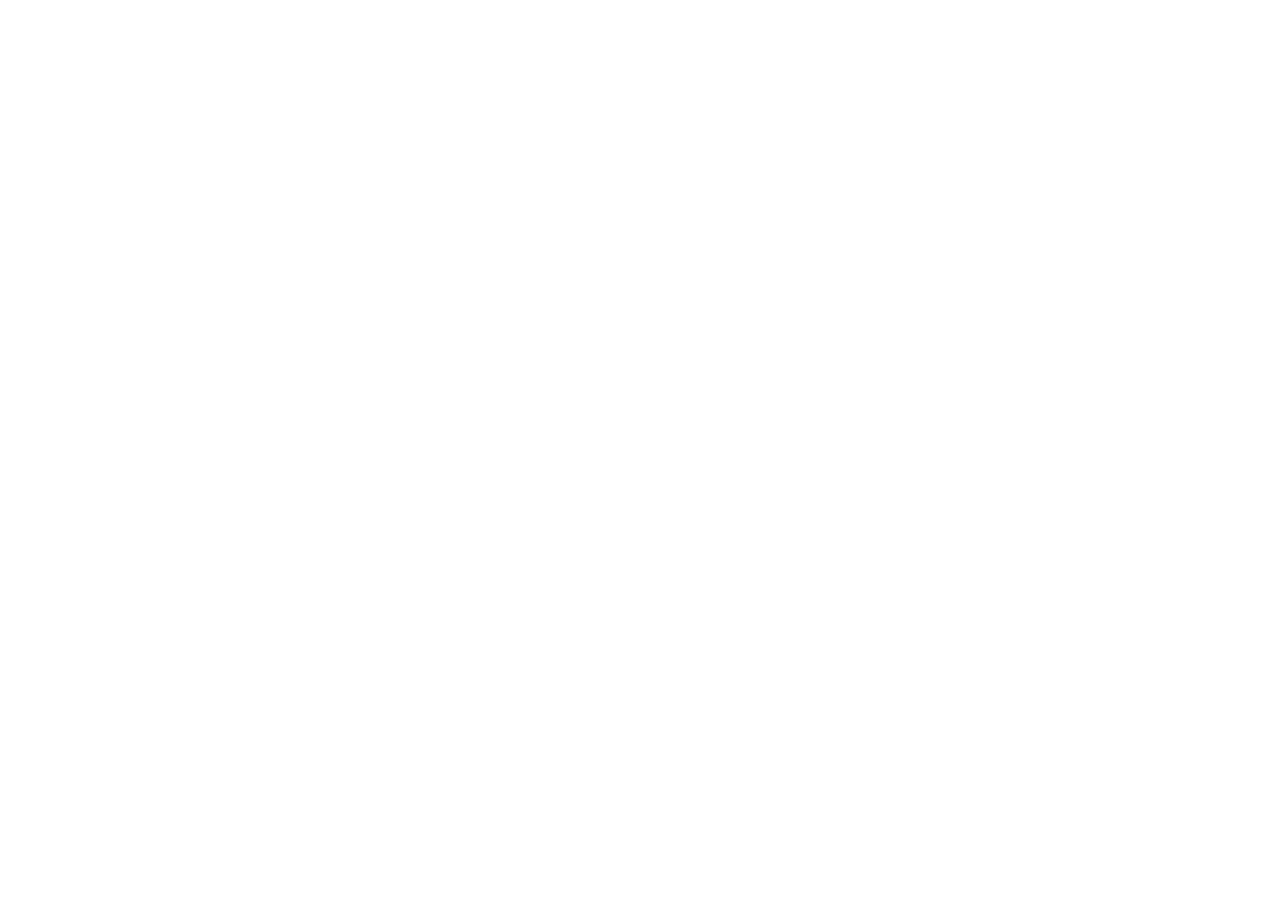
==== www/index.html @ 741f8352 "first commit" ====
<!DOCTYPE html>
<html>
  <head>
    <meta charset="utf-8">
    <meta name="viewport" content="initial-scale=1, maximum-scale=1, user-scalable=no, width=device-width">
    <title></title>

    <link href="lib/ionic/css/ionic.css" rel="stylesheet">
    <link href="css/style.css" rel="stylesheet">
	<link href="//code.ionicframework.com/nightly/css/ionic.css" rel="stylesheet">
    <script src="//code.ionicframework.com/nightly/js/ionic.bundle.js"></script>

    <!-- IF using Sass (run gulp sass first), then uncomment below and remove the CSS includes above
    <link href="css/ionic.app.css" rel="stylesheet">
    -->

    <!-- ionic/angularjs js -->
    <!-- <script src="lib/ionic/js/ionic.bundle.js"></script> -->

    <!-- cordova script (this will be a 404 during development) -->
    <script src="cordova.js"></script>

    <!-- your app's js -->
    <script src="js/app.js"></script>
    <script src="js/controllers.js"></script>
	 <script src="js/index.js"></script>
  </head>

  <body ng-app="starter">
    <ion-nav-view></ion-nav-view>
  </body>
</html>
---- www/lib/ionic/css/ionic.css ----
@charset "UTF-8";
/*!
 * Copyright 2015 Drifty Co.
 * http://drifty.com/
 *
 * Ionic, v1.2.4
 * A powerful HTML5 mobile app framework.
 * http://ionicframework.com/
 *
 * By @maxlynch, @benjsperry, @adamdbradley <3
 *
 * Licensed under the MIT license. Please see LICENSE for more information.
 *
 */
/*!
  Ionicons, v2.0.1
  Created by Ben Sperry for the Ionic Framework, http://ionicons.com/
  https://twitter.com/benjsperry  https://twitter.com/ionicframework
  MIT License: https://github.com/driftyco/ionicons

  Android-style icons originally built by Google’s
  Material Design Icons: https://github.com/google/material-design-icons
  used under CC BY http://creativecommons.org/licenses/by/4.0/
  Modified icons to fit ionicon’s grid from original.
*/
@font-face {
  font-family: "Ionicons";
  src: url("../fonts/ionicons.eot?v=2.0.1");
  src: url("../fonts/ionicons.eot?v=2.0.1#iefix") format("embedded-opentype"), url("../fonts/ionicons.ttf?v=2.0.1") format("truetype"), url("../fonts/ionicons.woff?v=2.0.1") format("woff"), url("../fonts/ionicons.woff") format("woff"), url("../fonts/ionicons.svg?v=2.0.1#Ionicons") format("svg");
  font-weight: normal;
  font-style: normal; }

.ion, .ionicons,
.ion-alert:before,
.ion-alert-circled:before,
.ion-android-add:before,
.ion-android-add-circle:before,
.ion-android-alarm-clock:before,
.ion-android-alert:before,
.ion-android-apps:before,
.ion-android-archive:before,
.ion-android-arrow-back:before,
.ion-android-arrow-down:before,
.ion-android-arrow-dropdown:before,
.ion-android-arrow-dropdown-circle:before,
.ion-android-arrow-dropleft:before,
.ion-android-arrow-dropleft-circle:before,
.ion-android-arrow-dropright:before,
.ion-android-arrow-dropright-circle:before,
.ion-android-arrow-dropup:before,
.ion-android-arrow-dropup-circle:before,
.ion-android-arrow-forward:before,
.ion-android-arrow-up:before,
.ion-android-attach:before,
.ion-android-bar:before,
.ion-android-bicycle:before,
.ion-android-boat:before,
.ion-android-bookmark:before,
.ion-android-bulb:before,
.ion-android-bus:before,
.ion-android-calendar:before,
.ion-android-call:before,
.ion-android-camera:before,
.ion-android-cancel:before,
.ion-android-car:before,
.ion-android-cart:before,
.ion-android-chat:before,
.ion-android-checkbox:before,
.ion-android-checkbox-blank:before,
.ion-android-checkbox-outline:before,
.ion-android-checkbox-outline-blank:before,
.ion-android-checkmark-circle:before,
.ion-android-clipboard:before,
.ion-android-close:before,
.ion-android-cloud:before,
.ion-android-cloud-circle:before,
.ion-android-cloud-done:before,
.ion-android-cloud-outline:before,
.ion-android-color-palette:before,
.ion-android-compass:before,
.ion-android-contact:before,
.ion-android-contacts:before,
.ion-android-contract:before,
.ion-android-create:before,
.ion-android-delete:before,
.ion-android-desktop:before,
.ion-android-document:before,
.ion-android-done:before,
.ion-android-done-all:before,
.ion-android-download:before,
.ion-android-drafts:before,
.ion-android-exit:before,
.ion-android-expand:before,
.ion-android-favorite:before,
.ion-android-favorite-outline:before,
.ion-android-film:before,
.ion-android-folder:before,
.ion-android-folder-open:before,
.ion-android-funnel:before,
.ion-android-globe:before,
.ion-android-hand:before,
.ion-android-hangout:before,
.ion-android-happy:before,
.ion-android-home:before,
.ion-android-image:before,
.ion-android-laptop:before,
.ion-android-list:before,
.ion-android-locate:before,
.ion-android-lock:before,
.ion-android-mail:before,
.ion-android-map:before,
.ion-android-menu:before,
.ion-android-microphone:before,
.ion-android-microphone-off:before,
.ion-android-more-horizontal:before,
.ion-android-more-vertical:before,
.ion-android-navigate:before,
.ion-android-notifications:before,
.ion-android-notifications-none:before,
.ion-android-notifications-off:before,
.ion-android-open:before,
.ion-android-options:before,
.ion-android-people:before,
.ion-android-person:before,
.ion-android-person-add:before,
.ion-android-phone-landscape:before,
.ion-android-phone-portrait:before,
.ion-android-pin:before,
.ion-android-plane:before,
.ion-android-playstore:before,
.ion-android-print:before,
.ion-android-radio-button-off:before,
.ion-android-radio-button-on:before,
.ion-android-refresh:before,
.ion-android-remove:before,
.ion-android-remove-circle:before,
.ion-android-restaurant:before,
.ion-android-sad:before,
.ion-android-search:before,
.ion-android-send:before,
.ion-android-settings:before,
.ion-android-share:before,
.ion-android-share-alt:before,
.ion-android-star:before,
.ion-android-star-half:before,
.ion-android-star-outline:before,
.ion-android-stopwatch:before,
.ion-android-subway:before,
.ion-android-sunny:before,
.ion-android-sync:before,
.ion-android-textsms:before,
.ion-android-time:before,
.ion-android-train:before,
.ion-android-unlock:before,
.ion-android-upload:before,
.ion-android-volume-down:before,
.ion-android-volume-mute:before,
.ion-android-volume-off:before,
.ion-android-volume-up:before,
.ion-android-walk:before,
.ion-android-warning:before,
.ion-android-watch:before,
.ion-android-wifi:before,
.ion-aperture:before,
.ion-archive:before,
.ion-arrow-down-a:before,
.ion-arrow-down-b:before,
.ion-arrow-down-c:before,
.ion-arrow-expand:before,
.ion-arrow-graph-down-left:before,
.ion-arrow-graph-down-right:before,
.ion-arrow-graph-up-left:before,
.ion-arrow-graph-up-right:before,
.ion-arrow-left-a:before,
.ion-arrow-left-b:before,
.ion-arrow-left-c:before,
.ion-arrow-move:before,
.ion-arrow-resize:before,
.ion-arrow-return-left:before,
.ion-arrow-return-right:before,
.ion-arrow-right-a:before,
.ion-arrow-right-b:before,
.ion-arrow-right-c:before,
.ion-arrow-shrink:before,
.ion-arrow-swap:before,
.ion-arrow-up-a:before,
.ion-arrow-up-b:before,
.ion-arrow-up-c:before,
.ion-asterisk:before,
.ion-at:before,
.ion-backspace:before,
.ion-backspace-outline:before,
.ion-bag:before,
.ion-battery-charging:before,
.ion-battery-empty:before,
.ion-battery-full:before,
.ion-battery-half:before,
.ion-battery-low:before,
.ion-beaker:before,
.ion-beer:before,
.ion-bluetooth:before,
.ion-bonfire:before,
.ion-bookmark:before,
.ion-bowtie:before,
.ion-briefcase:before,
.ion-bug:before,
.ion-calculator:before,
.ion-calendar:before,
.ion-camera:before,
.ion-card:before,
.ion-cash:before,
.ion-chatbox:before,
.ion-chatbox-working:before,
.ion-chatboxes:before,
.ion-chatbubble:before,
.ion-chatbubble-working:before,
.ion-chatbubbles:before,
.ion-checkmark:before,
.ion-checkmark-circled:before,
.ion-checkmark-round:before,
.ion-chevron-down:before,
.ion-chevron-left:before,
.ion-chevron-right:before,
.ion-chevron-up:before,
.ion-clipboard:before,
.ion-clock:before,
.ion-close:before,
.ion-close-circled:before,
.ion-close-round:before,
.ion-closed-captioning:before,
.ion-cloud:before,
.ion-code:before,
.ion-code-download:before,
.ion-code-working:before,
.ion-coffee:before,
.ion-compass:before,
.ion-compose:before,
.ion-connection-bars:before,
.ion-contrast:before,
.ion-crop:before,
.ion-cube:before,
.ion-disc:before,
.ion-document:before,
.ion-document-text:before,
.ion-drag:before,
.ion-earth:before,
.ion-easel:before,
.ion-edit:before,
.ion-egg:before,
.ion-eject:before,
.ion-email:before,
.ion-email-unread:before,
.ion-erlenmeyer-flask:before,
.ion-erlenmeyer-flask-bubbles:before,
.ion-eye:before,
.ion-eye-disabled:before,
.ion-female:before,
.ion-filing:before,
.ion-film-marker:before,
.ion-fireball:before,
.ion-flag:before,
.ion-flame:before,
.ion-flash:before,
.ion-flash-off:before,
.ion-folder:before,
.ion-fork:before,
.ion-fork-repo:before,
.ion-forward:before,
.ion-funnel:before,
.ion-gear-a:before,
.ion-gear-b:before,
.ion-grid:before,
.ion-hammer:before,
.ion-happy:before,
.ion-happy-outline:before,
.ion-headphone:before,
.ion-heart:before,
.ion-heart-broken:before,
.ion-help:before,
.ion-help-buoy:before,
.ion-help-circled:before,
.ion-home:before,
.ion-icecream:before,
.ion-image:before,
.ion-images:before,
.ion-information:before,
.ion-information-circled:before,
.ion-ionic:before,
.ion-ios-alarm:before,
.ion-ios-alarm-outline:before,
.ion-ios-albums:before,
.ion-ios-albums-outline:before,
.ion-ios-americanfootball:before,
.ion-ios-americanfootball-outline:before,
.ion-ios-analytics:before,
.ion-ios-analytics-outline:before,
.ion-ios-arrow-back:before,
.ion-ios-arrow-down:before,
.ion-ios-arrow-forward:before,
.ion-ios-arrow-left:before,
.ion-ios-arrow-right:before,
.ion-ios-arrow-thin-down:before,
.ion-ios-arrow-thin-left:before,
.ion-ios-arrow-thin-right:before,
.ion-ios-arrow-thin-up:before,
.ion-ios-arrow-up:before,
.ion-ios-at:before,
.ion-ios-at-outline:before,
.ion-ios-barcode:before,
.ion-ios-barcode-outline:before,
.ion-ios-baseball:before,
.ion-ios-baseball-outline:before,
.ion-ios-basketball:before,
.ion-ios-basketball-outline:before,
.ion-ios-bell:before,
.ion-ios-bell-outline:before,
.ion-ios-body:before,
.ion-ios-body-outline:before,
.ion-ios-bolt:before,
.ion-ios-bolt-outline:before,
.ion-ios-book:before,
.ion-ios-book-outline:before,
.ion-ios-bookmarks:before,
.ion-ios-bookmarks-outline:before,
.ion-ios-box:before,
.ion-ios-box-outline:before,
.ion-ios-briefcase:before,
.ion-ios-briefcase-outline:before,
.ion-ios-browsers:before,
.ion-ios-browsers-outline:before,
.ion-ios-calculator:before,
.ion-ios-calculator-outline:before,
.ion-ios-calendar:before,
.ion-ios-calendar-outline:before,
.ion-ios-camera:before,
.ion-ios-camera-outline:before,
.ion-ios-cart:before,
.ion-ios-cart-outline:before,
.ion-ios-chatboxes:before,
.ion-ios-chatboxes-outline:before,
.ion-ios-chatbubble:before,
.ion-ios-chatbubble-outline:before,
.ion-ios-checkmark:before,
.ion-ios-checkmark-empty:before,
.ion-ios-checkmark-outline:before,
.ion-ios-circle-filled:before,
.ion-ios-circle-outline:before,
.ion-ios-clock:before,
.ion-ios-clock-outline:before,
.ion-ios-close:before,
.ion-ios-close-empty:before,
.ion-ios-close-outline:before,
.ion-ios-cloud:before,
.ion-ios-cloud-download:before,
.ion-ios-cloud-download-outline:before,
.ion-ios-cloud-outline:before,
.ion-ios-cloud-upload:before,
.ion-ios-cloud-upload-outline:before,
.ion-ios-cloudy:before,
.ion-ios-cloudy-night:before,
.ion-ios-cloudy-night-outline:before,
.ion-ios-cloudy-outline:before,
.ion-ios-cog:before,
.ion-ios-cog-outline:before,
.ion-ios-color-filter:before,
.ion-ios-color-filter-outline:before,
.ion-ios-color-wand:before,
.ion-ios-color-wand-outline:before,
.ion-ios-compose:before,
.ion-ios-compose-outline:before,
.ion-ios-contact:before,
.ion-ios-contact-outline:before,
.ion-ios-copy:before,
.ion-ios-copy-outline:before,
.ion-ios-crop:before,
.ion-ios-crop-strong:before,
.ion-ios-download:before,
.ion-ios-download-outline:before,
.ion-ios-drag:before,
.ion-ios-email:before,
.ion-ios-email-outline:before,
.ion-ios-eye:before,
.ion-ios-eye-outline:before,
.ion-ios-fastforward:before,
.ion-ios-fastforward-outline:before,
.ion-ios-filing:before,
.ion-ios-filing-outline:before,
.ion-ios-film:before,
.ion-ios-film-outline:before,
.ion-ios-flag:before,
.ion-ios-flag-outline:before,
.ion-ios-flame:before,
.ion-ios-flame-outline:before,
.ion-ios-flask:before,
.ion-ios-flask-outline:before,
.ion-ios-flower:before,
.ion-ios-flower-outline:before,
.ion-ios-folder:before,
.ion-ios-folder-outline:before,
.ion-ios-football:before,
.ion-ios-football-outline:before,
.ion-ios-game-controller-a:before,
.ion-ios-game-controller-a-outline:before,
.ion-ios-game-controller-b:before,
.ion-ios-game-controller-b-outline:before,
.ion-ios-gear:before,
.ion-ios-gear-outline:before,
.ion-ios-glasses:before,
.ion-ios-glasses-outline:before,
.ion-ios-grid-view:before,
.ion-ios-grid-view-outline:before,
.ion-ios-heart:before,
.ion-ios-heart-outline:before,
.ion-ios-help:before,
.ion-ios-help-empty:before,
.ion-ios-help-outline:before,
.ion-ios-home:before,
.ion-ios-home-outline:before,
.ion-ios-infinite:before,
.ion-ios-infinite-outline:before,
.ion-ios-information:before,
.ion-ios-information-empty:before,
.ion-ios-information-outline:before,
.ion-ios-ionic-outline:before,
.ion-ios-keypad:before,
.ion-ios-keypad-outline:before,
.ion-ios-lightbulb:before,
.ion-ios-lightbulb-outline:before,
.ion-ios-list:before,
.ion-ios-list-outline:before,
.ion-ios-location:before,
.ion-ios-location-outline:before,
.ion-ios-locked:before,
.ion-ios-locked-outline:before,
.ion-ios-loop:before,
.ion-ios-loop-strong:before,
.ion-ios-medical:before,
.ion-ios-medical-outline:before,
.ion-ios-medkit:before,
.ion-ios-medkit-outline:before,
.ion-ios-mic:before,
.ion-ios-mic-off:before,
.ion-ios-mic-outline:before,
.ion-ios-minus:before,
.ion-ios-minus-empty:before,
.ion-ios-minus-outline:before,
.ion-ios-monitor:before,
.ion-ios-monitor-outline:before,
.ion-ios-moon:before,
.ion-ios-moon-outline:before,
.ion-ios-more:before,
.ion-ios-more-outline:before,
.ion-ios-musical-note:before,
.ion-ios-musical-notes:before,
.ion-ios-navigate:before,
.ion-ios-navigate-outline:before,
.ion-ios-nutrition:before,
.ion-ios-nutrition-outline:before,
.ion-ios-paper:before,
.ion-ios-paper-outline:before,
.ion-ios-paperplane:before,
.ion-ios-paperplane-outline:before,
.ion-ios-partlysunny:before,
.ion-ios-partlysunny-outline:before,
.ion-ios-pause:before,
.ion-ios-pause-outline:before,
.ion-ios-paw:before,
.ion-ios-paw-outline:before,
.ion-ios-people:before,
.ion-ios-people-outline:before,
.ion-ios-person:before,
.ion-ios-person-outline:before,
.ion-ios-personadd:before,
.ion-ios-personadd-outline:before,
.ion-ios-photos:before,
.ion-ios-photos-outline:before,
.ion-ios-pie:before,
.ion-ios-pie-outline:before,
.ion-ios-pint:before,
.ion-ios-pint-outline:before,
.ion-ios-play:before,
.ion-ios-play-outline:before,
.ion-ios-plus:before,
.ion-ios-plus-empty:before,
.ion-ios-plus-outline:before,
.ion-ios-pricetag:before,
.ion-ios-pricetag-outline:before,
.ion-ios-pricetags:before,
.ion-ios-pricetags-outline:before,
.ion-ios-printer:before,
.ion-ios-printer-outline:before,
.ion-ios-pulse:before,
.ion-ios-pulse-strong:before,
.ion-ios-rainy:before,
.ion-ios-rainy-outline:before,
.ion-ios-recording:before,
.ion-ios-recording-outline:before,
.ion-ios-redo:before,
.ion-ios-redo-outline:before,
.ion-ios-refresh:before,
.ion-ios-refresh-empty:before,
.ion-ios-refresh-outline:before,
.ion-ios-reload:before,
.ion-ios-reverse-camera:before,
.ion-ios-reverse-camera-outline:before,
.ion-ios-rewind:before,
.ion-ios-rewind-outline:before,
.ion-ios-rose:before,
.ion-ios-rose-outline:before,
.ion-ios-search:before,
.ion-ios-search-strong:before,
.ion-ios-settings:before,
.ion-ios-settings-strong:before,
.ion-ios-shuffle:before,
.ion-ios-shuffle-strong:before,
.ion-ios-skipbackward:before,
.ion-ios-skipbackward-outline:before,
.ion-ios-skipforward:before,
.ion-ios-skipforward-outline:before,
.ion-ios-snowy:before,
.ion-ios-speedometer:before,
.ion-ios-speedometer-outline:before,
.ion-ios-star:before,
.ion-ios-star-half:before,
.ion-ios-star-outline:before,
.ion-ios-stopwatch:before,
.ion-ios-stopwatch-outline:before,
.ion-ios-sunny:before,
.ion-ios-sunny-outline:before,
.ion-ios-telephone:before,
.ion-ios-telephone-outline:before,
.ion-ios-tennisball:before,
.ion-ios-tennisball-outline:before,
.ion-ios-thunderstorm:before,
.ion-ios-thunderstorm-outline:before,
.ion-ios-time:before,
.ion-ios-time-outline:before,
.ion-ios-timer:before,
.ion-ios-timer-outline:before,
.ion-ios-toggle:before,
.ion-ios-toggle-outline:before,
.ion-ios-trash:before,
.ion-ios-trash-outline:before,
.ion-ios-undo:before,
.ion-ios-undo-outline:before,
.ion-ios-unlocked:before,
.ion-ios-unlocked-outline:before,
.ion-ios-upload:before,
.ion-ios-upload-outline:before,
.ion-ios-videocam:before,
.ion-ios-videocam-outline:before,
.ion-ios-volume-high:before,
.ion-ios-volume-low:before,
.ion-ios-wineglass:before,
.ion-ios-wineglass-outline:before,
.ion-ios-world:before,
.ion-ios-world-outline:before,
.ion-ipad:before,
.ion-iphone:before,
.ion-ipod:before,
.ion-jet:before,
.ion-key:before,
.ion-knife:before,
.ion-laptop:before,
.ion-leaf:before,
.ion-levels:before,
.ion-lightbulb:before,
.ion-link:before,
.ion-load-a:before,
.ion-load-b:before,
.ion-load-c:before,
.ion-load-d:before,
.ion-location:before,
.ion-lock-combination:before,
.ion-locked:before,
.ion-log-in:before,
.ion-log-out:before,
.ion-loop:before,
.ion-magnet:before,
.ion-male:before,
.ion-man:before,
.ion-map:before,
.ion-medkit:before,
.ion-merge:before,
.ion-mic-a:before,
.ion-mic-b:before,
.ion-mic-c:before,
.ion-minus:before,
.ion-minus-circled:before,
.ion-minus-round:before,
.ion-model-s:before,
.ion-monitor:before,
.ion-more:before,
.ion-mouse:before,
.ion-music-note:before,
.ion-navicon:before,
.ion-navicon-round:before,
.ion-navigate:before,
.ion-network:before,
.ion-no-smoking:before,
.ion-nuclear:before,
.ion-outlet:before,
.ion-paintbrush:before,
.ion-paintbucket:before,
.ion-paper-airplane:before,
.ion-paperclip:before,
.ion-pause:before,
.ion-person:before,
.ion-person-add:before,
.ion-person-stalker:before,
.ion-pie-graph:before,
.ion-pin:before,
.ion-pinpoint:before,
.ion-pizza:before,
.ion-plane:before,
.ion-planet:before,
.ion-play:before,
.ion-playstation:before,
.ion-plus:before,
.ion-plus-circled:before,
.ion-plus-round:before,
.ion-podium:before,
.ion-pound:before,
.ion-power:before,
.ion-pricetag:before,
.ion-pricetags:before,
.ion-printer:before,
.ion-pull-request:before,
.ion-qr-scanner:before,
.ion-quote:before,
.ion-radio-waves:before,
.ion-record:before,
.ion-refresh:before,
.ion-reply:before,
.ion-reply-all:before,
.ion-ribbon-a:before,
.ion-ribbon-b:before,
.ion-sad:before,
.ion-sad-outline:before,
.ion-scissors:before,
.ion-search:before,
.ion-settings:before,
.ion-share:before,
.ion-shuffle:before,
.ion-skip-backward:before,
.ion-skip-forward:before,
.ion-social-android:before,
.ion-social-android-outline:before,
.ion-social-angular:before,
.ion-social-angular-outline:before,
.ion-social-apple:before,
.ion-social-apple-outline:before,
.ion-social-bitcoin:before,
.ion-social-bitcoin-outline:before,
.ion-social-buffer:before,
.ion-social-buffer-outline:before,
.ion-social-chrome:before,
.ion-social-chrome-outline:before,
.ion-social-codepen:before,
.ion-social-codepen-outline:before,
.ion-social-css3:before,
.ion-social-css3-outline:before,
.ion-social-designernews:before,
.ion-social-designernews-outline:before,
.ion-social-dribbble:before,
.ion-social-dribbble-outline:before,
.ion-social-dropbox:before,
.ion-social-dropbox-outline:before,
.ion-social-euro:before,
.ion-social-euro-outline:before,
.ion-social-facebook:before,
.ion-social-facebook-outline:before,
.ion-social-foursquare:before,
.ion-social-foursquare-outline:before,
.ion-social-freebsd-devil:before,
.ion-social-github:before,
.ion-social-github-outline:before,
.ion-social-google:before,
.ion-social-google-outline:before,
.ion-social-googleplus:before,
.ion-social-googleplus-outline:before,
.ion-social-hackernews:before,
.ion-social-hackernews-outline:before,
.ion-social-html5:before,
.ion-social-html5-outline:before,
.ion-social-instagram:before,
.ion-social-instagram-outline:before,
.ion-social-javascript:before,
.ion-social-javascript-outline:before,
.ion-social-linkedin:before,
.ion-social-linkedin-outline:before,
.ion-social-markdown:before,
.ion-social-nodejs:before,
.ion-social-octocat:before,
.ion-social-pinterest:before,
.ion-social-pinterest-outline:before,
.ion-social-python:before,
.ion-social-reddit:before,
.ion-social-reddit-outline:before,
.ion-social-rss:before,
.ion-social-rss-outline:before,
.ion-social-sass:before,
.ion-social-skype:before,
.ion-social-skype-outline:before,
.ion-social-snapchat:before,
.ion-social-snapchat-outline:before,
.ion-social-tumblr:before,
.ion-social-tumblr-outline:before,
.ion-social-tux:before,
.ion-social-twitch:before,
.ion-social-twitch-outline:before,
.ion-social-twitter:before,
.ion-social-twitter-outline:before,
.ion-social-usd:before,
.ion-social-usd-outline:before,
.ion-social-vimeo:before,
.ion-social-vimeo-outline:before,
.ion-social-whatsapp:before,
.ion-social-whatsapp-outline:before,
.ion-social-windows:before,
.ion-social-windows-outline:before,
.ion-social-wordpress:before,
.ion-social-wordpress-outline:before,
.ion-social-yahoo:before,
.ion-social-yahoo-outline:before,
.ion-social-yen:before,
.ion-social-yen-outline:before,
.ion-social-youtube:before,
.ion-social-youtube-outline:before,
.ion-soup-can:before,
.ion-soup-can-outline:before,
.ion-speakerphone:before,
.ion-speedometer:before,
.ion-spoon:before,
.ion-star:before,
.ion-stats-bars:before,
.ion-steam:before,
.ion-stop:before,
.ion-thermometer:before,
.ion-thumbsdown:before,
.ion-thumbsup:before,
.ion-toggle:before,
.ion-toggle-filled:before,
.ion-transgender:before,
.ion-trash-a:before,
.ion-trash-b:before,
.ion-trophy:before,
.ion-tshirt:before,
.ion-tshirt-outline:before,
.ion-umbrella:before,
.ion-university:before,
.ion-unlocked:before,
.ion-upload:before,
.ion-usb:before,
.ion-videocamera:before,
.ion-volume-high:before,
.ion-volume-low:before,
.ion-volume-medium:before,
.ion-volume-mute:before,
.ion-wand:before,
.ion-waterdrop:before,
.ion-wifi:before,
.ion-wineglass:before,
.ion-woman:before,
.ion-wrench:before,
.ion-xbox:before {
  display: inline-block;
  font-family: "Ionicons";
  speak: none;
  font-style: normal;
  font-weight: normal;
  font-variant: normal;
  text-transform: none;
  text-rendering: auto;
  line-height: 1;
  -webkit-font-smoothing: antialiased;
  -moz-osx-font-smoothing: grayscale; }

.ion-alert:before {
  content: ""; }

.ion-alert-circled:before {
  content: ""; }

.ion-android-add:before {
  content: ""; }

.ion-android-add-circle:before {
  content: ""; }

.ion-android-alarm-clock:before {
  content: ""; }

.ion-android-alert:before {
  content: ""; }

.ion-android-apps:before {
  content: ""; }

.ion-android-archive:before {
  content: ""; }

.ion-android-arrow-back:before {
  content: ""; }

.ion-android-arrow-down:before {
  content: ""; }

.ion-android-arrow-dropdown:before {
  content: ""; }

.ion-android-arrow-dropdown-circle:before {
  content: ""; }

.ion-android-arrow-dropleft:before {
  content: ""; }

.ion-android-arrow-dropleft-circle:before {
  content: ""; }

.ion-android-arrow-dropright:before {
  content: ""; }

.ion-android-arrow-dropright-circle:before {
  content: ""; }

.ion-android-arrow-dropup:before {
  content: ""; }

.ion-android-arrow-dropup-circle:before {
  content: ""; }

.ion-android-arrow-forward:before {
  content: ""; }

.ion-android-arrow-up:before {
  content: ""; }

.ion-android-attach:before {
  content: ""; }

.ion-android-bar:before {
  content: ""; }

.ion-android-bicycle:before {
  content: ""; }

.ion-android-boat:before {
  content: ""; }

.ion-android-bookmark:before {
  content: ""; }

.ion-android-bulb:before {
  content: ""; }

.ion-android-bus:before {
  content: ""; }

.ion-android-calendar:before {
  content: ""; }

.ion-android-call:before {
  content: ""; }

.ion-android-camera:before {
  content: ""; }

.ion-android-cancel:before {
  content: ""; }

.ion-android-car:before {
  content: ""; }

.ion-android-cart:before {
  content: ""; }

.ion-android-chat:before {
  content: ""; }

.ion-android-checkbox:before {
  content: ""; }

.ion-android-checkbox-blank:before {
  content: ""; }

.ion-android-checkbox-outline:before {
  content: ""; }

.ion-android-checkbox-outline-blank:before {
  content: ""; }

.ion-android-checkmark-circle:before {
  content: ""; }

.ion-android-clipboard:before {
  content: ""; }

.ion-android-close:before {
  content: ""; }

.ion-android-cloud:before {
  content: ""; }

.ion-android-cloud-circle:before {
  content: ""; }

.ion-android-cloud-done:before {
  content: ""; }

.ion-android-cloud-outline:before {
  content: ""; }

.ion-android-color-palette:before {
  content: ""; }

.ion-android-compass:before {
  content: ""; }

.ion-android-contact:before {
  content: ""; }

.ion-android-contacts:before {
  content: ""; }

.ion-android-contract:before {
  content: ""; }

.ion-android-create:before {
  content: ""; }

.ion-android-delete:before {
  content: ""; }

.ion-android-desktop:before {
  content: ""; }

.ion-android-document:before {
  content: ""; }

.ion-android-done:before {
  content: ""; }

.ion-android-done-all:before {
  content: ""; }

.ion-android-download:before {
  content: ""; }

.ion-android-drafts:before {
  content: ""; }

.ion-android-exit:before {
  content: ""; }

.ion-android-expand:before {
  content: ""; }

.ion-android-favorite:before {
  content: ""; }

.ion-android-favorite-outline:before {
  content: ""; }

.ion-android-film:before {
  content: ""; }

.ion-android-folder:before {
  content: ""; }

.ion-android-folder-open:before {
  content: ""; }

.ion-android-funnel:before {
  content: ""; }

.ion-android-globe:before {
  content: ""; }

.ion-android-hand:before {
  content: ""; }

.ion-android-hangout:before {
  content: ""; }

.ion-android-happy:before {
  content: ""; }

.ion-android-home:before {
  content: ""; }

.ion-android-image:before {
  content: ""; }

.ion-android-laptop:before {
  content: ""; }

.ion-android-list:before {
  content: ""; }

.ion-android-locate:before {
  content: ""; }

.ion-android-lock:before {
  content: ""; }

.ion-android-mail:before {
  content: ""; }

.ion-android-map:before {
  content: ""; }

.ion-android-menu:before {
  content: ""; }

.ion-android-microphone:before {
  content: ""; }

.ion-android-microphone-off:before {
  content: ""; }

.ion-android-more-horizontal:before {
  content: ""; }

.ion-android-more-vertical:before {
  content: ""; }

.ion-android-navigate:before {
  content: ""; }

.ion-android-notifications:before {
  content: ""; }

.ion-android-notifications-none:before {
  content: ""; }

.ion-android-notifications-off:before {
  content: ""; }

.ion-android-open:before {
  content: ""; }

.ion-android-options:before {
  content: ""; }

.ion-android-people:before {
  content: ""; }

.ion-android-person:before {
  content: ""; }

.ion-android-person-add:before {
  content: ""; }

.ion-android-phone-landscape:before {
  content: ""; }

.ion-android-phone-portrait:before {
  content: ""; }

.ion-android-pin:before {
  content: ""; }

.ion-android-plane:before {
  content: ""; }

.ion-android-playstore:before {
  content: ""; }

.ion-android-print:before {
  content: ""; }

.ion-android-radio-button-off:before {
  content: ""; }

.ion-android-radio-button-on:before {
  content: ""; }

.ion-android-refresh:before {
  content: ""; }

.ion-android-remove:before {
  content: ""; }

.ion-android-remove-circle:before {
  content: ""; }

.ion-android-restaurant:before {
  content: ""; }

.ion-android-sad:before {
  content: ""; }

.ion-android-search:before {
  content: ""; }

.ion-android-send:before {
  content: ""; }

.ion-android-settings:before {
  content: ""; }

.ion-android-share:before {
  content: ""; }

.ion-android-share-alt:before {
  content: ""; }

.ion-android-star:before {
  content: ""; }

.ion-android-star-half:before {
  content: ""; }

.ion-android-star-outline:before {
  content: ""; }

.ion-android-stopwatch:before {
  content: ""; }

.ion-android-subway:before {
  content: ""; }

.ion-android-sunny:before {
  content: ""; }

.ion-android-sync:before {
  content: ""; }

.ion-android-textsms:before {
  content: ""; }

.ion-android-time:before {
  content: ""; }

.ion-android-train:before {
  content: ""; }

.ion-android-unlock:before {
  content: ""; }

.ion-android-upload:before {
  content: ""; }

.ion-android-volume-down:before {
  content: ""; }

.ion-android-volume-mute:before {
  content: ""; }

.ion-android-volume-off:before {
  content: ""; }

.ion-android-volume-up:before {
  content: ""; }

.ion-android-walk:before {
  content: ""; }

.ion-android-warning:before {
  content: ""; }

.ion-android-watch:before {
  content: ""; }

.ion-android-wifi:before {
  content: ""; }

.ion-aperture:before {
  content: ""; }

.ion-archive:before {
  content: ""; }

.ion-arrow-down-a:before {
  content: ""; }

.ion-arrow-down-b:before {
  content: ""; }

.ion-arrow-down-c:before {
  content: ""; }

.ion-arrow-expand:before {
  content: ""; }

.ion-arrow-graph-down-left:before {
  content: ""; }

.ion-arrow-graph-down-right:before {
  content: ""; }

.ion-arrow-graph-up-left:before {
  content: ""; }

.ion-arrow-graph-up-right:before {
  content: ""; }

.ion-arrow-left-a:before {
  content: ""; }

.ion-arrow-left-b:before {
  content: ""; }

.ion-arrow-left-c:before {
  content: ""; }

.ion-arrow-move:before {
  content: ""; }

.ion-arrow-resize:before {
  content: ""; }

.ion-arrow-return-left:before {
  content: ""; }

.ion-arrow-return-right:before {
  content: ""; }

.ion-arrow-right-a:before {
  content: ""; }

.ion-arrow-right-b:before {
  content: ""; }

.ion-arrow-right-c:before {
  content: ""; }

.ion-arrow-shrink:before {
  content: ""; }

.ion-arrow-swap:before {
  content: ""; }

.ion-arrow-up-a:before {
  content: ""; }

.ion-arrow-up-b:before {
  content: ""; }

.ion-arrow-up-c:before {
  content: ""; }

.ion-asterisk:before {
  content: ""; }

.ion-at:before {
  content: ""; }

.ion-backspace:before {
  content: ""; }

.ion-backspace-outline:before {
  content: ""; }

.ion-bag:before {
  content: ""; }

.ion-battery-charging:before {
  content: ""; }

.ion-battery-empty:before {
  content: ""; }

.ion-battery-full:before {
  content: ""; }

.ion-battery-half:before {
  content: ""; }

.ion-battery-low:before {
  content: ""; }

.ion-beaker:before {
  content: ""; }

.ion-beer:before {
  content: ""; }

.ion-bluetooth:before {
  content: ""; }

.ion-bonfire:before {
  content: ""; }

.ion-bookmark:before {
  content: ""; }

.ion-bowtie:before {
  content: ""; }

.ion-briefcase:before {
  content: ""; }

.ion-bug:before {
  content: ""; }

.ion-calculator:before {
  content: ""; }

.ion-calendar:before {
  content: ""; }

.ion-camera:before {
  content: ""; }

.ion-card:before {
  content: ""; }

.ion-cash:before {
  content: ""; }

.ion-chatbox:before {
  content: ""; }

.ion-chatbox-working:before {
  content: ""; }

.ion-chatboxes:before {
  content: ""; }

.ion-chatbubble:before {
  content: ""; }

.ion-chatbubble-working:before {
  content: ""; }

.ion-chatbubbles:before {
  content: ""; }

.ion-checkmark:before {
  content: ""; }

.ion-checkmark-circled:before {
  content: ""; }

.ion-checkmark-round:before {
  content: ""; }

.ion-chevron-down:before {
  content: ""; }

.ion-chevron-left:before {
  content: ""; }

.ion-chevron-right:before {
  content: ""; }

.ion-chevron-up:before {
  content: ""; }

.ion-clipboard:before {
  content: ""; }

.ion-clock:before {
  content: ""; }

.ion-close:before {
  content: ""; }

.ion-close-circled:before {
  content: ""; }

.ion-close-round:before {
  content: ""; }

.ion-closed-captioning:before {
  content: ""; }

.ion-cloud:before {
  content: ""; }

.ion-code:before {
  content: ""; }

.ion-code-download:before {
  content: ""; }

.ion-code-working:before {
  content: ""; }

.ion-coffee:before {
  content: ""; }

.ion-compass:before {
  content: ""; }

.ion-compose:before {
  content: ""; }

.ion-connection-bars:before {
  content: ""; }

.ion-contrast:before {
  content: ""; }

.ion-crop:before {
  content: ""; }

.ion-cube:before {
  content: ""; }

.ion-disc:before {
  content: ""; }

.ion-document:before {
  content: ""; }

.ion-document-text:before {
  content: ""; }

.ion-drag:before {
  content: ""; }

.ion-earth:before {
  content: ""; }

.ion-easel:before {
  content: ""; }

.ion-edit:before {
  content: ""; }

.ion-egg:before {
  content: ""; }

.ion-eject:before {
  content: ""; }

.ion-email:before {
  content: ""; }

.ion-email-unread:before {
  content: ""; }

.ion-erlenmeyer-flask:before {
  content: ""; }

.ion-erlenmeyer-flask-bubbles:before {
  content: ""; }

.ion-eye:before {
  content: ""; }

.ion-eye-disabled:before {
  content: ""; }

.ion-female:before {
  content: ""; }

.ion-filing:before {
  content: ""; }

.ion-film-marker:before {
  content: ""; }

.ion-fireball:before {
  content: ""; }

.ion-flag:before {
  content: ""; }

.ion-flame:before {
  content: ""; }

.ion-flash:before {
  content: ""; }

.ion-flash-off:before {
  content: ""; }

.ion-folder:before {
  content: ""; }

.ion-fork:before {
  content: ""; }

.ion-fork-repo:before {
  content: ""; }

.ion-forward:before {
  content: ""; }

.ion-funnel:before {
  content: ""; }

.ion-gear-a:before {
  content: ""; }

.ion-gear-b:before {
  content: ""; }

.ion-grid:before {
  content: ""; }

.ion-hammer:before {
  content: ""; }

.ion-happy:before {
  content: ""; }

.ion-happy-outline:before {
  content: ""; }

.ion-headphone:before {
  content: ""; }

.ion-heart:before {
  content: ""; }

.ion-heart-broken:before {
  content: ""; }

.ion-help:before {
  content: ""; }

.ion-help-buoy:before {
  content: ""; }

.ion-help-circled:before {
  content: ""; }

.ion-home:before {
  content: ""; }

.ion-icecream:before {
  content: ""; }

.ion-image:before {
  content: ""; }

.ion-images:before {
  content: ""; }

.ion-information:before {
  content: ""; }

.ion-information-circled:before {
  content: ""; }

.ion-ionic:before {
  content: ""; }

.ion-ios-alarm:before {
  content: ""; }

.ion-ios-alarm-outline:before {
  content: ""; }

.ion-ios-albums:before {
  content: ""; }

.ion-ios-albums-outline:before {
  content: ""; }

.ion-ios-americanfootball:before {
  content: ""; }

.ion-ios-americanfootball-outline:before {
  content: ""; }

.ion-ios-analytics:before {
  content: ""; }

.ion-ios-analytics-outline:before {
  content: ""; }

.ion-ios-arrow-back:before {
  content: ""; }

.ion-ios-arrow-down:before {
  content: ""; }

.ion-ios-arrow-forward:before {
  content: ""; }

.ion-ios-arrow-left:before {
  content: ""; }

.ion-ios-arrow-right:before {
  content: ""; }

.ion-ios-arrow-thin-down:before {
  content: ""; }

.ion-ios-arrow-thin-left:before {
  content: ""; }

.ion-ios-arrow-thin-right:before {
  content: ""; }

.ion-ios-arrow-thin-up:before {
  content: ""; }

.ion-ios-arrow-up:before {
  content: ""; }

.ion-ios-at:before {
  content: ""; }

.ion-ios-at-outline:before {
  content: ""; }

.ion-ios-barcode:before {
  content: ""; }

.ion-ios-barcode-outline:before {
  content: ""; }

.ion-ios-baseball:before {
  content: ""; }

.ion-ios-baseball-outline:before {
  content: ""; }

.ion-ios-basketball:before {
  content: ""; }

.ion-ios-basketball-outline:before {
  content: ""; }

.ion-ios-bell:before {
  content: ""; }

.ion-ios-bell-outline:before {
  content: ""; }

.ion-ios-body:before {
  content: ""; }

.ion-ios-body-outline:before {
  content: ""; }

.ion-ios-bolt:before {
  content: ""; }

.ion-ios-bolt-outline:before {
  content: ""; }

.ion-ios-book:before {
  content: ""; }

.ion-ios-book-outline:before {
  content: ""; }

.ion-ios-bookmarks:before {
  content: ""; }

.ion-ios-bookmarks-outline:before {
  content: ""; }

.ion-ios-box:before {
  content: ""; }

.ion-ios-box-outline:before {
  content: ""; }

.ion-ios-briefcase:before {
  content: ""; }

.ion-ios-briefcase-outline:before {
  content: ""; }

.ion-ios-browsers:before {
  content: ""; }

.ion-ios-browsers-outline:before {
  content: ""; }

.ion-ios-calculator:before {
  content: ""; }

.ion-ios-calculator-outline:before {
  content: ""; }

.ion-ios-calendar:before {
  content: ""; }

.ion-ios-calendar-outline:before {
  content: ""; }

.ion-ios-camera:before {
  content: ""; }

.ion-ios-camera-outline:before {
  content: ""; }

.ion-ios-cart:before {
  content: ""; }

.ion-ios-cart-outline:before {
  content: ""; }

.ion-ios-chatboxes:before {
  content: ""; }

.ion-ios-chatboxes-outline:before {
  content: ""; }

.ion-ios-chatbubble:before {
  content: ""; }

.ion-ios-chatbubble-outline:before {
  content: ""; }

.ion-ios-checkmark:before {
  content: ""; }

.ion-ios-checkmark-empty:before {
  content: ""; }

.ion-ios-checkmark-outline:before {
  content: ""; }

.ion-ios-circle-filled:before {
  content: ""; }

.ion-ios-circle-outline:before {
  content: ""; }

.ion-ios-clock:before {
  content: ""; }

.ion-ios-clock-outline:before {
  content: ""; }

.ion-ios-close:before {
  content: ""; }

.ion-ios-close-empty:before {
  content: ""; }

.ion-ios-close-outline:before {
  content: ""; }

.ion-ios-cloud:before {
  content: ""; }

.ion-ios-cloud-download:before {
  content: ""; }

.ion-ios-cloud-download-outline:before {
  content: ""; }

.ion-ios-cloud-outline:before {
  content: ""; }

.ion-ios-cloud-upload:before {
  content: ""; }

.ion-ios-cloud-upload-outline:before {
  content: ""; }

.ion-ios-cloudy:before {
  content: ""; }

.ion-ios-cloudy-night:before {
  content: ""; }

.ion-ios-cloudy-night-outline:before {
  content: ""; }

.ion-ios-cloudy-outline:before {
  content: ""; }

.ion-ios-cog:before {
  content: ""; }

.ion-ios-cog-outline:before {
  content: ""; }

.ion-ios-color-filter:before {
  content: ""; }

.ion-ios-color-filter-outline:before {
  content: ""; }

.ion-ios-color-wand:before {
  content: ""; }

.ion-ios-color-wand-outline:before {
  content: ""; }

.ion-ios-compose:before {
  content: ""; }

.ion-ios-compose-outline:before {
  content: ""; }

.ion-ios-contact:before {
  content: ""; }

.ion-ios-contact-outline:before {
  content: ""; }

.ion-ios-copy:before {
  content: ""; }

.ion-ios-copy-outline:before {
  content: ""; }

.ion-ios-crop:before {
  content: ""; }

.ion-ios-crop-strong:before {
  content: ""; }

.ion-ios-download:before {
  content: ""; }

.ion-ios-download-outline:before {
  content: ""; }

.ion-ios-drag:before {
  content: ""; }

.ion-ios-email:before {
  content: ""; }

.ion-ios-email-outline:before {
  content: ""; }

.ion-ios-eye:before {
  content: ""; }

.ion-ios-eye-outline:before {
  content: ""; }

.ion-ios-fastforward:before {
  content: ""; }

.ion-ios-fastforward-outline:before {
  content: ""; }

.ion-ios-filing:before {
  content: ""; }

.ion-ios-filing-outline:before {
  content: ""; }

.ion-ios-film:before {
  content: ""; }

.ion-ios-film-outline:before {
  content: ""; }

.ion-ios-flag:before {
  content: ""; }

.ion-ios-flag-outline:before {
  content: ""; }

.ion-ios-flame:before {
  content: ""; }

.ion-ios-flame-outline:before {
  content: ""; }

.ion-ios-flask:before {
  content: ""; }

.ion-ios-flask-outline:before {
  content: ""; }

.ion-ios-flower:before {
  content: ""; }

.ion-ios-flower-outline:before {
  content: ""; }

.ion-ios-folder:before {
  content: ""; }

.ion-ios-folder-outline:before {
  content: ""; }

.ion-ios-football:before {
  content: ""; }

.ion-ios-football-outline:before {
  content: ""; }

.ion-ios-game-controller-a:before {
  content: ""; }

.ion-ios-game-controller-a-outline:before {
  content: ""; }

.ion-ios-game-controller-b:before {
  content: ""; }

.ion-ios-game-controller-b-outline:before {
  content: ""; }

.ion-ios-gear:before {
  content: ""; }

.ion-ios-gear-outline:before {
  content: ""; }

.ion-ios-glasses:before {
  content: ""; }

.ion-ios-glasses-outline:before {
  content: ""; }

.ion-ios-grid-view:before {
  content: ""; }

.ion-ios-grid-view-outline:before {
  content: ""; }

.ion-ios-heart:before {
  content: ""; }

.ion-ios-heart-outline:before {
  content: ""; }

.ion-ios-help:before {
  content: ""; }

.ion-ios-help-empty:before {
  content: ""; }

.ion-ios-help-outline:before {
  content: ""; }

.ion-ios-home:before {
  content: ""; }

.ion-ios-home-outline:before {
  content: ""; }

.ion-ios-infinite:before {
  content: ""; }

.ion-ios-infinite-outline:before {
  content: ""; }

.ion-ios-information:before {
  content: ""; }

.ion-ios-information-empty:before {
  content: ""; }

.ion-ios-information-outline:before {
  content: ""; }

.ion-ios-ionic-outline:before {
  content: ""; }

.ion-ios-keypad:before {
  content: ""; }

.ion-ios-keypad-outline:before {
  content: ""; }

.ion-ios-lightbulb:before {
  content: ""; }

.ion-ios-lightbulb-outline:before {
  content: ""; }

.ion-ios-list:before {
  content: ""; }

.ion-ios-list-outline:before {
  content: ""; }

.ion-ios-location:before {
  content: ""; }

.ion-ios-location-outline:before {
  content: ""; }

.ion-ios-locked:before {
  content: ""; }

.ion-ios-locked-outline:before {
  content: ""; }

.ion-ios-loop:before {
  content: ""; }

.ion-ios-loop-strong:before {
  content: ""; }

.ion-ios-medical:before {
  content: ""; }

.ion-ios-medical-outline:before {
  content: ""; }

.ion-ios-medkit:before {
  content: ""; }

.ion-ios-medkit-outline:before {
  content: ""; }

.ion-ios-mic:before {
  content: ""; }

.ion-ios-mic-off:before {
  content: ""; }

.ion-ios-mic-outline:before {
  content: ""; }

.ion-ios-minus:before {
  content: ""; }

.ion-ios-minus-empty:before {
  content: ""; }

.ion-ios-minus-outline:before {
  content: ""; }

.ion-ios-monitor:before {
  content: ""; }

.ion-ios-monitor-outline:before {
  content: ""; }

.ion-ios-moon:before {
  content: ""; }

.ion-ios-moon-outline:before {
  content: ""; }

.ion-ios-more:before {
  content: ""; }

.ion-ios-more-outline:before {
  content: ""; }

.ion-ios-musical-note:before {
  content: ""; }

.ion-ios-musical-notes:before {
  content: ""; }

.ion-ios-navigate:before {
  content: ""; }

.ion-ios-navigate-outline:before {
  content: ""; }

.ion-ios-nutrition:before {
  content: ""; }

.ion-ios-nutrition-outline:before {
  content: ""; }

.ion-ios-paper:before {
  content: ""; }

.ion-ios-paper-outline:before {
  content: ""; }

.ion-ios-paperplane:before {
  content: ""; }

.ion-ios-paperplane-outline:before {
  content: ""; }

.ion-ios-partlysunny:before {
  content: ""; }

.ion-ios-partlysunny-outline:before {
  content: ""; }

.ion-ios-pause:before {
  content: ""; }

.ion-ios-pause-outline:before {
  content: ""; }

.ion-ios-paw:before {
  content: ""; }

.ion-ios-paw-outline:before {
  content: ""; }

.ion-ios-people:before {
  content: ""; }

.ion-ios-people-outline:before {
  content: ""; }

.ion-ios-person:before {
  content: ""; }

.ion-ios-person-outline:before {
  content: ""; }

.ion-ios-personadd:before {
  content: ""; }

.ion-ios-personadd-outline:before {
  content: ""; }

.ion-ios-photos:before {
  content: ""; }

.ion-ios-photos-outline:before {
  content: ""; }

.ion-ios-pie:before {
  content: ""; }

.ion-ios-pie-outline:before {
  content: ""; }

.ion-ios-pint:before {
  content: ""; }

.ion-ios-pint-outline:before {
  content: ""; }

.ion-ios-play:before {
  content: ""; }

.ion-ios-play-outline:before {
  content: ""; }

.ion-ios-plus:before {
  content: ""; }

.ion-ios-plus-empty:before {
  content: ""; }

.ion-ios-plus-outline:before {
  content: ""; }

.ion-ios-pricetag:before {
  content: ""; }

.ion-ios-pricetag-outline:before {
  content: ""; }

.ion-ios-pricetags:before {
  content: ""; }

.ion-ios-pricetags-outline:before {
  content: ""; }

.ion-ios-printer:before {
  content: ""; }

.ion-ios-printer-outline:before {
  content: ""; }

.ion-ios-pulse:before {
  content: ""; }

.ion-ios-pulse-strong:before {
  content: ""; }

.ion-ios-rainy:before {
  content: ""; }

.ion-ios-rainy-outline:before {
  content: ""; }

.ion-ios-recording:before {
  content: ""; }

.ion-ios-recording-outline:before {
  content: ""; }

.ion-ios-redo:before {
  content: ""; }

.ion-ios-redo-outline:before {
  content: ""; }

.ion-ios-refresh:before {
  content: ""; }

.ion-ios-refresh-empty:before {
  content: ""; }

.ion-ios-refresh-outline:before {
  content: ""; }

.ion-ios-reload:before {
  content: ""; }

.ion-ios-reverse-camera:before {
  content: ""; }

.ion-ios-reverse-camera-outline:before {
  content: ""; }

.ion-ios-rewind:before {
  content: ""; }

.ion-ios-rewind-outline:before {
  content: ""; }

.ion-ios-rose:before {
  content: ""; }

.ion-ios-rose-outline:before {
  content: ""; }

.ion-ios-search:before {
  content: ""; }

.ion-ios-search-strong:before {
  content: ""; }

.ion-ios-settings:before {
  content: ""; }

.ion-ios-settings-strong:before {
  content: ""; }

.ion-ios-shuffle:before {
  content: ""; }

.ion-ios-shuffle-strong:before {
  content: ""; }

.ion-ios-skipbackward:before {
  content: ""; }

.ion-ios-skipbackward-outline:before {
  content: ""; }

.ion-ios-skipforward:before {
  content: ""; }

.ion-ios-skipforward-outline:before {
  content: ""; }

.ion-ios-snowy:before {
  content: ""; }

.ion-ios-speedometer:before {
  content: ""; }

.ion-ios-speedometer-outline:before {
  content: ""; }

.ion-ios-star:before {
  content: ""; }

.ion-ios-star-half:before {
  content: ""; }

.ion-ios-star-outline:before {
  content: ""; }

.ion-ios-stopwatch:before {
  content: ""; }

.ion-ios-stopwatch-outline:before {
  content: ""; }

.ion-ios-sunny:before {
  content: ""; }

.ion-ios-sunny-outline:before {
  content: ""; }

.ion-ios-telephone:before {
  content: ""; }

.ion-ios-telephone-outline:before {
  content: ""; }

.ion-ios-tennisball:before {
  content: ""; }

.ion-ios-tennisball-outline:before {
  content: ""; }

.ion-ios-thunderstorm:before {
  content: ""; }

.ion-ios-thunderstorm-outline:before {
  content: ""; }

.ion-ios-time:before {
  content: ""; }

.ion-ios-time-outline:before {
  content: ""; }

.ion-ios-timer:before {
  content: ""; }

.ion-ios-timer-outline:before {
  content: ""; }

.ion-ios-toggle:before {
  content: ""; }

.ion-ios-toggle-outline:before {
  content: ""; }

.ion-ios-trash:before {
  content: ""; }

.ion-ios-trash-outline:before {
  content: ""; }

.ion-ios-undo:before {
  content: ""; }

.ion-ios-undo-outline:before {
  content: ""; }

.ion-ios-unlocked:before {
  content: ""; }

.ion-ios-unlocked-outline:before {
  content: ""; }

.ion-ios-upload:before {
  content: ""; }

.ion-ios-upload-outline:before {
  content: ""; }

.ion-ios-videocam:before {
  content: ""; }

.ion-ios-videocam-outline:before {
  content: ""; }

.ion-ios-volume-high:before {
  content: ""; }

.ion-ios-volume-low:before {
  content: ""; }

.ion-ios-wineglass:before {
  content: ""; }

.ion-ios-wineglass-outline:before {
  content: ""; }

.ion-ios-world:before {
  content: ""; }

.ion-ios-world-outline:before {
  content: ""; }

.ion-ipad:before {
  content: ""; }

.ion-iphone:before {
  content: ""; }

.ion-ipod:before {
  content: ""; }

.ion-jet:before {
  content: ""; }

.ion-key:before {
  content: ""; }

.ion-knife:before {
  content: ""; }

.ion-laptop:before {
  content: ""; }

.ion-leaf:before {
  content: ""; }

.ion-levels:before {
  content: ""; }

.ion-lightbulb:before {
  content: ""; }

.ion-link:before {
  content: ""; }

.ion-load-a:before {
  content: ""; }

.ion-load-b:before {
  content: ""; }

.ion-load-c:before {
  content: ""; }

.ion-load-d:before {
  content: ""; }

.ion-location:before {
  content: ""; }

.ion-lock-combination:before {
  content: ""; }

.ion-locked:before {
  content: ""; }

.ion-log-in:before {
  content: ""; }

.ion-log-out:before {
  content: ""; }

.ion-loop:before {
  content: ""; }

.ion-magnet:before {
  content: ""; }

.ion-male:before {
  content: ""; }

.ion-man:before {
  content: ""; }

.ion-map:before {
  content: ""; }

.ion-medkit:before {
  content: ""; }

.ion-merge:before {
  content: ""; }

.ion-mic-a:before {
  content: ""; }

.ion-mic-b:before {
  content: ""; }

.ion-mic-c:before {
  content: ""; }

.ion-minus:before {
  content: ""; }

.ion-minus-circled:before {
  content: ""; }

.ion-minus-round:before {
  content: ""; }

.ion-model-s:before {
  content: ""; }

.ion-monitor:before {
  content: ""; }

.ion-more:before {
  content: ""; }

.ion-mouse:before {
  content: ""; }

.ion-music-note:before {
  content: ""; }

.ion-navicon:before {
  content: ""; }

.ion-navicon-round:before {
  content: ""; }

.ion-navigate:before {
  content: ""; }

.ion-network:before {
  content: ""; }

.ion-no-smoking:before {
  content: ""; }

.ion-nuclear:before {
  content: ""; }

.ion-outlet:before {
  content: ""; }

.ion-paintbrush:before {
  content: ""; }

.ion-paintbucket:before {
  content: ""; }

.ion-paper-airplane:before {
  content: ""; }

.ion-paperclip:before {
  content: ""; }

.ion-pause:before {
  content: ""; }

.ion-person:before {
  content: ""; }

.ion-person-add:before {
  content: ""; }

.ion-person-stalker:before {
  content: ""; }

.ion-pie-graph:before {
  content: ""; }

.ion-pin:before {
  content: ""; }

.ion-pinpoint:before {
  content: ""; }

.ion-pizza:before {
  content: ""; }

.ion-plane:before {
  content: ""; }

.ion-planet:before {
  content: ""; }

.ion-play:before {
  content: ""; }

.ion-playstation:before {
  content: ""; }

.ion-plus:before {
  content: ""; }

.ion-plus-circled:before {
  content: ""; }

.ion-plus-round:before {
  content: ""; }

.ion-podium:before {
  content: ""; }

.ion-pound:before {
  content: ""; }

.ion-power:before {
  content: ""; }

.ion-pricetag:before {
  content: ""; }

.ion-pricetags:before {
  content: ""; }

.ion-printer:before {
  content: ""; }

.ion-pull-request:before {
  content: ""; }

.ion-qr-scanner:before {
  content: ""; }

.ion-quote:before {
  content: ""; }

.ion-radio-waves:before {
  content: ""; }

.ion-record:before {
  content: ""; }

.ion-refresh:before {
  content: ""; }

.ion-reply:before {
  content: ""; }

.ion-reply-all:before {
  content: ""; }

.ion-ribbon-a:before {
  content: ""; }

.ion-ribbon-b:before {
  content: ""; }

.ion-sad:before {
  content: ""; }

.ion-sad-outline:before {
  content: ""; }

.ion-scissors:before {
  content: ""; }

.ion-search:before {
  content: ""; }

.ion-settings:before {
  content: ""; }

.ion-share:before {
  content: ""; }

.ion-shuffle:before {
  content: ""; }

.ion-skip-backward:before {
  content: ""; }

.ion-skip-forward:before {
  content: ""; }

.ion-social-android:before {
  content: ""; }

.ion-social-android-outline:before {
  content: ""; }

.ion-social-angular:before {
  content: ""; }

.ion-social-angular-outline:before {
  content: ""; }

.ion-social-apple:before {
  content: ""; }

.ion-social-apple-outline:before {
  content: ""; }

.ion-social-bitcoin:before {
  content: ""; }

.ion-social-bitcoin-outline:before {
  content: ""; }

.ion-social-buffer:before {
  content: ""; }

.ion-social-buffer-outline:before {
  content: ""; }

.ion-social-chrome:before {
  content: ""; }

.ion-social-chrome-outline:before {
  content: ""; }

.ion-social-codepen:before {
  content: ""; }

.ion-social-codepen-outline:before {
  content: ""; }

.ion-social-css3:before {
  content: ""; }

.ion-social-css3-outline:before {
  content: ""; }

.ion-social-designernews:before {
  content: ""; }

.ion-social-designernews-outline:before {
  content: ""; }

.ion-social-dribbble:before {
  content: ""; }

.ion-social-dribbble-outline:before {
  content: ""; }

.ion-social-dropbox:before {
  content: ""; }

.ion-social-dropbox-outline:before {
  content: ""; }

.ion-social-euro:before {
  content: ""; }

.ion-social-euro-outline:before {
  content: ""; }

.ion-social-facebook:before {
  content: ""; }

.ion-social-facebook-outline:before {
  content: ""; }

.ion-social-foursquare:before {
  content: ""; }

.ion-social-foursquare-outline:before {
  content: ""; }

.ion-social-freebsd-devil:before {
  content: ""; }

.ion-social-github:before {
  content: ""; }

.ion-social-github-outline:before {
  content: ""; }

.ion-social-google:before {
  content: ""; }

.ion-social-google-outline:before {
  content: ""; }

.ion-social-googleplus:before {
  content: ""; }

.ion-social-googleplus-outline:before {
  content: ""; }

.ion-social-hackernews:before {
  content: ""; }

.ion-social-hackernews-outline:before {
  content: ""; }

.ion-social-html5:before {
  content: ""; }

.ion-social-html5-outline:before {
  content: ""; }

.ion-social-instagram:before {
  content: ""; }

.ion-social-instagram-outline:before {
  content: ""; }

.ion-social-javascript:before {
  content: ""; }

.ion-social-javascript-outline:before {
  content: ""; }

.ion-social-linkedin:before {
  content: ""; }

.ion-social-linkedin-outline:before {
  content: ""; }

.ion-social-markdown:before {
  content: ""; }

.ion-social-nodejs:before {
  content: ""; }

.ion-social-octocat:before {
  content: ""; }

.ion-social-pinterest:before {
  content: ""; }

.ion-social-pinterest-outline:before {
  content: ""; }

.ion-social-python:before {
  content: ""; }

.ion-social-reddit:before {
  content: ""; }

.ion-social-reddit-outline:before {
  content: ""; }

.ion-social-rss:before {
  content: ""; }

.ion-social-rss-outline:before {
  content: ""; }

.ion-social-sass:before {
  content: ""; }

.ion-social-skype:before {
  content: ""; }

.ion-social-skype-outline:before {
  content: ""; }

.ion-social-snapchat:before {
  content: ""; }

.ion-social-snapchat-outline:before {
  content: ""; }

.ion-social-tumblr:before {
  content: ""; }

.ion-social-tumblr-outline:before {
  content: ""; }

.ion-social-tux:before {
  content: ""; }

.ion-social-twitch:before {
  content: ""; }

.ion-social-twitch-outline:before {
  content: ""; }

.ion-social-twitter:before {
  content: ""; }

.ion-social-twitter-outline:before {
  content: ""; }

.ion-social-usd:before {
  content: ""; }

.ion-social-usd-outline:before {
  content: ""; }

.ion-social-vimeo:before {
  content: ""; }

.ion-social-vimeo-outline:before {
  content: ""; }

.ion-social-whatsapp:before {
  content: ""; }

.ion-social-whatsapp-outline:before {
  content: ""; }

.ion-social-windows:before {
  content: ""; }

.ion-social-windows-outline:before {
  content: ""; }

.ion-social-wordpress:before {
  content: ""; }

.ion-social-wordpress-outline:before {
  content: ""; }

.ion-social-yahoo:before {
  content: ""; }

.ion-social-yahoo-outline:before {
  content: ""; }

.ion-social-yen:before {
  content: ""; }

.ion-social-yen-outline:before {
  content: ""; }

.ion-social-youtube:before {
  content: ""; }

.ion-social-youtube-outline:before {
  content: ""; }

.ion-soup-can:before {
  content: ""; }

.ion-soup-can-outline:before {
  content: ""; }

.ion-speakerphone:before {
  content: ""; }

.ion-speedometer:before {
  content: ""; }

.ion-spoon:before {
  content: ""; }

.ion-star:before {
  content: ""; }

.ion-stats-bars:before {
  content: ""; }

.ion-steam:before {
  content: ""; }

.ion-stop:before {
  content: ""; }

.ion-thermometer:before {
  content: ""; }

.ion-thumbsdown:before {
  content: ""; }

.ion-thumbsup:before {
  content: ""; }

.ion-toggle:before {
  content: ""; }

.ion-toggle-filled:before {
  content: ""; }

.ion-transgender:before {
  content: ""; }

.ion-trash-a:before {
  content: ""; }

.ion-trash-b:before {
  content: ""; }

.ion-trophy:before {
  content: ""; }

.ion-tshirt:before {
  content: ""; }

.ion-tshirt-outline:before {
  content: ""; }

.ion-umbrella:before {
  content: ""; }

.ion-university:before {
  content: ""; }

.ion-unlocked:before {
  content: ""; }

.ion-upload:before {
  content: ""; }

.ion-usb:before {
  content: ""; }

.ion-videocamera:before {
  content: ""; }

.ion-volume-high:before {
  content: ""; }

.ion-volume-low:before {
  content: ""; }

.ion-volume-medium:before {
  content: ""; }

.ion-volume-mute:before {
  content: ""; }

.ion-wand:before {
  content: ""; }

.ion-waterdrop:before {
  content: ""; }

.ion-wifi:before {
  content: ""; }

.ion-wineglass:before {
  content: ""; }

.ion-woman:before {
  content: ""; }

.ion-wrench:before {
  content: ""; }

.ion-xbox:before {
  content: ""; }

/**
 * Resets
 * --------------------------------------------------
 * Adapted from normalize.css and some reset.css. We don't care even one
 * bit about old IE, so we don't need any hacks for that in here.
 *
 * There are probably other things we could remove here, as well.
 *
 * normalize.css v2.1.2 | MIT License | git.io/normalize

 * Eric Meyer's Reset CSS v2.0 (http://meyerweb.com/eric/tools/css/reset/)
 * http://cssreset.com
 */
html, body, div, span, applet, object, iframe,
h1, h2, h3, h4, h5, h6, p, blockquote, pre,
a, abbr, acronym, address, big, cite, code,
del, dfn, em, img, ins, kbd, q, s, samp,
small, strike, strong, sub, sup, tt, var,
b, i, u, center,
dl, dt, dd, ol, ul, li,
fieldset, form, label, legend,
table, caption, tbody, tfoot, thead, tr, th, td,
article, aside, canvas, details, embed, fieldset,
figure, figcaption, footer, header, hgroup,
menu, nav, output, ruby, section, summary,
time, mark, audio, video {
  margin: 0;
  padding: 0;
  border: 0;
  vertical-align: baseline;
  font: inherit;
  font-size: 100%; }

ol, ul {
  list-style: none; }

blockquote, q {
  quotes: none; }

blockquote:before, blockquote:after,
q:before, q:after {
  content: '';
  content: none; }

/**
 * Prevent modern browsers from displaying `audio` without controls.
 * Remove excess height in iOS 5 devices.
 */
audio:not([controls]) {
  display: none;
  height: 0; }

/**
 * Hide the `template` element in IE, Safari, and Firefox < 22.
 */
[hidden],
template {
  display: none; }

script {
  display: none !important; }

/* ==========================================================================
   Base
   ========================================================================== */
/**
 * 1. Set default font family to sans-serif.
 * 2. Prevent iOS text size adjust after orientation change, without disabling
 *  user zoom.
 */
html {
  -webkit-user-select: none;
  -moz-user-select: none;
  -ms-user-select: none;
  user-select: none;
  font-family: sans-serif;
  /* 1 */
  -webkit-text-size-adjust: 100%;
  -ms-text-size-adjust: 100%;
  /* 2 */
  -webkit-text-size-adjust: 100%;
  /* 2 */ }

/**
 * Remove default margin.
 */
body {
  margin: 0;
  line-height: 1; }

/**
 * Remove default outlines.
 */
a,
button,
:focus,
a:focus,
button:focus,
a:active,
a:hover {
  outline: 0; }

/* *
 * Remove tap highlight color
 */
a {
  -webkit-user-drag: none;
  -webkit-tap-highlight-color: transparent;
  -webkit-tap-highlight-color: transparent; }
  a[href]:hover {
    cursor: pointer; }

/* ==========================================================================
   Typography
   ========================================================================== */
/**
 * Address style set to `bolder` in Firefox 4+, Safari 5, and Chrome.
 */
b,
strong {
  font-weight: bold; }

/**
 * Address styling not present in Safari 5 and Chrome.
 */
dfn {
  font-style: italic; }

/**
 * Address differences between Firefox and other browsers.
 */
hr {
  -moz-box-sizing: content-box;
  box-sizing: content-box;
  height: 0; }

/**
 * Correct font family set oddly in Safari 5 and Chrome.
 */
code,
kbd,
pre,
samp {
  font-size: 1em;
  font-family: monospace, serif; }

/**
 * Improve readability of pre-formatted text in all browsers.
 */
pre {
  white-space: pre-wrap; }

/**
 * Set consistent quote types.
 */
q {
  quotes: "\201C" "\201D" "\2018" "\2019"; }

/**
 * Address inconsistent and variable font size in all browsers.
 */
small {
  font-size: 80%; }

/**
 * Prevent `sub` and `sup` affecting `line-height` in all browsers.
 */
sub,
sup {
  position: relative;
  vertical-align: baseline;
  font-size: 75%;
  line-height: 0; }

sup {
  top: -0.5em; }

sub {
  bottom: -0.25em; }

/**
 * Define consistent border, margin, and padding.
 */
fieldset {
  margin: 0 2px;
  padding: 0.35em 0.625em 0.75em;
  border: 1px solid #c0c0c0; }

/**
 * 1. Correct `color` not being inherited in IE 8/9.
 * 2. Remove padding so people aren't caught out if they zero out fieldsets.
 */
legend {
  padding: 0;
  /* 2 */
  border: 0;
  /* 1 */ }

/**
 * 1. Correct font family not being inherited in all browsers.
 * 2. Correct font size not being inherited in all browsers.
 * 3. Address margins set differently in Firefox 4+, Safari 5, and Chrome.
 * 4. Remove any default :focus styles
 * 5. Make sure webkit font smoothing is being inherited
 * 6. Remove default gradient in Android Firefox / FirefoxOS
 */
button,
input,
select,
textarea {
  margin: 0;
  /* 3 */
  font-size: 100%;
  /* 2 */
  font-family: inherit;
  /* 1 */
  outline-offset: 0;
  /* 4 */
  outline-style: none;
  /* 4 */
  outline-width: 0;
  /* 4 */
  -webkit-font-smoothing: inherit;
  /* 5 */
  background-image: none;
  /* 6 */ }

/**
 * Address Firefox 4+ setting `line-height` on `input` using `importnt` in
 * the UA stylesheet.
 */
button,
input {
  line-height: normal; }

/**
 * Address inconsistent `text-transform` inheritance for `button` and `select`.
 * All other form control elements do not inherit `text-transform` values.
 * Correct `button` style inheritance in Chrome, Safari 5+, and IE 8+.
 * Correct `select` style inheritance in Firefox 4+ and Opera.
 */
button,
select {
  text-transform: none; }

/**
 * 1. Avoid the WebKit bug in Android 4.0.* where (2) destroys native `audio`
 *  and `video` controls.
 * 2. Correct inability to style clickable `input` types in iOS.
 * 3. Improve usability and consistency of cursor style between image-type
 *  `input` and others.
 */
button,
html input[type="button"],
input[type="reset"],
input[type="submit"] {
  cursor: pointer;
  /* 3 */
  -webkit-appearance: button;
  /* 2 */ }

/**
 * Re-set default cursor for disabled elements.
 */
button[disabled],
html input[disabled] {
  cursor: default; }

/**
 * 1. Address `appearance` set to `searchfield` in Safari 5 and Chrome.
 * 2. Address `box-sizing` set to `border-box` in Safari 5 and Chrome
 *  (include `-moz` to future-proof).
 */
input[type="search"] {
  -webkit-box-sizing: content-box;
  /* 2 */
  -moz-box-sizing: content-box;
  box-sizing: content-box;
  -webkit-appearance: textfield;
  /* 1 */ }

/**
 * Remove inner padding and search cancel button in Safari 5 and Chrome
 * on OS X.
 */
input[type="search"]::-webkit-search-cancel-button,
input[type="search"]::-webkit-search-decoration {
  -webkit-appearance: none; }

/**
 * Remove inner padding and border in Firefox 4+.
 */
button::-moz-focus-inner,
input::-moz-focus-inner {
  padding: 0;
  border: 0; }

/**
 * 1. Remove default vertical scrollbar in IE 8/9.
 * 2. Improve readability and alignment in all browsers.
 */
textarea {
  overflow: auto;
  /* 1 */
  vertical-align: top;
  /* 2 */ }

img {
  -webkit-user-drag: none; }

/* ==========================================================================
   Tables
   ========================================================================== */
/**
 * Remove most spacing between table cells.
 */
table {
  border-spacing: 0;
  border-collapse: collapse; }

/**
 * Scaffolding
 * --------------------------------------------------
 */
*,
*:before,
*:after {
  -webkit-box-sizing: border-box;
  -moz-box-sizing: border-box;
  box-sizing: border-box; }

html {
  overflow: hidden;
  -ms-touch-action: pan-y;
  touch-action: pan-y; }

body,
.ionic-body {
  -webkit-touch-callout: none;
  -webkit-font-smoothing: antialiased;
  font-smoothing: antialiased;
  -webkit-text-size-adjust: none;
  -moz-text-size-adjust: none;
  text-size-adjust: none;
  -webkit-tap-highlight-color: transparent;
  -webkit-tap-highlight-color: transparent;
  -webkit-user-select: none;
  -moz-user-select: none;
  -ms-user-select: none;
  user-select: none;
  top: 0;
  right: 0;
  bottom: 0;
  left: 0;
  overflow: hidden;
  margin: 0;
  padding: 0;
  color: #000;
  word-wrap: break-word;
  font-size: 14px;
  font-family: -apple-system;
  font-family: "-apple-system", "Helvetica Neue", "Roboto", "Segoe UI", sans-serif;
  line-height: 20px;
  text-rendering: optimizeLegibility;
  -webkit-backface-visibility: hidden;
  -webkit-user-drag: none;
  -ms-content-zooming: none; }

body.grade-b,
body.grade-c {
  text-rendering: auto; }

.content {
  position: relative; }

.scroll-content {
  position: absolute;
  top: 0;
  right: 0;
  bottom: 0;
  left: 0;
  overflow: hidden;
  margin-top: -1px;
  padding-top: 1px;
  margin-bottom: -1px;
  width: auto;
  height: auto; }

.menu .scroll-content.scroll-content-false {
  z-index: 11; }

.scroll-view {
  position: relative;
  display: block;
  overflow: hidden;
  margin-top: -1px; }
  .scroll-view.overflow-scroll {
    position: relative; }
  .scroll-view.scroll-x {
    overflow-x: scroll;
    overflow-y: hidden; }
  .scroll-view.scroll-y {
    overflow-x: hidden;
    overflow-y: scroll; }
  .scroll-view.scroll-xy {
    overflow-x: scroll;
    overflow-y: scroll; }

/**
 * Scroll is the scroll view component available for complex and custom
 * scroll view functionality.
 */
.scroll {
  -webkit-user-select: none;
  -moz-user-select: none;
  -ms-user-select: none;
  user-select: none;
  -webkit-touch-callout: none;
  -webkit-text-size-adjust: none;
  -moz-text-size-adjust: none;
  text-size-adjust: none;
  -webkit-transform-origin: left top;
  transform-origin: left top; }

/**
 * Set ms-viewport to prevent MS "page squish" and allow fluid scrolling
 * https://msdn.microsoft.com/en-us/library/ie/hh869615(v=vs.85).aspx
 */
@-ms-viewport {
  width: device-width; }

.scroll-bar {
  position: absolute;
  z-index: 9999; }

.ng-animate .scroll-bar {
  visibility: hidden; }

.scroll-bar-h {
  right: 2px;
  bottom: 3px;
  left: 2px;
  height: 3px; }
  .scroll-bar-h .scroll-bar-indicator {
    height: 100%; }

.scroll-bar-v {
  top: 2px;
  right: 3px;
  bottom: 2px;
  width: 3px; }
  .scroll-bar-v .scroll-bar-indicator {
    width: 100%; }

.scroll-bar-indicator {
  position: absolute;
  border-radius: 4px;
  background: rgba(0, 0, 0, 0.3);
  opacity: 1;
  -webkit-transition: opacity 0.3s linear;
  transition: opacity 0.3s linear; }
  .scroll-bar-indicator.scroll-bar-fade-out {
    opacity: 0; }

.platform-android .scroll-bar-indicator {
  border-radius: 0; }

.grade-b .scroll-bar-indicator,
.grade-c .scroll-bar-indicator {
  background: #aaa; }
  .grade-b .scroll-bar-indicator.scroll-bar-fade-out,
  .grade-c .scroll-bar-indicator.scroll-bar-fade-out {
    -webkit-transition: none;
    transition: none; }

ion-infinite-scroll {
  height: 60px;
  width: 100%;
  display: block;
  display: -webkit-box;
  display: -webkit-flex;
  display: -moz-box;
  display: -moz-flex;
  display: -ms-flexbox;
  display: flex;
  -webkit-box-direction: normal;
  -webkit-box-orient: horizontal;
  -webkit-flex-direction: row;
  -moz-flex-direction: row;
  -ms-flex-direction: row;
  flex-direction: row;
  -webkit-box-pack: center;
  -ms-flex-pack: center;
  -webkit-justify-content: center;
  -moz-justify-content: center;
  justify-content: center;
  -webkit-box-align: center;
  -ms-flex-align: center;
  -webkit-align-items: center;
  -moz-align-items: center;
  align-items: center; }
  ion-infinite-scroll .icon {
    color: #666666;
    font-size: 30px;
    color: #666666; }
  ion-infinite-scroll:not(.active) .spinner,
  ion-infinite-scroll:not(.active) .icon:before {
    display: none; }

.overflow-scroll {
  overflow-x: hidden;
  overflow-y: scroll;
  -webkit-overflow-scrolling: touch;
  -ms-overflow-style: -ms-autohiding-scrollbar;
  top: 0;
  right: 0;
  bottom: 0;
  left: 0;
  position: absolute; }
  .overflow-scroll.pane {
    overflow-x: hidden;
    overflow-y: scroll; }
  .overflow-scroll .scroll {
    position: static;
    height: 100%;
    -webkit-transform: translate3d(0, 0, 0); }
  .overflow-scroll.keyboard-up:not(.keyboard-up-confirm) {
    overflow: hidden; }

/* If you change these, change platform.scss as well */
.has-header {
  top: 44px; }

.no-header {
  top: 0; }

.has-subheader {
  top: 88px; }

.has-tabs-top {
  top: 93px; }

.has-header.has-subheader.has-tabs-top {
  top: 137px; }

.has-footer {
  bottom: 44px; }

.has-subfooter {
  bottom: 88px; }

.has-tabs,
.bar-footer.has-tabs {
  bottom: 49px; }
  .has-tabs.pane,
  .bar-footer.has-tabs.pane {
    bottom: 49px;
    height: auto; }

.bar-subfooter.has-tabs {
  bottom: 93px; }

.has-footer.has-tabs {
  bottom: 93px; }

.pane {
  -webkit-transform: translate3d(0, 0, 0);
  transform: translate3d(0, 0, 0);
  -webkit-transition-duration: 0;
  transition-duration: 0;
  z-index: 1; }

.view {
  z-index: 1; }

.pane,
.view {
  position: absolute;
  top: 0;
  right: 0;
  bottom: 0;
  left: 0;
  width: 100%;
  height: 100%;
  background-color: #fff;
  overflow: hidden; }

.view-container {
  position: absolute;
  display: block;
  width: 100%;
  height: 100%; }

/**
 * Typography
 * --------------------------------------------------
 */
p {
  margin: 0 0 10px; }

small {
  font-size: 85%; }

cite {
  font-style: normal; }

.text-left {
  text-align: left; }

.text-right {
  text-align: right; }

.text-center {
  text-align: center; }

h1, h2, h3, h4, h5, h6,
.h1, .h2, .h3, .h4, .h5, .h6 {
  color: #000;
  font-weight: 500;
  font-family: "-apple-system", "Helvetica Neue", "Roboto", "Segoe UI", sans-serif;
  line-height: 1.2; }
  h1 small, h2 small, h3 small, h4 small, h5 small, h6 small,
  .h1 small, .h2 small, .h3 small, .h4 small, .h5 small, .h6 small {
    font-weight: normal;
    line-height: 1; }

h1, .h1,
h2, .h2,
h3, .h3 {
  margin-top: 20px;
  margin-bottom: 10px; }
  h1:first-child, .h1:first-child,
  h2:first-child, .h2:first-child,
  h3:first-child, .h3:first-child {
    margin-top: 0; }
  h1 + h1, h1 + .h1,
  h1 + h2, h1 + .h2,
  h1 + h3, h1 + .h3, .h1 + h1, .h1 + .h1,
  .h1 + h2, .h1 + .h2,
  .h1 + h3, .h1 + .h3,
  h2 + h1,
  h2 + .h1,
  h2 + h2,
  h2 + .h2,
  h2 + h3,
  h2 + .h3, .h2 + h1, .h2 + .h1,
  .h2 + h2, .h2 + .h2,
  .h2 + h3, .h2 + .h3,
  h3 + h1,
  h3 + .h1,
  h3 + h2,
  h3 + .h2,
  h3 + h3,
  h3 + .h3, .h3 + h1, .h3 + .h1,
  .h3 + h2, .h3 + .h2,
  .h3 + h3, .h3 + .h3 {
    margin-top: 10px; }

h4, .h4,
h5, .h5,
h6, .h6 {
  margin-top: 10px;
  margin-bottom: 10px; }

h1, .h1 {
  font-size: 36px; }

h2, .h2 {
  font-size: 30px; }

h3, .h3 {
  font-size: 24px; }

h4, .h4 {
  font-size: 18px; }

h5, .h5 {
  font-size: 14px; }

h6, .h6 {
  font-size: 12px; }

h1 small, .h1 small {
  font-size: 24px; }

h2 small, .h2 small {
  font-size: 18px; }

h3 small, .h3 small,
h4 small, .h4 small {
  font-size: 14px; }

dl {
  margin-bottom: 20px; }

dt,
dd {
  line-height: 1.42857; }

dt {
  font-weight: bold; }

blockquote {
  margin: 0 0 20px;
  padding: 10px 20px;
  border-left: 5px solid gray; }
  blockquote p {
    font-weight: 300;
    font-size: 17.5px;
    line-height: 1.25; }
  blockquote p:last-child {
    margin-bottom: 0; }
  blockquote small {
    display: block;
    line-height: 1.42857; }
    blockquote small:before {
      content: '\2014 \00A0'; }

q:before,
q:after,
blockquote:before,
blockquote:after {
  content: ""; }

address {
  display: block;
  margin-bottom: 20px;
  font-style: normal;
  line-height: 1.42857; }

a {
  color: #387ef5; }

a.subdued {
  padding-right: 10px;
  color: #888;
  text-decoration: none; }
  a.subdued:hover {
    text-decoration: none; }
  a.subdued:last-child {
    padding-right: 0; }

/**
 * Action Sheets
 * --------------------------------------------------
 */
.action-sheet-backdrop {
  -webkit-transition: background-color 150ms ease-in-out;
  transition: background-color 150ms ease-in-out;
  position: fixed;
  top: 0;
  left: 0;
  z-index: 11;
  width: 100%;
  height: 100%;
  background-color: transparent; }
  .action-sheet-backdrop.active {
    background-color: rgba(0, 0, 0, 0.4); }

.action-sheet-wrapper {
  -webkit-transform: translate3d(0, 100%, 0);
  transform: translate3d(0, 100%, 0);
  -webkit-transition: all cubic-bezier(0.36, 0.66, 0.04, 1) 500ms;
  transition: all cubic-bezier(0.36, 0.66, 0.04, 1) 500ms;
  position: absolute;
  bottom: 0;
  left: 0;
  right: 0;
  width: 100%;
  max-width: 500px;
  margin: auto; }

.action-sheet-up {
  -webkit-transform: translate3d(0, 0, 0);
  transform: translate3d(0, 0, 0); }

.action-sheet {
  margin-left: 8px;
  margin-right: 8px;
  width: auto;
  z-index: 11;
  overflow: hidden; }
  .action-sheet .button {
    display: block;
    padding: 1px;
    width: 100%;
    border-radius: 0;
    border-color: #d1d3d6;
    background-color: transparent;
    color: #007aff;
    font-size: 21px; }
    .action-sheet .button:hover {
      color: #007aff; }
    .action-sheet .button.destructive {
      color: #ff3b30; }
      .action-sheet .button.destructive:hover {
        color: #ff3b30; }
  .action-sheet .button.active, .action-sheet .button.activated {
    box-shadow: none;
    border-color: #d1d3d6;
    color: #007aff;
    background: #e4e5e7; }

.action-sheet-has-icons .icon {
  position: absolute;
  left: 16px; }

.action-sheet-title {
  padding: 16px;
  color: #8f8f8f;
  text-align: center;
  font-size: 13px; }

.action-sheet-group {
  margin-bottom: 8px;
  border-radius: 4px;
  background-color: #fff;
  overflow: hidden; }
  .action-sheet-group .button {
    border-width: 1px 0px 0px 0px; }
  .action-sheet-group .button:first-child:last-child {
    border-width: 0; }

.action-sheet-options {
  background: #f1f2f3; }

.action-sheet-cancel .button {
  font-weight: 500; }

.action-sheet-open {
  pointer-events: none; }
  .action-sheet-open.modal-open .modal {
    pointer-events: none; }
  .action-sheet-open .action-sheet-backdrop {
    pointer-events: auto; }

.platform-android .action-sheet-backdrop.active {
  background-color: rgba(0, 0, 0, 0.2); }

.platform-android .action-sheet {
  margin: 0; }
  .platform-android .action-sheet .action-sheet-title,
  .platform-android .action-sheet .button {
    text-align: left;
    border-color: transparent;
    font-size: 16px;
    color: inherit; }
  .platform-android .action-sheet .action-sheet-title {
    font-size: 14px;
    padding: 16px;
    color: #666; }
  .platform-android .action-sheet .button.active,
  .platform-android .action-sheet .button.activated {
    background: #e8e8e8; }

.platform-android .action-sheet-group {
  margin: 0;
  border-radius: 0;
  background-color: #fafafa; }

.platform-android .action-sheet-cancel {
  display: none; }

.platform-android .action-sheet-has-icons .button {
  padding-left: 56px; }

.backdrop {
  position: fixed;
  top: 0;
  left: 0;
  z-index: 11;
  width: 100%;
  height: 100%;
  background-color: rgba(0, 0, 0, 0.4);
  visibility: hidden;
  opacity: 0;
  -webkit-transition: 0.1s opacity linear;
  transition: 0.1s opacity linear; }
  .backdrop.visible {
    visibility: visible; }
  .backdrop.active {
    opacity: 1; }

/**
 * Bar (Headers and Footers)
 * --------------------------------------------------
 */
.bar {
  display: -webkit-box;
  display: -webkit-flex;
  display: -moz-box;
  display: -moz-flex;
  display: -ms-flexbox;
  display: flex;
  -webkit-transform: translate3d(0, 0, 0);
  transform: translate3d(0, 0, 0);
  -webkit-user-select: none;
  -moz-user-select: none;
  -ms-user-select: none;
  user-select: none;
  position: absolute;
  right: 0;
  left: 0;
  z-index: 9;
  -webkit-box-sizing: border-box;
  -moz-box-sizing: border-box;
  box-sizing: border-box;
  padding: 5px;
  width: 100%;
  height: 44px;
  border-width: 0;
  border-style: solid;
  border-top: 1px solid transparent;
  border-bottom: 1px solid #ddd;
  background-color: white;
  /* border-width: 1px will actually create 2 device pixels on retina */
  /* this nifty trick sets an actual 1px border on hi-res displays */
  background-size: 0; }
  @media (min--moz-device-pixel-ratio: 1.5), (-webkit-min-device-pixel-ratio: 1.5), (min-device-pixel-ratio: 1.5), (min-resolution: 144dpi), (min-resolution: 1.5dppx) {
    .bar {
      border: none;
      background-image: linear-gradient(0deg, #ddd, #ddd 50%, transparent 50%);
      background-position: bottom;
      background-size: 100% 1px;
      background-repeat: no-repeat; } }
  .bar.bar-clear {
    border: none;
    background: none;
    color: #fff; }
    .bar.bar-clear .button {
      color: #fff; }
    .bar.bar-clear .title {
      color: #fff; }
  .bar.item-input-inset .item-input-wrapper {
    margin-top: -1px; }
    .bar.item-input-inset .item-input-wrapper input {
      padding-left: 8px;
      width: 94%;
      height: 28px;
      background: transparent; }
  .bar.bar-light {
    border-color: #ddd;
    background-color: white;
    background-image: linear-gradient(0deg, #ddd, #ddd 50%, transparent 50%);
    color: #444; }
    .bar.bar-light .title {
      color: #444; }
    .bar.bar-light.bar-footer {
      background-image: linear-gradient(180deg, #ddd, #ddd 50%, transparent 50%); }
  .bar.bar-stable {
    border-color: #b2b2b2;
    background-color: #f8f8f8;
    background-image: linear-gradient(0deg, #b2b2b2, #b2b2b2 50%, transparent 50%);
    color: #444; }
    .bar.bar-stable .title {
      color: #444; }
    .bar.bar-stable.bar-footer {
      background-image: linear-gradient(180deg, #b2b2b2, #b2b2b2 50%, transparent 50%); }
  .bar.bar-positive {
    border-color: #0c60ee;
    background-color: #387ef5;
    background-image: linear-gradient(0deg, #0c60ee, #0c60ee 50%, transparent 50%);
    color: #fff; }
    .bar.bar-positive .title {
      color: #fff; }
    .bar.bar-positive.bar-footer {
      background-image: linear-gradient(180deg, #0c60ee, #0c60ee 50%, transparent 50%); }
  .bar.bar-calm {
    border-color: #0a9dc7;
    background-color: #11c1f3;
    background-image: linear-gradient(0deg, #0a9dc7, #0a9dc7 50%, transparent 50%);
    color: #fff; }
    .bar.bar-calm .title {
      color: #fff; }
    .bar.bar-calm.bar-footer {
      background-image: linear-gradient(180deg, #0a9dc7, #0a9dc7 50%, transparent 50%); }
  .bar.bar-assertive {
    border-color: #e42112;
    background-color: #ef473a;
    background-image: linear-gradient(0deg, #e42112, #e42112 50%, transparent 50%);
    color: #fff; }
    .bar.bar-assertive .title {
      color: #fff; }
    .bar.bar-assertive.bar-footer {
      background-image: linear-gradient(180deg, #e42112, #e42112 50%, transparent 50%); }
  .bar.bar-balanced {
    border-color: #28a54c;
    background-color: #33cd5f;
    background-image: linear-gradient(0deg, #28a54c, #28a54c 50%, transparent 50%);
    color: #fff; }
    .bar.bar-balanced .title {
      color: #fff; }
    .bar.bar-balanced.bar-footer {
      background-image: linear-gradient(180deg, #28a54c, #0c60ee 50%, transparent 50%); }
  .bar.bar-energized {
    border-color: #e6b500;
    background-color: #ffc900;
    background-image: linear-gradient(0deg, #e6b500, #e6b500 50%, transparent 50%);
    color: #fff; }
    .bar.bar-energized .title {
      color: #fff; }
    .bar.bar-energized.bar-footer {
      background-image: linear-gradient(180deg, #e6b500, #e6b500 50%, transparent 50%); }
  .bar.bar-royal {
    border-color: #6b46e5;
    background-color: #886aea;
    background-image: linear-gradient(0deg, #6b46e5, #6b46e5 50%, transparent 50%);
    color: #fff; }
    .bar.bar-royal .title {
      color: #fff; }
    .bar.bar-royal.bar-footer {
      background-image: linear-gradient(180deg, #6b46e5, #6b46e5 50%, transparent 50%); }
  .bar.bar-dark {
    border-color: #111;
    background-color: #444444;
    background-image: linear-gradient(0deg, #111, #111 50%, transparent 50%);
    color: #fff; }
    .bar.bar-dark .title {
      color: #fff; }
    .bar.bar-dark.bar-footer {
      background-image: linear-gradient(180deg, #111, #111 50%, transparent 50%); }
  .bar .title {
    display: block;
    position: absolute;
    top: 0;
    right: 0;
    left: 0;
    z-index: 0;
    overflow: hidden;
    margin: 0 10px;
    min-width: 30px;
    height: 43px;
    text-align: center;
    text-overflow: ellipsis;
    white-space: nowrap;
    font-size: 17px;
    font-weight: 500;
    line-height: 44px; }
    .bar .title.title-left {
      text-align: left; }
    .bar .title.title-right {
      text-align: right; }
  .bar .title a {
    color: inherit; }
  .bar .button, .bar button {
    z-index: 1;
    padding: 0 8px;
    min-width: initial;
    min-height: 31px;
    font-weight: 400;
    font-size: 13px;
    line-height: 32px; }
    .bar .button.button-icon:before,
    .bar .button .icon:before, .bar .button.icon:before, .bar .button.icon-left:before, .bar .button.icon-right:before, .bar button.button-icon:before,
    .bar button .icon:before, .bar button.icon:before, .bar button.icon-left:before, .bar button.icon-right:before {
      padding-right: 2px;
      padding-left: 2px;
      font-size: 20px;
      line-height: 32px; }
    .bar .button.button-icon, .bar button.button-icon {
      font-size: 17px; }
      .bar .button.button-icon .icon:before, .bar .button.button-icon:before, .bar .button.button-icon.icon-left:before, .bar .button.button-icon.icon-right:before, .bar button.button-icon .icon:before, .bar button.button-icon:before, .bar button.button-icon.icon-left:before, .bar button.button-icon.icon-right:before {
        vertical-align: top;
        font-size: 32px;
        line-height: 32px; }
    .bar .button.button-clear, .bar button.button-clear {
      padding-right: 2px;
      padding-left: 2px;
      font-weight: 300;
      font-size: 17px; }
      .bar .button.button-clear .icon:before, .bar .button.button-clear.icon:before, .bar .button.button-clear.icon-left:before, .bar .button.button-clear.icon-right:before, .bar button.button-clear .icon:before, .bar button.button-clear.icon:before, .bar button.button-clear.icon-left:before, .bar button.button-clear.icon-right:before {
        font-size: 32px;
        line-height: 32px; }
    .bar .button.back-button, .bar button.back-button {
      display: block;
      margin-right: 5px;
      padding: 0;
      white-space: nowrap;
      font-weight: 400; }
    .bar .button.back-button.active, .bar .button.back-button.activated, .bar button.back-button.active, .bar button.back-button.activated {
      opacity: 0.2; }
  .bar .button-bar > .button,
  .bar .buttons > .button {
    min-height: 31px;
    line-height: 32px; }
  .bar .button-bar + .button,
  .bar .button + .button-bar {
    margin-left: 5px; }
  .bar .buttons,
  .bar .buttons.primary-buttons,
  .bar .buttons.secondary-buttons {
    display: inherit; }
  .bar .buttons span {
    display: inline-block; }
  .bar .buttons-left span {
    margin-right: 5px;
    display: inherit; }
  .bar .buttons-right span {
    margin-left: 5px;
    display: inherit; }
  .bar .title + .button:last-child,
  .bar > .button + .button:last-child,
  .bar > .button.pull-right,
  .bar .buttons.pull-right,
  .bar .title + .buttons {
    position: absolute;
    top: 5px;
    right: 5px;
    bottom: 5px; }

.platform-android .nav-bar-has-subheader .bar {
  background-image: none; }

.platform-android .bar .back-button .icon:before {
  font-size: 24px; }

.platform-android .bar .title {
  font-size: 19px;
  line-height: 44px; }

.bar-light .button {
  border-color: transparent;
  background-color: white;
  color: #444; }
  .bar-light .button:hover {
    color: #444;
    text-decoration: none; }
  .bar-light .button.active, .bar-light .button.activated {
    background-color: #fafafa; }
  .bar-light .button.button-clear {
    border-color: transparent;
    background: none;
    box-shadow: none;
    color: #444;
    font-size: 17px; }
  .bar-light .button.button-icon {
    border-color: transparent;
    background: none; }

.bar-stable .button {
  border-color: transparent;
  background-color: #f8f8f8;
  color: #444; }
  .bar-stable .button:hover {
    color: #444;
    text-decoration: none; }
  .bar-stable .button.active, .bar-stable .button.activated {
    background-color: #e5e5e5; }
  .bar-stable .button.button-clear {
    border-color: transparent;
    background: none;
    box-shadow: none;
    color: #444;
    font-size: 17px; }
  .bar-stable .button.button-icon {
    border-color: transparent;
    background: none; }

.bar-positive .button {
  border-color: transparent;
  background-color: #387ef5;
  color: #fff; }
  .bar-positive .button:hover {
    color: #fff;
    text-decoration: none; }
  .bar-positive .button.active, .bar-positive .button.activated {
    background-color: #0c60ee; }
  .bar-positive .button.button-clear {
    border-color: transparent;
    background: none;
    box-shadow: none;
    color: #fff;
    font-size: 17px; }
  .bar-positive .button.button-icon {
    border-color: transparent;
    background: none; }

.bar-calm .button {
  border-color: transparent;
  background-color: #11c1f3;
  color: #fff; }
  .bar-calm .button:hover {
    color: #fff;
    text-decoration: none; }
  .bar-calm .button.active, .bar-calm .button.activated {
    background-color: #0a9dc7; }
  .bar-calm .button.button-clear {
    border-color: transparent;
    background: none;
    box-shadow: none;
    color: #fff;
    font-size: 17px; }
  .bar-calm .button.button-icon {
    border-color: transparent;
    background: none; }

.bar-assertive .button {
  border-color: transparent;
  background-color: #ef473a;
  color: #fff; }
  .bar-assertive .button:hover {
    color: #fff;
    text-decoration: none; }
  .bar-assertive .button.active, .bar-assertive .button.activated {
    background-color: #e42112; }
  .bar-assertive .button.button-clear {
    border-color: transparent;
    background: none;
    box-shadow: none;
    color: #fff;
    font-size: 17px; }
  .bar-assertive .button.button-icon {
    border-color: transparent;
    background: none; }

.bar-balanced .button {
  border-color: transparent;
  background-color: #33cd5f;
  color: #fff; }
  .bar-balanced .button:hover {
    color: #fff;
    text-decoration: none; }
  .bar-balanced .button.active, .bar-balanced .button.activated {
    background-color: #28a54c; }
  .bar-balanced .button.button-clear {
    border-color: transparent;
    background: none;
    box-shadow: none;
    color: #fff;
    font-size: 17px; }
  .bar-balanced .button.button-icon {
    border-color: transparent;
    background: none; }

.bar-energized .button {
  border-color: transparent;
  background-color: #ffc900;
  color: #fff; }
  .bar-energized .button:hover {
    color: #fff;
    text-decoration: none; }
  .bar-energized .button.active, .bar-energized .button.activated {
    background-color: #e6b500; }
  .bar-energized .button.button-clear {
    border-color: transparent;
    background: none;
    box-shadow: none;
    color: #fff;
    font-size: 17px; }
  .bar-energized .button.button-icon {
    border-color: transparent;
    background: none; }

.bar-royal .button {
  border-color: transparent;
  background-color: #886aea;
  color: #fff; }
  .bar-royal .button:hover {
    color: #fff;
    text-decoration: none; }
  .bar-royal .button.active, .bar-royal .button.activated {
    background-color: #6b46e5; }
  .bar-royal .button.button-clear {
    border-color: transparent;
    background: none;
    box-shadow: none;
    color: #fff;
    font-size: 17px; }
  .bar-royal .button.button-icon {
    border-color: transparent;
    background: none; }

.bar-dark .button {
  border-color: transparent;
  background-color: #444444;
  color: #fff; }
  .bar-dark .button:hover {
    color: #fff;
    text-decoration: none; }
  .bar-dark .button.active, .bar-dark .button.activated {
    background-color: #262626; }
  .bar-dark .button.button-clear {
    border-color: transparent;
    background: none;
    box-shadow: none;
    color: #fff;
    font-size: 17px; }
  .bar-dark .button.button-icon {
    border-color: transparent;
    background: none; }

.bar-header {
  top: 0;
  border-top-width: 0;
  border-bottom-width: 1px; }
  .bar-header.has-tabs-top {
    border-bottom-width: 0px;
    background-image: none; }

.tabs-top .bar-header {
  border-bottom-width: 0px;
  background-image: none; }

.bar-footer {
  bottom: 0;
  border-top-width: 1px;
  border-bottom-width: 0;
  background-position: top;
  height: 44px; }
  .bar-footer.item-input-inset {
    position: absolute; }

.bar-tabs {
  padding: 0; }

.bar-subheader {
  top: 44px;
  display: block;
  height: 44px; }

.bar-subfooter {
  bottom: 44px;
  display: block;
  height: 44px; }

.nav-bar-block {
  position: absolute;
  top: 0;
  right: 0;
  left: 0;
  z-index: 9; }

.bar .back-button.hide,
.bar .buttons .hide {
  display: none; }

.nav-bar-tabs-top .bar {
  background-image: none; }

/**
 * Tabs
 * --------------------------------------------------
 * A navigation bar with any number of tab items supported.
 */
.tabs {
  display: -webkit-box;
  display: -webkit-flex;
  display: -moz-box;
  display: -moz-flex;
  display: -ms-flexbox;
  display: flex;
  -webkit-box-direction: normal;
  -webkit-box-orient: horizontal;
  -webkit-flex-direction: horizontal;
  -moz-flex-direction: horizontal;
  -ms-flex-direction: horizontal;
  flex-direction: horizontal;
  -webkit-box-pack: center;
  -ms-flex-pack: center;
  -webkit-justify-content: center;
  -moz-justify-content: center;
  justify-content: center;
  -webkit-transform: translate3d(0, 0, 0);
  transform: translate3d(0, 0, 0);
  border-color: #b2b2b2;
  background-color: #f8f8f8;
  background-image: linear-gradient(0deg, #b2b2b2, #b2b2b2 50%, transparent 50%);
  color: #444;
  position: absolute;
  bottom: 0;
  z-index: 5;
  width: 100%;
  height: 49px;
  border-style: solid;
  border-top-width: 1px;
  background-size: 0;
  line-height: 49px; }
  .tabs .tab-item .badge {
    background-color: #444;
    color: #f8f8f8; }
  @media (min--moz-device-pixel-ratio: 1.5), (-webkit-min-device-pixel-ratio: 1.5), (min-device-pixel-ratio: 1.5), (min-resolution: 144dpi), (min-resolution: 1.5dppx) {
    .tabs {
      padding-top: 2px;
      border-top: none !important;
      border-bottom: none;
      background-position: top;
      background-size: 100% 1px;
      background-repeat: no-repeat; } }

/* Allow parent element of tabs to define color, or just the tab itself */
.tabs-light > .tabs,
.tabs.tabs-light {
  border-color: #ddd;
  background-color: #fff;
  background-image: linear-gradient(0deg, #ddd, #ddd 50%, transparent 50%);
  color: #444; }
  .tabs-light > .tabs .tab-item .badge,
  .tabs.tabs-light .tab-item .badge {
    background-color: #444;
    color: #fff; }

.tabs-stable > .tabs,
.tabs.tabs-stable {
  border-color: #b2b2b2;
  background-color: #f8f8f8;
  background-image: linear-gradient(0deg, #b2b2b2, #b2b2b2 50%, transparent 50%);
  color: #444; }
  .tabs-stable > .tabs .tab-item .badge,
  .tabs.tabs-stable .tab-item .badge {
    background-color: #444;
    color: #f8f8f8; }

.tabs-positive > .tabs,
.tabs.tabs-positive {
  border-color: #0c60ee;
  background-color: #387ef5;
  background-image: linear-gradient(0deg, #0c60ee, #0c60ee 50%, transparent 50%);
  color: #fff; }
  .tabs-positive > .tabs .tab-item .badge,
  .tabs.tabs-positive .tab-item .badge {
    background-color: #fff;
    color: #387ef5; }

.tabs-calm > .tabs,
.tabs.tabs-calm {
  border-color: #0a9dc7;
  background-color: #11c1f3;
  background-image: linear-gradient(0deg, #0a9dc7, #0a9dc7 50%, transparent 50%);
  color: #fff; }
  .tabs-calm > .tabs .tab-item .badge,
  .tabs.tabs-calm .tab-item .badge {
    background-color: #fff;
    color: #11c1f3; }

.tabs-assertive > .tabs,
.tabs.tabs-assertive {
  border-color: #e42112;
  background-color: #ef473a;
  background-image: linear-gradient(0deg, #e42112, #e42112 50%, transparent 50%);
  color: #fff; }
  .tabs-assertive > .tabs .tab-item .badge,
  .tabs.tabs-assertive .tab-item .badge {
    background-color: #fff;
    color: #ef473a; }

.tabs-balanced > .tabs,
.tabs.tabs-balanced {
  border-color: #28a54c;
  background-color: #33cd5f;
  background-image: linear-gradient(0deg, #28a54c, #28a54c 50%, transparent 50%);
  color: #fff; }
  .tabs-balanced > .tabs .tab-item .badge,
  .tabs.tabs-balanced .tab-item .badge {
    background-color: #fff;
    color: #33cd5f; }

.tabs-energized > .tabs,
.tabs.tabs-energized {
  border-color: #e6b500;
  background-color: #ffc900;
  background-image: linear-gradient(0deg, #e6b500, #e6b500 50%, transparent 50%);
  color: #fff; }
  .tabs-energized > .tabs .tab-item .badge,
  .tabs.tabs-energized .tab-item .badge {
    background-color: #fff;
    color: #ffc900; }

.tabs-royal > .tabs,
.tabs.tabs-royal {
  border-color: #6b46e5;
  background-color: #886aea;
  background-image: linear-gradient(0deg, #6b46e5, #6b46e5 50%, transparent 50%);
  color: #fff; }
  .tabs-royal > .tabs .tab-item .badge,
  .tabs.tabs-royal .tab-item .badge {
    background-color: #fff;
    color: #886aea; }

.tabs-dark > .tabs,
.tabs.tabs-dark {
  border-color: #111;
  background-color: #444;
  background-image: linear-gradient(0deg, #111, #111 50%, transparent 50%);
  color: #fff; }
  .tabs-dark > .tabs .tab-item .badge,
  .tabs.tabs-dark .tab-item .badge {
    background-color: #fff;
    color: #444; }

.tabs-striped .tabs {
  background-color: white;
  background-image: none;
  border: none;
  border-bottom: 1px solid #ddd;
  padding-top: 2px; }

.tabs-striped .tab-item.tab-item-active, .tabs-striped .tab-item.active, .tabs-striped .tab-item.activated {
  margin-top: -2px;
  border-style: solid;
  border-width: 2px 0 0 0;
  border-color: #444; }
  .tabs-striped .tab-item.tab-item-active .badge, .tabs-striped .tab-item.active .badge, .tabs-striped .tab-item.activated .badge {
    top: 2px;
    opacity: 1; }

.tabs-striped.tabs-light .tabs {
  background-color: #fff; }

.tabs-striped.tabs-light .tab-item {
  color: rgba(68, 68, 68, 0.4);
  opacity: 1; }
  .tabs-striped.tabs-light .tab-item .badge {
    opacity: 0.4; }
  .tabs-striped.tabs-light .tab-item.tab-item-active, .tabs-striped.tabs-light .tab-item.active, .tabs-striped.tabs-light .tab-item.activated {
    margin-top: -2px;
    color: #444;
    border-style: solid;
    border-width: 2px 0 0 0;
    border-color: #444; }

.tabs-striped.tabs-top .tab-item.tab-item-active .badge, .tabs-striped.tabs-top .tab-item.active .badge, .tabs-striped.tabs-top .tab-item.activated .badge {
  top: 4%; }

.tabs-striped.tabs-stable .tabs {
  background-color: #f8f8f8; }

.tabs-striped.tabs-stable .tab-item {
  color: rgba(68, 68, 68, 0.4);
  opacity: 1; }
  .tabs-striped.tabs-stable .tab-item .badge {
    opacity: 0.4; }
  .tabs-striped.tabs-stable .tab-item.tab-item-active, .tabs-striped.tabs-stable .tab-item.active, .tabs-striped.tabs-stable .tab-item.activated {
    margin-top: -2px;
    color: #444;
    border-style: solid;
    border-width: 2px 0 0 0;
    border-color: #444; }

.tabs-striped.tabs-top .tab-item.tab-item-active .badge, .tabs-striped.tabs-top .tab-item.active .badge, .tabs-striped.tabs-top .tab-item.activated .badge {
  top: 4%; }

.tabs-striped.tabs-positive .tabs {
  background-color: #387ef5; }

.tabs-striped.tabs-positive .tab-item {
  color: rgba(255, 255, 255, 0.4);
  opacity: 1; }
  .tabs-striped.tabs-positive .tab-item .badge {
    opacity: 0.4; }
  .tabs-striped.tabs-positive .tab-item.tab-item-active, .tabs-striped.tabs-positive .tab-item.active, .tabs-striped.tabs-positive .tab-item.activated {
    margin-top: -2px;
    color: #fff;
    border-style: solid;
    border-width: 2px 0 0 0;
    border-color: #fff; }

.tabs-striped.tabs-top .tab-item.tab-item-active .badge, .tabs-striped.tabs-top .tab-item.active .badge, .tabs-striped.tabs-top .tab-item.activated .badge {
  top: 4%; }

.tabs-striped.tabs-calm .tabs {
  background-color: #11c1f3; }

.tabs-striped.tabs-calm .tab-item {
  color: rgba(255, 255, 255, 0.4);
  opacity: 1; }
  .tabs-striped.tabs-calm .tab-item .badge {
    opacity: 0.4; }
  .tabs-striped.tabs-calm .tab-item.tab-item-active, .tabs-striped.tabs-calm .tab-item.active, .tabs-striped.tabs-calm .tab-item.activated {
    margin-top: -2px;
    color: #fff;
    border-style: solid;
    border-width: 2px 0 0 0;
    border-color: #fff; }

.tabs-striped.tabs-top .tab-item.tab-item-active .badge, .tabs-striped.tabs-top .tab-item.active .badge, .tabs-striped.tabs-top .tab-item.activated .badge {
  top: 4%; }

.tabs-striped.tabs-assertive .tabs {
  background-color: #ef473a; }

.tabs-striped.tabs-assertive .tab-item {
  color: rgba(255, 255, 255, 0.4);
  opacity: 1; }
  .tabs-striped.tabs-assertive .tab-item .badge {
    opacity: 0.4; }
  .tabs-striped.tabs-assertive .tab-item.tab-item-active, .tabs-striped.tabs-assertive .tab-item.active, .tabs-striped.tabs-assertive .tab-item.activated {
    margin-top: -2px;
    color: #fff;
    border-style: solid;
    border-width: 2px 0 0 0;
    border-color: #fff; }

.tabs-striped.tabs-top .tab-item.tab-item-active .badge, .tabs-striped.tabs-top .tab-item.active .badge, .tabs-striped.tabs-top .tab-item.activated .badge {
  top: 4%; }

.tabs-striped.tabs-balanced .tabs {
  background-color: #33cd5f; }

.tabs-striped.tabs-balanced .tab-item {
  color: rgba(255, 255, 255, 0.4);
  opacity: 1; }
  .tabs-striped.tabs-balanced .tab-item .badge {
    opacity: 0.4; }
  .tabs-striped.tabs-balanced .tab-item.tab-item-active, .tabs-striped.tabs-balanced .tab-item.active, .tabs-striped.tabs-balanced .tab-item.activated {
    margin-top: -2px;
    color: #fff;
    border-style: solid;
    border-width: 2px 0 0 0;
    border-color: #fff; }

.tabs-striped.tabs-top .tab-item.tab-item-active .badge, .tabs-striped.tabs-top .tab-item.active .badge, .tabs-striped.tabs-top .tab-item.activated .badge {
  top: 4%; }

.tabs-striped.tabs-energized .tabs {
  background-color: #ffc900; }

.tabs-striped.tabs-energized .tab-item {
  color: rgba(255, 255, 255, 0.4);
  opacity: 1; }
  .tabs-striped.tabs-energized .tab-item .badge {
    opacity: 0.4; }
  .tabs-striped.tabs-energized .tab-item.tab-item-active, .tabs-striped.tabs-energized .tab-item.active, .tabs-striped.tabs-energized .tab-item.activated {
    margin-top: -2px;
    color: #fff;
    border-style: solid;
    border-width: 2px 0 0 0;
    border-color: #fff; }

.tabs-striped.tabs-top .tab-item.tab-item-active .badge, .tabs-striped.tabs-top .tab-item.active .badge, .tabs-striped.tabs-top .tab-item.activated .badge {
  top: 4%; }

.tabs-striped.tabs-royal .tabs {
  background-color: #886aea; }

.tabs-striped.tabs-royal .tab-item {
  color: rgba(255, 255, 255, 0.4);
  opacity: 1; }
  .tabs-striped.tabs-royal .tab-item .badge {
    opacity: 0.4; }
  .tabs-striped.tabs-royal .tab-item.tab-item-active, .tabs-striped.tabs-royal .tab-item.active, .tabs-striped.tabs-royal .tab-item.activated {
    margin-top: -2px;
    color: #fff;
    border-style: solid;
    border-width: 2px 0 0 0;
    border-color: #fff; }

.tabs-striped.tabs-top .tab-item.tab-item-active .badge, .tabs-striped.tabs-top .tab-item.active .badge, .tabs-striped.tabs-top .tab-item.activated .badge {
  top: 4%; }

.tabs-striped.tabs-dark .tabs {
  background-color: #444; }

.tabs-striped.tabs-dark .tab-item {
  color: rgba(255, 255, 255, 0.4);
  opacity: 1; }
  .tabs-striped.tabs-dark .tab-item .badge {
    opacity: 0.4; }
  .tabs-striped.tabs-dark .tab-item.tab-item-active, .tabs-striped.tabs-dark .tab-item.active, .tabs-striped.tabs-dark .tab-item.activated {
    margin-top: -2px;
    color: #fff;
    border-style: solid;
    border-width: 2px 0 0 0;
    border-color: #fff; }

.tabs-striped.tabs-top .tab-item.tab-item-active .badge, .tabs-striped.tabs-top .tab-item.active .badge, .tabs-striped.tabs-top .tab-item.activated .badge {
  top: 4%; }

.tabs-striped.tabs-background-light .tabs {
  background-color: #fff;
  background-image: none; }

.tabs-striped.tabs-background-stable .tabs {
  background-color: #f8f8f8;
  background-image: none; }

.tabs-striped.tabs-background-positive .tabs {
  background-color: #387ef5;
  background-image: none; }

.tabs-striped.tabs-background-calm .tabs {
  background-color: #11c1f3;
  background-image: none; }

.tabs-striped.tabs-background-assertive .tabs {
  background-color: #ef473a;
  background-image: none; }

.tabs-striped.tabs-background-balanced .tabs {
  background-color: #33cd5f;
  background-image: none; }

.tabs-striped.tabs-background-energized .tabs {
  background-color: #ffc900;
  background-image: none; }

.tabs-striped.tabs-background-royal .tabs {
  background-color: #886aea;
  background-image: none; }

.tabs-striped.tabs-background-dark .tabs {
  background-color: #444;
  background-image: none; }

.tabs-striped.tabs-color-light .tab-item {
  color: rgba(255, 255, 255, 0.4);
  opacity: 1; }
  .tabs-striped.tabs-color-light .tab-item .badge {
    opacity: 0.4; }
  .tabs-striped.tabs-color-light .tab-item.tab-item-active, .tabs-striped.tabs-color-light .tab-item.active, .tabs-striped.tabs-color-light .tab-item.activated {
    margin-top: -2px;
    color: #fff;
    border: 0 solid #fff;
    border-top-width: 2px; }
    .tabs-striped.tabs-color-light .tab-item.tab-item-active .badge, .tabs-striped.tabs-color-light .tab-item.active .badge, .tabs-striped.tabs-color-light .tab-item.activated .badge {
      top: 2px;
      opacity: 1; }

.tabs-striped.tabs-color-stable .tab-item {
  color: rgba(248, 248, 248, 0.4);
  opacity: 1; }
  .tabs-striped.tabs-color-stable .tab-item .badge {
    opacity: 0.4; }
  .tabs-striped.tabs-color-stable .tab-item.tab-item-active, .tabs-striped.tabs-color-stable .tab-item.active, .tabs-striped.tabs-color-stable .tab-item.activated {
    margin-top: -2px;
    color: #f8f8f8;
    border: 0 solid #f8f8f8;
    border-top-width: 2px; }
    .tabs-striped.tabs-color-stable .tab-item.tab-item-active .badge, .tabs-striped.tabs-color-stable .tab-item.active .badge, .tabs-striped.tabs-color-stable .tab-item.activated .badge {
      top: 2px;
      opacity: 1; }

.tabs-striped.tabs-color-positive .tab-item {
  color: rgba(56, 126, 245, 0.4);
  opacity: 1; }
  .tabs-striped.tabs-color-positive .tab-item .badge {
    opacity: 0.4; }
  .tabs-striped.tabs-color-positive .tab-item.tab-item-active, .tabs-striped.tabs-color-positive .tab-item.active, .tabs-striped.tabs-color-positive .tab-item.activated {
    margin-top: -2px;
    color: #387ef5;
    border: 0 solid #387ef5;
    border-top-width: 2px; }
    .tabs-striped.tabs-color-positive .tab-item.tab-item-active .badge, .tabs-striped.tabs-color-positive .tab-item.active .badge, .tabs-striped.tabs-color-positive .tab-item.activated .badge {
      top: 2px;
      opacity: 1; }

.tabs-striped.tabs-color-calm .tab-item {
  color: rgba(17, 193, 243, 0.4);
  opacity: 1; }
  .tabs-striped.tabs-color-calm .tab-item .badge {
    opacity: 0.4; }
  .tabs-striped.tabs-color-calm .tab-item.tab-item-active, .tabs-striped.tabs-color-calm .tab-item.active, .tabs-striped.tabs-color-calm .tab-item.activated {
    margin-top: -2px;
    color: #11c1f3;
    border: 0 solid #11c1f3;
    border-top-width: 2px; }
    .tabs-striped.tabs-color-calm .tab-item.tab-item-active .badge, .tabs-striped.tabs-color-calm .tab-item.active .badge, .tabs-striped.tabs-color-calm .tab-item.activated .badge {
      top: 2px;
      opacity: 1; }

.tabs-striped.tabs-color-assertive .tab-item {
  color: rgba(239, 71, 58, 0.4);
  opacity: 1; }
  .tabs-striped.tabs-color-assertive .tab-item .badge {
    opacity: 0.4; }
  .tabs-striped.tabs-color-assertive .tab-item.tab-item-active, .tabs-striped.tabs-color-assertive .tab-item.active, .tabs-striped.tabs-color-assertive .tab-item.activated {
    margin-top: -2px;
    color: #ef473a;
    border: 0 solid #ef473a;
    border-top-width: 2px; }
    .tabs-striped.tabs-color-assertive .tab-item.tab-item-active .badge, .tabs-striped.tabs-color-assertive .tab-item.active .badge, .tabs-striped.tabs-color-assertive .tab-item.activated .badge {
      top: 2px;
      opacity: 1; }

.tabs-striped.tabs-color-balanced .tab-item {
  color: rgba(51, 205, 95, 0.4);
  opacity: 1; }
  .tabs-striped.tabs-color-balanced .tab-item .badge {
    opacity: 0.4; }
  .tabs-striped.tabs-color-balanced .tab-item.tab-item-active, .tabs-striped.tabs-color-balanced .tab-item.active, .tabs-striped.tabs-color-balanced .tab-item.activated {
    margin-top: -2px;
    color: #33cd5f;
    border: 0 solid #33cd5f;
    border-top-width: 2px; }
    .tabs-striped.tabs-color-balanced .tab-item.tab-item-active .badge, .tabs-striped.tabs-color-balanced .tab-item.active .badge, .tabs-striped.tabs-color-balanced .tab-item.activated .badge {
      top: 2px;
      opacity: 1; }

.tabs-striped.tabs-color-energized .tab-item {
  color: rgba(255, 201, 0, 0.4);
  opacity: 1; }
  .tabs-striped.tabs-color-energized .tab-item .badge {
    opacity: 0.4; }
  .tabs-striped.tabs-color-energized .tab-item.tab-item-active, .tabs-striped.tabs-color-energized .tab-item.active, .tabs-striped.tabs-color-energized .tab-item.activated {
    margin-top: -2px;
    color: #ffc900;
    border: 0 solid #ffc900;
    border-top-width: 2px; }
    .tabs-striped.tabs-color-energized .tab-item.tab-item-active .badge, .tabs-striped.tabs-color-energized .tab-item.active .badge, .tabs-striped.tabs-color-energized .tab-item.activated .badge {
      top: 2px;
      opacity: 1; }

.tabs-striped.tabs-color-royal .tab-item {
  color: rgba(136, 106, 234, 0.4);
  opacity: 1; }
  .tabs-striped.tabs-color-royal .tab-item .badge {
    opacity: 0.4; }
  .tabs-striped.tabs-color-royal .tab-item.tab-item-active, .tabs-striped.tabs-color-royal .tab-item.active, .tabs-striped.tabs-color-royal .tab-item.activated {
    margin-top: -2px;
    color: #886aea;
    border: 0 solid #886aea;
    border-top-width: 2px; }
    .tabs-striped.tabs-color-royal .tab-item.tab-item-active .badge, .tabs-striped.tabs-color-royal .tab-item.active .badge, .tabs-striped.tabs-color-royal .tab-item.activated .badge {
      top: 2px;
      opacity: 1; }

.tabs-striped.tabs-color-dark .tab-item {
  color: rgba(68, 68, 68, 0.4);
  opacity: 1; }
  .tabs-striped.tabs-color-dark .tab-item .badge {
    opacity: 0.4; }
  .tabs-striped.tabs-color-dark .tab-item.tab-item-active, .tabs-striped.tabs-color-dark .tab-item.active, .tabs-striped.tabs-color-dark .tab-item.activated {
    margin-top: -2px;
    color: #444;
    border: 0 solid #444;
    border-top-width: 2px; }
    .tabs-striped.tabs-color-dark .tab-item.tab-item-active .badge, .tabs-striped.tabs-color-dark .tab-item.active .badge, .tabs-striped.tabs-color-dark .tab-item.activated .badge {
      top: 2px;
      opacity: 1; }

.tabs-background-light .tabs,
.tabs-background-light > .tabs {
  background-color: #fff;
  background-image: linear-gradient(0deg, #ddd, #ddd 50%, transparent 50%);
  border-color: #ddd; }

.tabs-background-stable .tabs,
.tabs-background-stable > .tabs {
  background-color: #f8f8f8;
  background-image: linear-gradient(0deg, #b2b2b2, #b2b2b2 50%, transparent 50%);
  border-color: #b2b2b2; }

.tabs-background-positive .tabs,
.tabs-background-positive > .tabs {
  background-color: #387ef5;
  background-image: linear-gradient(0deg, #0c60ee, #0c60ee 50%, transparent 50%);
  border-color: #0c60ee; }

.tabs-background-calm .tabs,
.tabs-background-calm > .tabs {
  background-color: #11c1f3;
  background-image: linear-gradient(0deg, #0a9dc7, #0a9dc7 50%, transparent 50%);
  border-color: #0a9dc7; }

.tabs-background-assertive .tabs,
.tabs-background-assertive > .tabs {
  background-color: #ef473a;
  background-image: linear-gradient(0deg, #e42112, #e42112 50%, transparent 50%);
  border-color: #e42112; }

.tabs-background-balanced .tabs,
.tabs-background-balanced > .tabs {
  background-color: #33cd5f;
  background-image: linear-gradient(0deg, #28a54c, #28a54c 50%, transparent 50%);
  border-color: #28a54c; }

.tabs-background-energized .tabs,
.tabs-background-energized > .tabs {
  background-color: #ffc900;
  background-image: linear-gradient(0deg, #e6b500, #e6b500 50%, transparent 50%);
  border-color: #e6b500; }

.tabs-background-royal .tabs,
.tabs-background-royal > .tabs {
  background-color: #886aea;
  background-image: linear-gradient(0deg, #6b46e5, #6b46e5 50%, transparent 50%);
  border-color: #6b46e5; }

.tabs-background-dark .tabs,
.tabs-background-dark > .tabs {
  background-color: #444;
  background-image: linear-gradient(0deg, #111, #111 50%, transparent 50%);
  border-color: #111; }

.tabs-color-light .tab-item {
  color: rgba(255, 255, 255, 0.4);
  opacity: 1; }
  .tabs-color-light .tab-item .badge {
    opacity: 0.4; }
  .tabs-color-light .tab-item.tab-item-active, .tabs-color-light .tab-item.active, .tabs-color-light .tab-item.activated {
    color: #fff;
    border: 0 solid #fff; }
    .tabs-color-light .tab-item.tab-item-active .badge, .tabs-color-light .tab-item.active .badge, .tabs-color-light .tab-item.activated .badge {
      opacity: 1; }

.tabs-color-stable .tab-item {
  color: rgba(248, 248, 248, 0.4);
  opacity: 1; }
  .tabs-color-stable .tab-item .badge {
    opacity: 0.4; }
  .tabs-color-stable .tab-item.tab-item-active, .tabs-color-stable .tab-item.active, .tabs-color-stable .tab-item.activated {
    color: #f8f8f8;
    border: 0 solid #f8f8f8; }
    .tabs-color-stable .tab-item.tab-item-active .badge, .tabs-color-stable .tab-item.active .badge, .tabs-color-stable .tab-item.activated .badge {
      opacity: 1; }

.tabs-color-positive .tab-item {
  color: rgba(56, 126, 245, 0.4);
  opacity: 1; }
  .tabs-color-positive .tab-item .badge {
    opacity: 0.4; }
  .tabs-color-positive .tab-item.tab-item-active, .tabs-color-positive .tab-item.active, .tabs-color-positive .tab-item.activated {
    color: #387ef5;
    border: 0 solid #387ef5; }
    .tabs-color-positive .tab-item.tab-item-active .badge, .tabs-color-positive .tab-item.active .badge, .tabs-color-positive .tab-item.activated .badge {
      opacity: 1; }

.tabs-color-calm .tab-item {
  color: rgba(17, 193, 243, 0.4);
  opacity: 1; }
  .tabs-color-calm .tab-item .badge {
    opacity: 0.4; }
  .tabs-color-calm .tab-item.tab-item-active, .tabs-color-calm .tab-item.active, .tabs-color-calm .tab-item.activated {
    color: #11c1f3;
    border: 0 solid #11c1f3; }
    .tabs-color-calm .tab-item.tab-item-active .badge, .tabs-color-calm .tab-item.active .badge, .tabs-color-calm .tab-item.activated .badge {
      opacity: 1; }

.tabs-color-assertive .tab-item {
  color: rgba(239, 71, 58, 0.4);
  opacity: 1; }
  .tabs-color-assertive .tab-item .badge {
    opacity: 0.4; }
  .tabs-color-assertive .tab-item.tab-item-active, .tabs-color-assertive .tab-item.active, .tabs-color-assertive .tab-item.activated {
    color: #ef473a;
    border: 0 solid #ef473a; }
    .tabs-color-assertive .tab-item.tab-item-active .badge, .tabs-color-assertive .tab-item.active .badge, .tabs-color-assertive .tab-item.activated .badge {
      opacity: 1; }

.tabs-color-balanced .tab-item {
  color: rgba(51, 205, 95, 0.4);
  opacity: 1; }
  .tabs-color-balanced .tab-item .badge {
    opacity: 0.4; }
  .tabs-color-balanced .tab-item.tab-item-active, .tabs-color-balanced .tab-item.active, .tabs-color-balanced .tab-item.activated {
    color: #33cd5f;
    border: 0 solid #33cd5f; }
    .tabs-color-balanced .tab-item.tab-item-active .badge, .tabs-color-balanced .tab-item.active .badge, .tabs-color-balanced .tab-item.activated .badge {
      opacity: 1; }

.tabs-color-energized .tab-item {
  color: rgba(255, 201, 0, 0.4);
  opacity: 1; }
  .tabs-color-energized .tab-item .badge {
    opacity: 0.4; }
  .tabs-color-energized .tab-item.tab-item-active, .tabs-color-energized .tab-item.active, .tabs-color-energized .tab-item.activated {
    color: #ffc900;
    border: 0 solid #ffc900; }
    .tabs-color-energized .tab-item.tab-item-active .badge, .tabs-color-energized .tab-item.active .badge, .tabs-color-energized .tab-item.activated .badge {
      opacity: 1; }

.tabs-color-royal .tab-item {
  color: rgba(136, 106, 234, 0.4);
  opacity: 1; }
  .tabs-color-royal .tab-item .badge {
    opacity: 0.4; }
  .tabs-color-royal .tab-item.tab-item-active, .tabs-color-royal .tab-item.active, .tabs-color-royal .tab-item.activated {
    color: #886aea;
    border: 0 solid #886aea; }
    .tabs-color-royal .tab-item.tab-item-active .badge, .tabs-color-royal .tab-item.active .badge, .tabs-color-royal .tab-item.activated .badge {
      opacity: 1; }

.tabs-color-dark .tab-item {
  color: rgba(68, 68, 68, 0.4);
  opacity: 1; }
  .tabs-color-dark .tab-item .badge {
    opacity: 0.4; }
  .tabs-color-dark .tab-item.tab-item-active, .tabs-color-dark .tab-item.active, .tabs-color-dark .tab-item.activated {
    color: #444;
    border: 0 solid #444; }
    .tabs-color-dark .tab-item.tab-item-active .badge, .tabs-color-dark .tab-item.active .badge, .tabs-color-dark .tab-item.activated .badge {
      opacity: 1; }

ion-tabs.tabs-color-active-light .tab-item {
  color: #444; }
  ion-tabs.tabs-color-active-light .tab-item.tab-item-active, ion-tabs.tabs-color-active-light .tab-item.active, ion-tabs.tabs-color-active-light .tab-item.activated {
    color: #fff; }

ion-tabs.tabs-color-active-stable .tab-item {
  color: #444; }
  ion-tabs.tabs-color-active-stable .tab-item.tab-item-active, ion-tabs.tabs-color-active-stable .tab-item.active, ion-tabs.tabs-color-active-stable .tab-item.activated {
    color: #f8f8f8; }

ion-tabs.tabs-color-active-positive .tab-item {
  color: #444; }
  ion-tabs.tabs-color-active-positive .tab-item.tab-item-active, ion-tabs.tabs-color-active-positive .tab-item.active, ion-tabs.tabs-color-active-positive .tab-item.activated {
    color: #387ef5; }

ion-tabs.tabs-color-active-calm .tab-item {
  color: #444; }
  ion-tabs.tabs-color-active-calm .tab-item.tab-item-active, ion-tabs.tabs-color-active-calm .tab-item.active, ion-tabs.tabs-color-active-calm .tab-item.activated {
    color: #11c1f3; }

ion-tabs.tabs-color-active-assertive .tab-item {
  color: #444; }
  ion-tabs.tabs-color-active-assertive .tab-item.tab-item-active, ion-tabs.tabs-color-active-assertive .tab-item.active, ion-tabs.tabs-color-active-assertive .tab-item.activated {
    color: #ef473a; }

ion-tabs.tabs-color-active-balanced .tab-item {
  color: #444; }
  ion-tabs.tabs-color-active-balanced .tab-item.tab-item-active, ion-tabs.tabs-color-active-balanced .tab-item.active, ion-tabs.tabs-color-active-balanced .tab-item.activated {
    color: #33cd5f; }

ion-tabs.tabs-color-active-energized .tab-item {
  color: #444; }
  ion-tabs.tabs-color-active-energized .tab-item.tab-item-active, ion-tabs.tabs-color-active-energized .tab-item.active, ion-tabs.tabs-color-active-energized .tab-item.activated {
    color: #ffc900; }

ion-tabs.tabs-color-active-royal .tab-item {
  color: #444; }
  ion-tabs.tabs-color-active-royal .tab-item.tab-item-active, ion-tabs.tabs-color-active-royal .tab-item.active, ion-tabs.tabs-color-active-royal .tab-item.activated {
    color: #886aea; }

ion-tabs.tabs-color-active-dark .tab-item {
  color: #fff; }
  ion-tabs.tabs-color-active-dark .tab-item.tab-item-active, ion-tabs.tabs-color-active-dark .tab-item.active, ion-tabs.tabs-color-active-dark .tab-item.activated {
    color: #444; }

.tabs-top.tabs-striped {
  padding-bottom: 0; }
  .tabs-top.tabs-striped .tab-item {
    background: transparent;
    -webkit-transition: color .1s ease;
    -moz-transition: color .1s ease;
    -ms-transition: color .1s ease;
    -o-transition: color .1s ease;
    transition: color .1s ease; }
    .tabs-top.tabs-striped .tab-item.tab-item-active, .tabs-top.tabs-striped .tab-item.active, .tabs-top.tabs-striped .tab-item.activated {
      margin-top: 1px;
      border-width: 0px 0px 2px 0px !important;
      border-style: solid; }
      .tabs-top.tabs-striped .tab-item.tab-item-active > .badge, .tabs-top.tabs-striped .tab-item.tab-item-active > i, .tabs-top.tabs-striped .tab-item.active > .badge, .tabs-top.tabs-striped .tab-item.active > i, .tabs-top.tabs-striped .tab-item.activated > .badge, .tabs-top.tabs-striped .tab-item.activated > i {
        margin-top: -1px; }
    .tabs-top.tabs-striped .tab-item .badge {
      -webkit-transition: color .2s ease;
      -moz-transition: color .2s ease;
      -ms-transition: color .2s ease;
      -o-transition: color .2s ease;
      transition: color .2s ease; }
  .tabs-top.tabs-striped:not(.tabs-icon-left):not(.tabs-icon-top) .tab-item.tab-item-active .tab-title, .tabs-top.tabs-striped:not(.tabs-icon-left):not(.tabs-icon-top) .tab-item.tab-item-active i, .tabs-top.tabs-striped:not(.tabs-icon-left):not(.tabs-icon-top) .tab-item.active .tab-title, .tabs-top.tabs-striped:not(.tabs-icon-left):not(.tabs-icon-top) .tab-item.active i, .tabs-top.tabs-striped:not(.tabs-icon-left):not(.tabs-icon-top) .tab-item.activated .tab-title, .tabs-top.tabs-striped:not(.tabs-icon-left):not(.tabs-icon-top) .tab-item.activated i {
    display: block;
    margin-top: -1px; }
  .tabs-top.tabs-striped.tabs-icon-left .tab-item {
    margin-top: 1px; }
    .tabs-top.tabs-striped.tabs-icon-left .tab-item.tab-item-active .tab-title, .tabs-top.tabs-striped.tabs-icon-left .tab-item.tab-item-active i, .tabs-top.tabs-striped.tabs-icon-left .tab-item.active .tab-title, .tabs-top.tabs-striped.tabs-icon-left .tab-item.active i, .tabs-top.tabs-striped.tabs-icon-left .tab-item.activated .tab-title, .tabs-top.tabs-striped.tabs-icon-left .tab-item.activated i {
      margin-top: -0.1em; }

/* Allow parent element to have tabs-top */
/* If you change this, change platform.scss as well */
.tabs-top > .tabs,
.tabs.tabs-top {
  top: 44px;
  padding-top: 0;
  background-position: bottom;
  border-top-width: 0;
  border-bottom-width: 1px; }
  .tabs-top > .tabs .tab-item.tab-item-active .badge, .tabs-top > .tabs .tab-item.active .badge, .tabs-top > .tabs .tab-item.activated .badge,
  .tabs.tabs-top .tab-item.tab-item-active .badge,
  .tabs.tabs-top .tab-item.active .badge,
  .tabs.tabs-top .tab-item.activated .badge {
    top: 4%; }

.tabs-top ~ .bar-header {
  border-bottom-width: 0; }

.tab-item {
  -webkit-box-flex: 1;
  -webkit-flex: 1;
  -moz-box-flex: 1;
  -moz-flex: 1;
  -ms-flex: 1;
  flex: 1;
  display: block;
  overflow: hidden;
  max-width: 150px;
  height: 100%;
  color: inherit;
  text-align: center;
  text-decoration: none;
  text-overflow: ellipsis;
  white-space: nowrap;
  font-weight: 400;
  font-size: 14px;
  font-family: "-apple-system", "Helvetica Neue", "Roboto", "Segoe UI", sans-serif;
  opacity: 0.7; }
  .tab-item:hover {
    cursor: pointer; }
  .tab-item.tab-hidden {
    display: none; }

.tabs-item-hide > .tabs,
.tabs.tabs-item-hide {
  display: none; }

.tabs-icon-top > .tabs .tab-item,
.tabs-icon-top.tabs .tab-item,
.tabs-icon-bottom > .tabs .tab-item,
.tabs-icon-bottom.tabs .tab-item {
  font-size: 10px;
  line-height: 14px; }

.tab-item .icon {
  display: block;
  margin: 0 auto;
  height: 32px;
  font-size: 32px; }

.tabs-icon-left.tabs .tab-item,
.tabs-icon-left > .tabs .tab-item,
.tabs-icon-right.tabs .tab-item,
.tabs-icon-right > .tabs .tab-item {
  font-size: 10px; }
  .tabs-icon-left.tabs .tab-item .icon, .tabs-icon-left.tabs .tab-item .tab-title,
  .tabs-icon-left > .tabs .tab-item .icon,
  .tabs-icon-left > .tabs .tab-item .tab-title,
  .tabs-icon-right.tabs .tab-item .icon,
  .tabs-icon-right.tabs .tab-item .tab-title,
  .tabs-icon-right > .tabs .tab-item .icon,
  .tabs-icon-right > .tabs .tab-item .tab-title {
    display: inline-block;
    vertical-align: top;
    margin-top: -.1em; }
    .tabs-icon-left.tabs .tab-item .icon:before, .tabs-icon-left.tabs .tab-item .tab-title:before,
    .tabs-icon-left > .tabs .tab-item .icon:before,
    .tabs-icon-left > .tabs .tab-item .tab-title:before,
    .tabs-icon-right.tabs .tab-item .icon:before,
    .tabs-icon-right.tabs .tab-item .tab-title:before,
    .tabs-icon-right > .tabs .tab-item .icon:before,
    .tabs-icon-right > .tabs .tab-item .tab-title:before {
      font-size: 24px;
      line-height: 49px; }

.tabs-icon-left > .tabs .tab-item .icon,
.tabs-icon-left.tabs .tab-item .icon {
  padding-right: 3px; }

.tabs-icon-right > .tabs .tab-item .icon,
.tabs-icon-right.tabs .tab-item .icon {
  padding-left: 3px; }

.tabs-icon-only > .tabs .icon,
.tabs-icon-only.tabs .icon {
  line-height: inherit; }

.tab-item.has-badge {
  position: relative; }

.tab-item .badge {
  position: absolute;
  top: 4%;
  right: 33%;
  right: calc(50% - 26px);
  padding: 1px 6px;
  height: auto;
  font-size: 12px;
  line-height: 16px; }

/* Navigational tab */
/* Active state for tab */
.tab-item.tab-item-active,
.tab-item.active,
.tab-item.activated {
  opacity: 1; }
  .tab-item.tab-item-active.tab-item-light,
  .tab-item.active.tab-item-light,
  .tab-item.activated.tab-item-light {
    color: #fff; }
  .tab-item.tab-item-active.tab-item-stable,
  .tab-item.active.tab-item-stable,
  .tab-item.activated.tab-item-stable {
    color: #f8f8f8; }
  .tab-item.tab-item-active.tab-item-positive,
  .tab-item.active.tab-item-positive,
  .tab-item.activated.tab-item-positive {
    color: #387ef5; }
  .tab-item.tab-item-active.tab-item-calm,
  .tab-item.active.tab-item-calm,
  .tab-item.activated.tab-item-calm {
    color: #11c1f3; }
  .tab-item.tab-item-active.tab-item-assertive,
  .tab-item.active.tab-item-assertive,
  .tab-item.activated.tab-item-assertive {
    color: #ef473a; }
  .tab-item.tab-item-active.tab-item-balanced,
  .tab-item.active.tab-item-balanced,
  .tab-item.activated.tab-item-balanced {
    color: #33cd5f; }
  .tab-item.tab-item-active.tab-item-energized,
  .tab-item.active.tab-item-energized,
  .tab-item.activated.tab-item-energized {
    color: #ffc900; }
  .tab-item.tab-item-active.tab-item-royal,
  .tab-item.active.tab-item-royal,
  .tab-item.activated.tab-item-royal {
    color: #886aea; }
  .tab-item.tab-item-active.tab-item-dark,
  .tab-item.active.tab-item-dark,
  .tab-item.activated.tab-item-dark {
    color: #444; }

.item.tabs {
  display: -webkit-box;
  display: -webkit-flex;
  display: -moz-box;
  display: -moz-flex;
  display: -ms-flexbox;
  display: flex;
  padding: 0; }
  .item.tabs .icon:before {
    position: relative; }

.tab-item.disabled,
.tab-item[disabled] {
  opacity: .4;
  cursor: default;
  pointer-events: none; }

.nav-bar-tabs-top.hide ~ .view-container .tabs-top .tabs {
  top: 0; }

.pane[hide-nav-bar="true"] .has-tabs-top {
  top: 49px; }

/**
 * Menus
 * --------------------------------------------------
 * Side panel structure
 */
.menu {
  position: absolute;
  top: 0;
  bottom: 0;
  z-index: 0;
  overflow: hidden;
  min-height: 100%;
  max-height: 100%;
  width: 275px;
  background-color: #fff; }
  .menu .scroll-content {
    z-index: 10; }
  .menu .bar-header {
    z-index: 11; }

.menu-content {
  -webkit-transform: none;
  transform: none;
  box-shadow: -1px 0px 2px rgba(0, 0, 0, 0.2), 1px 0px 2px rgba(0, 0, 0, 0.2); }

.menu-open .menu-content .pane,
.menu-open .menu-content .scroll-content {
  pointer-events: none; }

.menu-open .menu-content .scroll-content .scroll {
  pointer-events: none; }

.menu-open .menu-content .scroll-content:not(.overflow-scroll) {
  overflow: hidden; }

.grade-b .menu-content,
.grade-c .menu-content {
  -webkit-box-sizing: content-box;
  -moz-box-sizing: content-box;
  box-sizing: content-box;
  right: -1px;
  left: -1px;
  border-right: 1px solid #ccc;
  border-left: 1px solid #ccc;
  box-shadow: none; }

.menu-left {
  left: 0; }

.menu-right {
  right: 0; }

.aside-open.aside-resizing .menu-right {
  display: none; }

.menu-animated {
  -webkit-transition: -webkit-transform 200ms ease;
  transition: transform 200ms ease; }

/**
 * Modals
 * --------------------------------------------------
 * Modals are independent windows that slide in from off-screen.
 */
.modal-backdrop,
.modal-backdrop-bg {
  position: fixed;
  top: 0;
  left: 0;
  z-index: 10;
  width: 100%;
  height: 100%; }

.modal-backdrop-bg {
  pointer-events: none; }

.modal {
  display: block;
  position: absolute;
  top: 0;
  z-index: 10;
  overflow: hidden;
  min-height: 100%;
  width: 100%;
  background-color: #fff; }

@media (min-width: 680px) {
  .modal {
    top: 20%;
    right: 20%;
    bottom: 20%;
    left: 20%;
    min-height: 240px;
    width: 60%; }
  .modal.ng-leave-active {
    bottom: 0; }
  .platform-ios.platform-cordova .modal-wrapper .modal .bar-header:not(.bar-subheader) {
    height: 44px; }
    .platform-ios.platform-cordova .modal-wrapper .modal .bar-header:not(.bar-subheader) > * {
      margin-top: 0; }
  .platform-ios.platform-cordova .modal-wrapper .modal .tabs-top > .tabs,
  .platform-ios.platform-cordova .modal-wrapper .modal .tabs.tabs-top {
    top: 44px; }
  .platform-ios.platform-cordova .modal-wrapper .modal .has-header,
  .platform-ios.platform-cordova .modal-wrapper .modal .bar-subheader {
    top: 44px; }
  .platform-ios.platform-cordova .modal-wrapper .modal .has-subheader {
    top: 88px; }
  .platform-ios.platform-cordova .modal-wrapper .modal .has-header.has-tabs-top {
    top: 93px; }
  .platform-ios.platform-cordova .modal-wrapper .modal .has-header.has-subheader.has-tabs-top {
    top: 137px; }
  .modal-backdrop-bg {
    -webkit-transition: opacity 300ms ease-in-out;
    transition: opacity 300ms ease-in-out;
    background-color: #000;
    opacity: 0; }
  .active .modal-backdrop-bg {
    opacity: 0.5; } }

.modal-open {
  pointer-events: none; }
  .modal-open .modal,
  .modal-open .modal-backdrop {
    pointer-events: auto; }
  .modal-open.loading-active .modal,
  .modal-open.loading-active .modal-backdrop {
    pointer-events: none; }

/**
 * Popovers
 * --------------------------------------------------
 * Popovers are independent views which float over content
 */
.popover-backdrop {
  position: fixed;
  top: 0;
  left: 0;
  z-index: 10;
  width: 100%;
  height: 100%;
  background-color: transparent; }
  .popover-backdrop.active {
    background-color: rgba(0, 0, 0, 0.1); }

.popover {
  position: absolute;
  top: 25%;
  left: 50%;
  z-index: 10;
  display: block;
  margin-top: 12px;
  margin-left: -110px;
  height: 280px;
  width: 220px;
  background-color: #fff;
  box-shadow: 0 1px 3px rgba(0, 0, 0, 0.4);
  opacity: 0; }
  .popover .item:first-child {
    border-top: 0; }
  .popover .item:last-child {
    border-bottom: 0; }
  .popover.popover-bottom {
    margin-top: -12px; }

.popover,
.popover .bar-header {
  border-radius: 2px; }

.popover .scroll-content {
  z-index: 1;
  margin: 2px 0; }

.popover .bar-header {
  border-bottom-right-radius: 0;
  border-bottom-left-radius: 0; }

.popover .has-header {
  border-top-right-radius: 0;
  border-top-left-radius: 0; }

.popover-arrow {
  display: none; }

.platform-ios .popover {
  box-shadow: 0 0 40px rgba(0, 0, 0, 0.08);
  border-radius: 10px; }

.platform-ios .popover .bar-header {
  -webkit-border-top-right-radius: 10px;
  border-top-right-radius: 10px;
  -webkit-border-top-left-radius: 10px;
  border-top-left-radius: 10px; }

.platform-ios .popover .scroll-content {
  margin: 8px 0;
  border-radius: 10px; }

.platform-ios .popover .scroll-content.has-header {
  margin-top: 0; }

.platform-ios .popover-arrow {
  position: absolute;
  display: block;
  top: -17px;
  width: 30px;
  height: 19px;
  overflow: hidden; }
  .platform-ios .popover-arrow:after {
    position: absolute;
    top: 12px;
    left: 5px;
    width: 20px;
    height: 20px;
    background-color: #fff;
    border-radius: 3px;
    content: '';
    -webkit-transform: rotate(-45deg);
    transform: rotate(-45deg); }

.platform-ios .popover-bottom .popover-arrow {
  top: auto;
  bottom: -10px; }
  .platform-ios .popover-bottom .popover-arrow:after {
    top: -6px; }

.platform-android .popover {
  margin-top: -32px;
  background-color: #fafafa;
  box-shadow: 0 2px 6px rgba(0, 0, 0, 0.35); }
  .platform-android .popover .item {
    border-color: #fafafa;
    background-color: #fafafa;
    color: #4d4d4d; }
  .platform-android .popover.popover-bottom {
    margin-top: 32px; }

.platform-android .popover-backdrop,
.platform-android .popover-backdrop.active {
  background-color: transparent; }

.popover-open {
  pointer-events: none; }
  .popover-open .popover,
  .popover-open .popover-backdrop {
    pointer-events: auto; }
  .popover-open.loading-active .popover,
  .popover-open.loading-active .popover-backdrop {
    pointer-events: none; }

@media (min-width: 680px) {
  .popover {
    width: 360px;
    margin-left: -180px; } }

/**
 * Popups
 * --------------------------------------------------
 */
.popup-container {
  position: absolute;
  top: 0;
  left: 0;
  bottom: 0;
  right: 0;
  background: transparent;
  display: -webkit-box;
  display: -webkit-flex;
  display: -moz-box;
  display: -moz-flex;
  display: -ms-flexbox;
  display: flex;
  -webkit-box-pack: center;
  -ms-flex-pack: center;
  -webkit-justify-content: center;
  -moz-justify-content: center;
  justify-content: center;
  -webkit-box-align: center;
  -ms-flex-align: center;
  -webkit-align-items: center;
  -moz-align-items: center;
  align-items: center;
  z-index: 12;
  visibility: hidden; }
  .popup-container.popup-showing {
    visibility: visible; }
  .popup-container.popup-hidden .popup {
    -webkit-animation-name: scaleOut;
    animation-name: scaleOut;
    -webkit-animation-duration: 0.1s;
    animation-duration: 0.1s;
    -webkit-animation-timing-function: ease-in-out;
    animation-timing-function: ease-in-out;
    -webkit-animation-fill-mode: both;
    animation-fill-mode: both; }
  .popup-container.active .popup {
    -webkit-animation-name: superScaleIn;
    animation-name: superScaleIn;
    -webkit-animation-duration: 0.2s;
    animation-duration: 0.2s;
    -webkit-animation-timing-function: ease-in-out;
    animation-timing-function: ease-in-out;
    -webkit-animation-fill-mode: both;
    animation-fill-mode: both; }
  .popup-container .popup {
    width: 250px;
    max-width: 100%;
    max-height: 90%;
    border-radius: 0px;
    background-color: rgba(255, 255, 255, 0.9);
    display: -webkit-box;
    display: -webkit-flex;
    display: -moz-box;
    display: -moz-flex;
    display: -ms-flexbox;
    display: flex;
    -webkit-box-direction: normal;
    -webkit-box-orient: vertical;
    -webkit-flex-direction: column;
    -moz-flex-direction: column;
    -ms-flex-direction: column;
    flex-direction: column; }
  .popup-container input,
  .popup-container textarea {
    width: 100%; }

.popup-head {
  padding: 15px 10px;
  border-bottom: 1px solid #eee;
  text-align: center; }

.popup-title {
  margin: 0;
  padding: 0;
  font-size: 15px; }

.popup-sub-title {
  margin: 5px 0 0 0;
  padding: 0;
  font-weight: normal;
  font-size: 11px; }

.popup-body {
  padding: 10px;
  overflow: auto; }

.popup-buttons {
  display: -webkit-box;
  display: -webkit-flex;
  display: -moz-box;
  display: -moz-flex;
  display: -ms-flexbox;
  display: flex;
  -webkit-box-direction: normal;
  -webkit-box-orient: horizontal;
  -webkit-flex-direction: row;
  -moz-flex-direction: row;
  -ms-flex-direction: row;
  flex-direction: row;
  padding: 10px;
  min-height: 65px; }
  .popup-buttons .button {
    -webkit-box-flex: 1;
    -webkit-flex: 1;
    -moz-box-flex: 1;
    -moz-flex: 1;
    -ms-flex: 1;
    flex: 1;
    display: block;
    min-height: 45px;
    border-radius: 2px;
    line-height: 20px;
    margin-right: 5px; }
    .popup-buttons .button:last-child {
      margin-right: 0px; }

.popup-open {
  pointer-events: none; }
  .popup-open.modal-open .modal {
    pointer-events: none; }
  .popup-open .popup-backdrop, .popup-open .popup {
    pointer-events: auto; }

/**
 * Loading
 * --------------------------------------------------
 */
.loading-container {
  position: absolute;
  left: 0;
  top: 0;
  right: 0;
  bottom: 0;
  z-index: 13;
  display: -webkit-box;
  display: -webkit-flex;
  display: -moz-box;
  display: -moz-flex;
  display: -ms-flexbox;
  display: flex;
  -webkit-box-pack: center;
  -ms-flex-pack: center;
  -webkit-justify-content: center;
  -moz-justify-content: center;
  justify-content: center;
  -webkit-box-align: center;
  -ms-flex-align: center;
  -webkit-align-items: center;
  -moz-align-items: center;
  align-items: center;
  -webkit-transition: 0.2s opacity linear;
  transition: 0.2s opacity linear;
  visibility: hidden;
  opacity: 0; }
  .loading-container:not(.visible) .icon,
  .loading-container:not(.visible) .spinner {
    display: none; }
  .loading-container.visible {
    visibility: visible; }
  .loading-container.active {
    opacity: 1; }
  .loading-container .loading {
    padding: 20px;
    border-radius: 5px;
    background-color: rgba(0, 0, 0, 0.7);
    color: #fff;
    text-align: center;
    text-overflow: ellipsis;
    font-size: 15px; }
    .loading-container .loading h1, .loading-container .loading h2, .loading-container .loading h3, .loading-container .loading h4, .loading-container .loading h5, .loading-container .loading h6 {
      color: #fff; }

/**
 * Items
 * --------------------------------------------------
 */
.item {
  border-color: #ddd;
  background-color: #fff;
  color: #444;
  position: relative;
  z-index: 2;
  display: block;
  margin: -1px;
  padding: 16px;
  border-width: 1px;
  border-style: solid;
  font-size: 16px; }
  .item h2 {
    margin: 0 0 2px 0;
    font-size: 16px;
    font-weight: normal; }
  .item h3 {
    margin: 0 0 4px 0;
    font-size: 14px; }
  .item h4 {
    margin: 0 0 4px 0;
    font-size: 12px; }
  .item h5, .item h6 {
    margin: 0 0 3px 0;
    font-size: 10px; }
  .item p {
    color: #666;
    font-size: 14px;
    margin-bottom: 2px; }
  .item h1:last-child,
  .item h2:last-child,
  .item h3:last-child,
  .item h4:last-child,
  .item h5:last-child,
  .item h6:last-child,
  .item p:last-child {
    margin-bottom: 0; }
  .item .badge {
    display: -webkit-box;
    display: -webkit-flex;
    display: -moz-box;
    display: -moz-flex;
    display: -ms-flexbox;
    display: flex;
    position: absolute;
    top: 16px;
    right: 32px; }
  .item.item-button-right .badge {
    right: 67px; }
  .item.item-divider .badge {
    top: 8px; }
  .item .badge + .badge {
    margin-right: 5px; }
  .item.item-light {
    border-color: #ddd;
    background-color: #fff;
    color: #444; }
  .item.item-stable {
    border-color: #b2b2b2;
    background-color: #f8f8f8;
    color: #444; }
  .item.item-positive {
    border-color: #0c60ee;
    background-color: #387ef5;
    color: #fff; }
  .item.item-calm {
    border-color: #0a9dc7;
    background-color: #11c1f3;
    color: #fff; }
  .item.item-assertive {
    border-color: #e42112;
    background-color: #ef473a;
    color: #fff; }
  .item.item-balanced {
    border-color: #28a54c;
    background-color: #33cd5f;
    color: #fff; }
  .item.item-energized {
    border-color: #e6b500;
    background-color: #ffc900;
    color: #fff; }
  .item.item-royal {
    border-color: #6b46e5;
    background-color: #886aea;
    color: #fff; }
  .item.item-dark {
    border-color: #111;
    background-color: #444;
    color: #fff; }
  .item[ng-click]:hover {
    cursor: pointer; }

.list-borderless .item,
.item-borderless {
  border-width: 0; }

.item.active,
.item.activated,
.item-complex.active .item-content,
.item-complex.activated .item-content,
.item .item-content.active,
.item .item-content.activated {
  border-color: #ccc;
  background-color: #D9D9D9; }
  .item.active.item-complex > .item-content,
  .item.activated.item-complex > .item-content,
  .item-complex.active .item-content.item-complex > .item-content,
  .item-complex.activated .item-content.item-complex > .item-content,
  .item .item-content.active.item-complex > .item-content,
  .item .item-content.activated.item-complex > .item-content {
    border-color: #ccc;
    background-color: #D9D9D9; }
  .item.active.item-light,
  .item.activated.item-light,
  .item-complex.active .item-content.item-light,
  .item-complex.activated .item-content.item-light,
  .item .item-content.active.item-light,
  .item .item-content.activated.item-light {
    border-color: #ccc;
    background-color: #fafafa; }
    .item.active.item-light.item-complex > .item-content,
    .item.activated.item-light.item-complex > .item-content,
    .item-complex.active .item-content.item-light.item-complex > .item-content,
    .item-complex.activated .item-content.item-light.item-complex > .item-content,
    .item .item-content.active.item-light.item-complex > .item-content,
    .item .item-content.activated.item-light.item-complex > .item-content {
      border-color: #ccc;
      background-color: #fafafa; }
  .item.active.item-stable,
  .item.activated.item-stable,
  .item-complex.active .item-content.item-stable,
  .item-complex.activated .item-content.item-stable,
  .item .item-content.active.item-stable,
  .item .item-content.activated.item-stable {
    border-color: #a2a2a2;
    background-color: #e5e5e5; }
    .item.active.item-stable.item-complex > .item-content,
    .item.activated.item-stable.item-complex > .item-content,
    .item-complex.active .item-content.item-stable.item-complex > .item-content,
    .item-complex.activated .item-content.item-stable.item-complex > .item-content,
    .item .item-content.active.item-stable.item-complex > .item-content,
    .item .item-content.activated.item-stable.item-complex > .item-content {
      border-color: #a2a2a2;
      background-color: #e5e5e5; }
  .item.active.item-positive,
  .item.activated.item-positive,
  .item-complex.active .item-content.item-positive,
  .item-complex.activated .item-content.item-positive,
  .item .item-content.active.item-positive,
  .item .item-content.activated.item-positive {
    border-color: #0c60ee;
    background-color: #0c60ee; }
    .item.active.item-positive.item-complex > .item-content,
    .item.activated.item-positive.item-complex > .item-content,
    .item-complex.active .item-content.item-positive.item-complex > .item-content,
    .item-complex.activated .item-content.item-positive.item-complex > .item-content,
    .item .item-content.active.item-positive.item-complex > .item-content,
    .item .item-content.activated.item-positive.item-complex > .item-content {
      border-color: #0c60ee;
      background-color: #0c60ee; }
  .item.active.item-calm,
  .item.activated.item-calm,
  .item-complex.active .item-content.item-calm,
  .item-complex.activated .item-content.item-calm,
  .item .item-content.active.item-calm,
  .item .item-content.activated.item-calm {
    border-color: #0a9dc7;
    background-color: #0a9dc7; }
    .item.active.item-calm.item-complex > .item-content,
    .item.activated.item-calm.item-complex > .item-content,
    .item-complex.active .item-content.item-calm.item-complex > .item-content,
    .item-complex.activated .item-content.item-calm.item-complex > .item-content,
    .item .item-content.active.item-calm.item-complex > .item-content,
    .item .item-content.activated.item-calm.item-complex > .item-content {
      border-color: #0a9dc7;
      background-color: #0a9dc7; }
  .item.active.item-assertive,
  .item.activated.item-assertive,
  .item-complex.active .item-content.item-assertive,
  .item-complex.activated .item-content.item-assertive,
  .item .item-content.active.item-assertive,
  .item .item-content.activated.item-assertive {
    border-color: #e42112;
    background-color: #e42112; }
    .item.active.item-assertive.item-complex > .item-content,
    .item.activated.item-assertive.item-complex > .item-content,
    .item-complex.active .item-content.item-assertive.item-complex > .item-content,
    .item-complex.activated .item-content.item-assertive.item-complex > .item-content,
    .item .item-content.active.item-assertive.item-complex > .item-content,
    .item .item-content.activated.item-assertive.item-complex > .item-content {
      border-color: #e42112;
      background-color: #e42112; }
  .item.active.item-balanced,
  .item.activated.item-balanced,
  .item-complex.active .item-content.item-balanced,
  .item-complex.activated .item-content.item-balanced,
  .item .item-content.active.item-balanced,
  .item .item-content.activated.item-balanced {
    border-color: #28a54c;
    background-color: #28a54c; }
    .item.active.item-balanced.item-complex > .item-content,
    .item.activated.item-balanced.item-complex > .item-content,
    .item-complex.active .item-content.item-balanced.item-complex > .item-content,
    .item-complex.activated .item-content.item-balanced.item-complex > .item-content,
    .item .item-content.active.item-balanced.item-complex > .item-content,
    .item .item-content.activated.item-balanced.item-complex > .item-content {
      border-color: #28a54c;
      background-color: #28a54c; }
  .item.active.item-energized,
  .item.activated.item-energized,
  .item-complex.active .item-content.item-energized,
  .item-complex.activated .item-content.item-energized,
  .item .item-content.active.item-energized,
  .item .item-content.activated.item-energized {
    border-color: #e6b500;
    background-color: #e6b500; }
    .item.active.item-energized.item-complex > .item-content,
    .item.activated.item-energized.item-complex > .item-content,
    .item-complex.active .item-content.item-energized.item-complex > .item-content,
    .item-complex.activated .item-content.item-energized.item-complex > .item-content,
    .item .item-content.active.item-energized.item-complex > .item-content,
    .item .item-content.activated.item-energized.item-complex > .item-content {
      border-color: #e6b500;
      background-color: #e6b500; }
  .item.active.item-royal,
  .item.activated.item-royal,
  .item-complex.active .item-content.item-royal,
  .item-complex.activated .item-content.item-royal,
  .item .item-content.active.item-royal,
  .item .item-content.activated.item-royal {
    border-color: #6b46e5;
    background-color: #6b46e5; }
    .item.active.item-royal.item-complex > .item-content,
    .item.activated.item-royal.item-complex > .item-content,
    .item-complex.active .item-content.item-royal.item-complex > .item-content,
    .item-complex.activated .item-content.item-royal.item-complex > .item-content,
    .item .item-content.active.item-royal.item-complex > .item-content,
    .item .item-content.activated.item-royal.item-complex > .item-content {
      border-color: #6b46e5;
      background-color: #6b46e5; }
  .item.active.item-dark,
  .item.activated.item-dark,
  .item-complex.active .item-content.item-dark,
  .item-complex.activated .item-content.item-dark,
  .item .item-content.active.item-dark,
  .item .item-content.activated.item-dark {
    border-color: #000;
    background-color: #262626; }
    .item.active.item-dark.item-complex > .item-content,
    .item.activated.item-dark.item-complex > .item-content,
    .item-complex.active .item-content.item-dark.item-complex > .item-content,
    .item-complex.activated .item-content.item-dark.item-complex > .item-content,
    .item .item-content.active.item-dark.item-complex > .item-content,
    .item .item-content.activated.item-dark.item-complex > .item-content {
      border-color: #000;
      background-color: #262626; }

.item,
.item h1,
.item h2,
.item h3,
.item h4,
.item h5,
.item h6,
.item p,
.item-content,
.item-content h1,
.item-content h2,
.item-content h3,
.item-content h4,
.item-content h5,
.item-content h6,
.item-content p {
  overflow: hidden;
  text-overflow: ellipsis;
  white-space: nowrap; }

a.item {
  color: inherit;
  text-decoration: none; }
  a.item:hover, a.item:focus {
    text-decoration: none; }

/**
 * Complex Items
 * --------------------------------------------------
 * Adding .item-complex allows the .item to be slidable and
 * have options underneath the button, but also requires an
 * additional .item-content element inside .item.
 * Basically .item-complex removes any default settings which
 * .item added, so that .item-content looks them as just .item.
 */
.item-complex,
a.item.item-complex,
button.item.item-complex {
  padding: 0; }

.item-complex .item-content,
.item-radio .item-content {
  position: relative;
  z-index: 2;
  padding: 16px 49px 16px 16px;
  border: none;
  background-color: #fff; }

a.item-content {
  display: block;
  color: inherit;
  text-decoration: none; }

.item-text-wrap .item,
.item-text-wrap .item-content,
.item-text-wrap,
.item-text-wrap h1,
.item-text-wrap h2,
.item-text-wrap h3,
.item-text-wrap h4,
.item-text-wrap h5,
.item-text-wrap h6,
.item-text-wrap p,
.item-complex.item-text-wrap .item-content,
.item-body h1,
.item-body h2,
.item-body h3,
.item-body h4,
.item-body h5,
.item-body h6,
.item-body p {
  overflow: visible;
  white-space: normal; }

.item-complex.item-text-wrap,
.item-complex.item-text-wrap h1,
.item-complex.item-text-wrap h2,
.item-complex.item-text-wrap h3,
.item-complex.item-text-wrap h4,
.item-complex.item-text-wrap h5,
.item-complex.item-text-wrap h6,
.item-complex.item-text-wrap p {
  overflow: visible;
  white-space: normal; }

.item-complex.item-light > .item-content {
  border-color: #ddd;
  background-color: #fff;
  color: #444; }
  .item-complex.item-light > .item-content.active, .item-complex.item-light > .item-content:active {
    border-color: #ccc;
    background-color: #fafafa; }
    .item-complex.item-light > .item-content.active.item-complex > .item-content, .item-complex.item-light > .item-content:active.item-complex > .item-content {
      border-color: #ccc;
      background-color: #fafafa; }

.item-complex.item-stable > .item-content {
  border-color: #b2b2b2;
  background-color: #f8f8f8;
  color: #444; }
  .item-complex.item-stable > .item-content.active, .item-complex.item-stable > .item-content:active {
    border-color: #a2a2a2;
    background-color: #e5e5e5; }
    .item-complex.item-stable > .item-content.active.item-complex > .item-content, .item-complex.item-stable > .item-content:active.item-complex > .item-content {
      border-color: #a2a2a2;
      background-color: #e5e5e5; }

.item-complex.item-positive > .item-content {
  border-color: #0c60ee;
  background-color: #387ef5;
  color: #fff; }
  .item-complex.item-positive > .item-content.active, .item-complex.item-positive > .item-content:active {
    border-color: #0c60ee;
    background-color: #0c60ee; }
    .item-complex.item-positive > .item-content.active.item-complex > .item-content, .item-complex.item-positive > .item-content:active.item-complex > .item-content {
      border-color: #0c60ee;
      background-color: #0c60ee; }

.item-complex.item-calm > .item-content {
  border-color: #0a9dc7;
  background-color: #11c1f3;
  color: #fff; }
  .item-complex.item-calm > .item-content.active, .item-complex.item-calm > .item-content:active {
    border-color: #0a9dc7;
    background-color: #0a9dc7; }
    .item-complex.item-calm > .item-content.active.item-complex > .item-content, .item-complex.item-calm > .item-content:active.item-complex > .item-content {
      border-color: #0a9dc7;
      background-color: #0a9dc7; }

.item-complex.item-assertive > .item-content {
  border-color: #e42112;
  background-color: #ef473a;
  color: #fff; }
  .item-complex.item-assertive > .item-content.active, .item-complex.item-assertive > .item-content:active {
    border-color: #e42112;
    background-color: #e42112; }
    .item-complex.item-assertive > .item-content.active.item-complex > .item-content, .item-complex.item-assertive > .item-content:active.item-complex > .item-content {
      border-color: #e42112;
      background-color: #e42112; }

.item-complex.item-balanced > .item-content {
  border-color: #28a54c;
  background-color: #33cd5f;
  color: #fff; }
  .item-complex.item-balanced > .item-content.active, .item-complex.item-balanced > .item-content:active {
    border-color: #28a54c;
    background-color: #28a54c; }
    .item-complex.item-balanced > .item-content.active.item-complex > .item-content, .item-complex.item-balanced > .item-content:active.item-complex > .item-content {
      border-color: #28a54c;
      background-color: #28a54c; }

.item-complex.item-energized > .item-content {
  border-color: #e6b500;
  background-color: #ffc900;
  color: #fff; }
  .item-complex.item-energized > .item-content.active, .item-complex.item-energized > .item-content:active {
    border-color: #e6b500;
    background-color: #e6b500; }
    .item-complex.item-energized > .item-content.active.item-complex > .item-content, .item-complex.item-energized > .item-content:active.item-complex > .item-content {
      border-color: #e6b500;
      background-color: #e6b500; }

.item-complex.item-royal > .item-content {
  border-color: #6b46e5;
  background-color: #886aea;
  color: #fff; }
  .item-complex.item-royal > .item-content.active, .item-complex.item-royal > .item-content:active {
    border-color: #6b46e5;
    background-color: #6b46e5; }
    .item-complex.item-royal > .item-content.active.item-complex > .item-content, .item-complex.item-royal > .item-content:active.item-complex > .item-content {
      border-color: #6b46e5;
      background-color: #6b46e5; }

.item-complex.item-dark > .item-content {
  border-color: #111;
  background-color: #444;
  color: #fff; }
  .item-complex.item-dark > .item-content.active, .item-complex.item-dark > .item-content:active {
    border-color: #000;
    background-color: #262626; }
    .item-complex.item-dark > .item-content.active.item-complex > .item-content, .item-complex.item-dark > .item-content:active.item-complex > .item-content {
      border-color: #000;
      background-color: #262626; }

/**
 * Item Icons
 * --------------------------------------------------
 */
.item-icon-left .icon,
.item-icon-right .icon {
  display: -webkit-box;
  display: -webkit-flex;
  display: -moz-box;
  display: -moz-flex;
  display: -ms-flexbox;
  display: flex;
  -webkit-box-align: center;
  -ms-flex-align: center;
  -webkit-align-items: center;
  -moz-align-items: center;
  align-items: center;
  position: absolute;
  top: 0;
  height: 100%;
  font-size: 32px; }
  .item-icon-left .icon:before,
  .item-icon-right .icon:before {
    display: block;
    width: 32px;
    text-align: center; }

.item .fill-icon {
  min-width: 30px;
  min-height: 30px;
  font-size: 28px; }

.item-icon-left {
  padding-left: 54px; }
  .item-icon-left .icon {
    left: 11px; }

.item-complex.item-icon-left {
  padding-left: 0; }
  .item-complex.item-icon-left .item-content {
    padding-left: 54px; }

.item-icon-right {
  padding-right: 54px; }
  .item-icon-right .icon {
    right: 11px; }

.item-complex.item-icon-right {
  padding-right: 0; }
  .item-complex.item-icon-right .item-content {
    padding-right: 54px; }

.item-icon-left.item-icon-right .icon:first-child {
  right: auto; }

.item-icon-left.item-icon-right .icon:last-child,
.item-icon-left .item-delete .icon {
  left: auto; }

.item-icon-left .icon-accessory,
.item-icon-right .icon-accessory {
  color: #ccc;
  font-size: 16px; }

.item-icon-left .icon-accessory {
  left: 3px; }

.item-icon-right .icon-accessory {
  right: 3px; }

/**
 * Item Button
 * --------------------------------------------------
 * An item button is a child button inside an .item (not the entire .item)
 */
.item-button-left {
  padding-left: 72px; }

.item-button-left > .button,
.item-button-left .item-content > .button {
  display: -webkit-box;
  display: -webkit-flex;
  display: -moz-box;
  display: -moz-flex;
  display: -ms-flexbox;
  display: flex;
  -webkit-box-align: center;
  -ms-flex-align: center;
  -webkit-align-items: center;
  -moz-align-items: center;
  align-items: center;
  position: absolute;
  top: 8px;
  left: 11px;
  min-width: 34px;
  min-height: 34px;
  font-size: 18px;
  line-height: 32px; }
  .item-button-left > .button .icon:before,
  .item-button-left .item-content > .button .icon:before {
    position: relative;
    left: auto;
    width: auto;
    line-height: 31px; }
  .item-button-left > .button > .button,
  .item-button-left .item-content > .button > .button {
    margin: 0px 2px;
    min-height: 34px;
    font-size: 18px;
    line-height: 32px; }

.item-button-right,
a.item.item-button-right,
button.item.item-button-right {
  padding-right: 80px; }

.item-button-right > .button,
.item-button-right .item-content > .button,
.item-button-right > .buttons,
.item-button-right .item-content > .buttons {
  display: -webkit-box;
  display: -webkit-flex;
  display: -moz-box;
  display: -moz-flex;
  display: -ms-flexbox;
  display: flex;
  -webkit-box-align: center;
  -ms-flex-align: center;
  -webkit-align-items: center;
  -moz-align-items: center;
  align-items: center;
  position: absolute;
  top: 8px;
  right: 16px;
  min-width: 34px;
  min-height: 34px;
  font-size: 18px;
  line-height: 32px; }
  .item-button-right > .button .icon:before,
  .item-button-right .item-content > .button .icon:before,
  .item-button-right > .buttons .icon:before,
  .item-button-right .item-content > .buttons .icon:before {
    position: relative;
    left: auto;
    width: auto;
    line-height: 31px; }
  .item-button-right > .button > .button,
  .item-button-right .item-content > .button > .button,
  .item-button-right > .buttons > .button,
  .item-button-right .item-content > .buttons > .button {
    margin: 0px 2px;
    min-width: 34px;
    min-height: 34px;
    font-size: 18px;
    line-height: 32px; }

.item-avatar,
.item-avatar .item-content,
.item-avatar-left,
.item-avatar-left .item-content {
  padding-left: 72px;
  min-height: 72px; }
  .item-avatar > img:first-child,
  .item-avatar .item-image,
  .item-avatar .item-content > img:first-child,
  .item-avatar .item-content .item-image,
  .item-avatar-left > img:first-child,
  .item-avatar-left .item-image,
  .item-avatar-left .item-content > img:first-child,
  .item-avatar-left .item-content .item-image {
    position: absolute;
    top: 16px;
    left: 16px;
    max-width: 40px;
    max-height: 40px;
    width: 100%;
    height: 100%;
    border-radius: 50%; }

.item-avatar-right,
.item-avatar-right .item-content {
  padding-right: 72px;
  min-height: 72px; }
  .item-avatar-right > img:first-child,
  .item-avatar-right .item-image,
  .item-avatar-right .item-content > img:first-child,
  .item-avatar-right .item-content .item-image {
    position: absolute;
    top: 16px;
    right: 16px;
    max-width: 40px;
    max-height: 40px;
    width: 100%;
    height: 100%;
    border-radius: 50%; }

.item-thumbnail-left,
.item-thumbnail-left .item-content {
  padding-top: 8px;
  padding-left: 106px;
  min-height: 100px; }
  .item-thumbnail-left > img:first-child,
  .item-thumbnail-left .item-image,
  .item-thumbnail-left .item-content > img:first-child,
  .item-thumbnail-left .item-content .item-image {
    position: absolute;
    top: 10px;
    left: 10px;
    max-width: 80px;
    max-height: 80px;
    width: 100%;
    height: 100%; }

.item-avatar.item-complex,
.item-avatar-left.item-complex,
.item-thumbnail-left.item-complex {
  padding-top: 0;
  padding-left: 0; }

.item-thumbnail-right,
.item-thumbnail-right .item-content {
  padding-top: 8px;
  padding-right: 106px;
  min-height: 100px; }
  .item-thumbnail-right > img:first-child,
  .item-thumbnail-right .item-image,
  .item-thumbnail-right .item-content > img:first-child,
  .item-thumbnail-right .item-content .item-image {
    position: absolute;
    top: 10px;
    right: 10px;
    max-width: 80px;
    max-height: 80px;
    width: 100%;
    height: 100%; }

.item-avatar-right.item-complex,
.item-thumbnail-right.item-complex {
  padding-top: 0;
  padding-right: 0; }

.item-image {
  padding: 0;
  text-align: center; }
  .item-image img:first-child, .item-image .list-img {
    width: 100%;
    vertical-align: middle; }

.item-body {
  overflow: auto;
  padding: 16px;
  text-overflow: inherit;
  white-space: normal; }
  .item-body h1, .item-body h2, .item-body h3, .item-body h4, .item-body h5, .item-body h6, .item-body p {
    margin-top: 16px;
    margin-bottom: 16px; }

.item-divider {
  padding-top: 8px;
  padding-bottom: 8px;
  min-height: 30px;
  background-color: #f5f5f5;
  color: #222;
  font-weight: 500; }

.platform-ios .item-divider-platform,
.item-divider-ios {
  padding-top: 26px;
  text-transform: uppercase;
  font-weight: 300;
  font-size: 13px;
  background-color: #efeff4;
  color: #555; }

.platform-android .item-divider-platform,
.item-divider-android {
  font-weight: 300;
  font-size: 13px; }

.item-note {
  float: right;
  color: #aaa;
  font-size: 14px; }

.item-left-editable .item-content,
.item-right-editable .item-content {
  -webkit-transition-duration: 250ms;
  transition-duration: 250ms;
  -webkit-transition-timing-function: ease-in-out;
  transition-timing-function: ease-in-out;
  -webkit-transition-property: -webkit-transform;
  -moz-transition-property: -moz-transform;
  transition-property: transform; }

.list-left-editing .item-left-editable .item-content,
.item-left-editing.item-left-editable .item-content {
  -webkit-transform: translate3d(50px, 0, 0);
  transform: translate3d(50px, 0, 0); }

.item-remove-animate.ng-leave {
  -webkit-transition-duration: 300ms;
  transition-duration: 300ms; }

.item-remove-animate.ng-leave .item-content, .item-remove-animate.ng-leave:last-of-type {
  -webkit-transition-duration: 300ms;
  transition-duration: 300ms;
  -webkit-transition-timing-function: ease-in;
  transition-timing-function: ease-in;
  -webkit-transition-property: all;
  transition-property: all; }

.item-remove-animate.ng-leave.ng-leave-active .item-content {
  opacity: 0;
  -webkit-transform: translate3d(-100%, 0, 0) !important;
  transform: translate3d(-100%, 0, 0) !important; }

.item-remove-animate.ng-leave.ng-leave-active:last-of-type {
  opacity: 0; }

.item-remove-animate.ng-leave.ng-leave-active ~ ion-item:not(.ng-leave) {
  -webkit-transform: translate3d(0, -webkit-calc(-100% + 1px), 0);
  transform: translate3d(0, calc(-100% + 1px), 0);
  -webkit-transition-duration: 300ms;
  transition-duration: 300ms;
  -webkit-transition-timing-function: cubic-bezier(0.25, 0.81, 0.24, 1);
  transition-timing-function: cubic-bezier(0.25, 0.81, 0.24, 1);
  -webkit-transition-property: all;
  transition-property: all; }

.item-left-edit {
  -webkit-transition: all ease-in-out 125ms;
  transition: all ease-in-out 125ms;
  position: absolute;
  top: 0;
  left: 0;
  z-index: 0;
  width: 50px;
  height: 100%;
  line-height: 100%;
  display: none;
  opacity: 0;
  -webkit-transform: translate3d(-21px, 0, 0);
  transform: translate3d(-21px, 0, 0); }
  .item-left-edit .button {
    height: 100%; }
    .item-left-edit .button.icon {
      display: -webkit-box;
      display: -webkit-flex;
      display: -moz-box;
      display: -moz-flex;
      display: -ms-flexbox;
      display: flex;
      -webkit-box-align: center;
      -ms-flex-align: center;
      -webkit-align-items: center;
      -moz-align-items: center;
      align-items: center;
      position: absolute;
      top: 0;
      height: 100%; }
  .item-left-edit.visible {
    display: block; }
    .item-left-edit.visible.active {
      opacity: 1;
      -webkit-transform: translate3d(8px, 0, 0);
      transform: translate3d(8px, 0, 0); }

.list-left-editing .item-left-edit {
  -webkit-transition-delay: 125ms;
  transition-delay: 125ms; }

.item-delete .button.icon {
  color: #ef473a;
  font-size: 24px; }
  .item-delete .button.icon:hover {
    opacity: .7; }

.item-right-edit {
  -webkit-transition: all ease-in-out 250ms;
  transition: all ease-in-out 250ms;
  position: absolute;
  top: 0;
  right: 0;
  z-index: 3;
  width: 75px;
  height: 100%;
  background: inherit;
  padding-left: 20px;
  display: block;
  opacity: 0;
  -webkit-transform: translate3d(75px, 0, 0);
  transform: translate3d(75px, 0, 0); }
  .item-right-edit .button {
    min-width: 50px;
    height: 100%; }
    .item-right-edit .button.icon {
      display: -webkit-box;
      display: -webkit-flex;
      display: -moz-box;
      display: -moz-flex;
      display: -ms-flexbox;
      display: flex;
      -webkit-box-align: center;
      -ms-flex-align: center;
      -webkit-align-items: center;
      -moz-align-items: center;
      align-items: center;
      position: absolute;
      top: 0;
      height: 100%;
      font-size: 32px; }
  .item-right-edit.visible {
    display: block; }
    .item-right-edit.visible.active {
      opacity: 1;
      -webkit-transform: translate3d(0, 0, 0);
      transform: translate3d(0, 0, 0); }

.item-reorder .button.icon {
  color: #444;
  font-size: 32px; }

.item-reordering {
  position: absolute;
  left: 0;
  top: 0;
  z-index: 9;
  width: 100%;
  box-shadow: 0px 0px 10px 0px #aaa; }
  .item-reordering .item-reorder {
    z-index: 9; }

.item-placeholder {
  opacity: 0.7; }

/**
 * The hidden right-side buttons that can be exposed under a list item
 * with dragging.
 */
.item-options {
  position: absolute;
  top: 0;
  right: 0;
  z-index: 1;
  height: 100%; }
  .item-options .button {
    height: 100%;
    border: none;
    border-radius: 0;
    display: -webkit-inline-box;
    display: -webkit-inline-flex;
    display: -moz-inline-flex;
    display: -ms-inline-flexbox;
    display: inline-flex;
    -webkit-box-align: center;
    -ms-flex-align: center;
    -webkit-align-items: center;
    -moz-align-items: center;
    align-items: center; }
    .item-options .button:before {
      margin: 0 auto; }

/**
 * Lists
 * --------------------------------------------------
 */
.list {
  position: relative;
  padding-top: 1px;
  padding-bottom: 1px;
  padding-left: 0;
  margin-bottom: 20px; }

.list:last-child {
  margin-bottom: 0px; }
  .list:last-child.card {
    margin-bottom: 40px; }

/**
 * List Header
 * --------------------------------------------------
 */
.list-header {
  margin-top: 20px;
  padding: 5px 15px;
  background-color: transparent;
  color: #222;
  font-weight: bold; }

.card.list .list-item {
  padding-right: 1px;
  padding-left: 1px; }

/**
 * Cards and Inset Lists
 * --------------------------------------------------
 * A card and list-inset are close to the same thing, except a card as a box shadow.
 */
.card,
.list-inset {
  overflow: hidden;
  margin: 20px 10px;
  border-radius: 2px;
  background-color: #fff; }

.card {
  padding-top: 1px;
  padding-bottom: 1px;
  box-shadow: 0 1px 3px rgba(0, 0, 0, 0.3); }
  .card .item {
    border-left: 0;
    border-right: 0; }
  .card .item:first-child {
    border-top: 0; }
  .card .item:last-child {
    border-bottom: 0; }

.padding .card, .padding .list-inset {
  margin-left: 0;
  margin-right: 0; }

.card .item:first-child,
.list-inset .item:first-child,
.padding > .list .item:first-child {
  border-top-left-radius: 2px;
  border-top-right-radius: 2px; }
  .card .item:first-child .item-content,
  .list-inset .item:first-child .item-content,
  .padding > .list .item:first-child .item-content {
    border-top-left-radius: 2px;
    border-top-right-radius: 2px; }

.card .item:last-child,
.list-inset .item:last-child,
.padding > .list .item:last-child {
  border-bottom-right-radius: 2px;
  border-bottom-left-radius: 2px; }
  .card .item:last-child .item-content,
  .list-inset .item:last-child .item-content,
  .padding > .list .item:last-child .item-content {
    border-bottom-right-radius: 2px;
    border-bottom-left-radius: 2px; }

.card .item:last-child,
.list-inset .item:last-child {
  margin-bottom: -1px; }

.card .item,
.list-inset .item,
.padding > .list .item,
.padding-horizontal > .list .item {
  margin-right: 0;
  margin-left: 0; }
  .card .item.item-input input,
  .list-inset .item.item-input input,
  .padding > .list .item.item-input input,
  .padding-horizontal > .list .item.item-input input {
    padding-right: 44px; }

.padding-left > .list .item {
  margin-left: 0; }

.padding-right > .list .item {
  margin-right: 0; }

/**
 * Badges
 * --------------------------------------------------
 */
.badge {
  background-color: transparent;
  color: #AAAAAA;
  z-index: 1;
  display: inline-block;
  padding: 3px 8px;
  min-width: 10px;
  border-radius: 10px;
  vertical-align: baseline;
  text-align: center;
  white-space: nowrap;
  font-weight: bold;
  font-size: 14px;
  line-height: 16px; }
  .badge:empty {
    display: none; }

.tabs .tab-item .badge.badge-light,
.badge.badge-light {
  background-color: #fff;
  color: #444; }

.tabs .tab-item .badge.badge-stable,
.badge.badge-stable {
  background-color: #f8f8f8;
  color: #444; }

.tabs .tab-item .badge.badge-positive,
.badge.badge-positive {
  background-color: #387ef5;
  color: #fff; }

.tabs .tab-item .badge.badge-calm,
.badge.badge-calm {
  background-color: #11c1f3;
  color: #fff; }

.tabs .tab-item .badge.badge-assertive,
.badge.badge-assertive {
  background-color: #ef473a;
  color: #fff; }

.tabs .tab-item .badge.badge-balanced,
.badge.badge-balanced {
  background-color: #33cd5f;
  color: #fff; }

.tabs .tab-item .badge.badge-energized,
.badge.badge-energized {
  background-color: #ffc900;
  color: #fff; }

.tabs .tab-item .badge.badge-royal,
.badge.badge-royal {
  background-color: #886aea;
  color: #fff; }

.tabs .tab-item .badge.badge-dark,
.badge.badge-dark {
  background-color: #444;
  color: #fff; }

.button .badge {
  position: relative;
  top: -1px; }

/**
 * Slide Box
 * --------------------------------------------------
 */
.slider {
  position: relative;
  visibility: hidden;
  overflow: hidden; }

.slider-slides {
  position: relative;
  height: 100%; }

.slider-slide {
  position: relative;
  display: block;
  float: left;
  width: 100%;
  height: 100%;
  vertical-align: top; }

.slider-slide-image > img {
  width: 100%; }

.slider-pager {
  position: absolute;
  bottom: 20px;
  z-index: 1;
  width: 100%;
  height: 15px;
  text-align: center; }
  .slider-pager .slider-pager-page {
    display: inline-block;
    margin: 0px 3px;
    width: 15px;
    color: #000;
    text-decoration: none;
    opacity: 0.3; }
    .slider-pager .slider-pager-page.active {
      -webkit-transition: opacity 0.4s ease-in;
      transition: opacity 0.4s ease-in;
      opacity: 1; }

.slider-slide.ng-enter, .slider-slide.ng-leave, .slider-slide.ng-animate,
.slider-pager-page.ng-enter,
.slider-pager-page.ng-leave,
.slider-pager-page.ng-animate {
  -webkit-transition: none !important;
  transition: none !important; }

.slider-slide.ng-animate,
.slider-pager-page.ng-animate {
  -webkit-animation: none 0s;
  animation: none 0s; }

/**
 * Swiper 3.2.7
 * Most modern mobile touch slider and framework with hardware accelerated transitions
 *
 * http://www.idangero.us/swiper/
 *
 * Copyright 2015, Vladimir Kharlampidi
 * The iDangero.us
 * http://www.idangero.us/
 *
 * Licensed under MIT
 *
 * Released on: December 7, 2015
 */
.swiper-container {
  margin: 0 auto;
  position: relative;
  overflow: hidden;
  /* Fix of Webkit flickering */
  z-index: 1; }

.swiper-container-no-flexbox .swiper-slide {
  float: left; }

.swiper-container-vertical > .swiper-wrapper {
  -webkit-box-orient: vertical;
  -moz-box-orient: vertical;
  -ms-flex-direction: column;
  -webkit-flex-direction: column;
  flex-direction: column; }

.swiper-wrapper {
  position: relative;
  width: 100%;
  height: 100%;
  z-index: 1;
  display: -webkit-box;
  display: -moz-box;
  display: -ms-flexbox;
  display: -webkit-flex;
  display: flex;
  -webkit-transition-property: -webkit-transform;
  -moz-transition-property: -moz-transform;
  -o-transition-property: -o-transform;
  -ms-transition-property: -ms-transform;
  transition-property: transform;
  -webkit-box-sizing: content-box;
  -moz-box-sizing: content-box;
  box-sizing: content-box; }

.swiper-container-android .swiper-slide,
.swiper-wrapper {
  -webkit-transform: translate3d(0px, 0, 0);
  -moz-transform: translate3d(0px, 0, 0);
  -o-transform: translate(0px, 0px);
  -ms-transform: translate3d(0px, 0, 0);
  transform: translate3d(0px, 0, 0); }

.swiper-container-multirow > .swiper-wrapper {
  -webkit-box-lines: multiple;
  -moz-box-lines: multiple;
  -ms-flex-wrap: wrap;
  -webkit-flex-wrap: wrap;
  flex-wrap: wrap; }

.swiper-container-free-mode > .swiper-wrapper {
  -webkit-transition-timing-function: ease-out;
  -moz-transition-timing-function: ease-out;
  -ms-transition-timing-function: ease-out;
  -o-transition-timing-function: ease-out;
  transition-timing-function: ease-out;
  margin: 0 auto; }

.swiper-slide {
  display: block;
  -webkit-flex-shrink: 0;
  -ms-flex: 0 0 auto;
  flex-shrink: 0;
  width: 100%;
  height: 100%;
  position: relative; }

/* Auto Height */
.swiper-container-autoheight,
.swiper-container-autoheight .swiper-slide {
  height: auto; }

.swiper-container-autoheight .swiper-wrapper {
  -webkit-box-align: start;
  -ms-flex-align: start;
  -webkit-align-items: flex-start;
  align-items: flex-start;
  -webkit-transition-property: -webkit-transform, height;
  -moz-transition-property: -moz-transform;
  -o-transition-property: -o-transform;
  -ms-transition-property: -ms-transform;
  transition-property: transform, height; }

/* a11y */
.swiper-container .swiper-notification {
  position: absolute;
  left: 0;
  top: 0;
  pointer-events: none;
  opacity: 0;
  z-index: -1000; }

/* IE10 Windows Phone 8 Fixes */
.swiper-wp8-horizontal {
  -ms-touch-action: pan-y;
  touch-action: pan-y; }

.swiper-wp8-vertical {
  -ms-touch-action: pan-x;
  touch-action: pan-x; }

/* Arrows */
.swiper-button-prev,
.swiper-button-next {
  position: absolute;
  top: 50%;
  width: 27px;
  height: 44px;
  margin-top: -22px;
  z-index: 10;
  cursor: pointer;
  -moz-background-size: 27px 44px;
  -webkit-background-size: 27px 44px;
  background-size: 27px 44px;
  background-position: center;
  background-repeat: no-repeat; }

.swiper-button-prev.swiper-button-disabled,
.swiper-button-next.swiper-button-disabled {
  opacity: 0.35;
  cursor: auto;
  pointer-events: none; }

.swiper-button-prev,
.swiper-container-rtl .swiper-button-next {
  background-image: url("data:image/svg+xml;charset=utf-8,%3Csvg%20xmlns%3D'http%3A%2F%2Fwww.w3.org%2F2000%2Fsvg'%20viewBox%3D'0%200%2027%2044'%3E%3Cpath%20d%3D'M0%2C22L22%2C0l2.1%2C2.1L4.2%2C22l19.9%2C19.9L22%2C44L0%2C22L0%2C22L0%2C22z'%20fill%3D'%23007aff'%2F%3E%3C%2Fsvg%3E");
  left: 10px;
  right: auto; }

.swiper-button-prev.swiper-button-black,
.swiper-container-rtl .swiper-button-next.swiper-button-black {
  background-image: url("data:image/svg+xml;charset=utf-8,%3Csvg%20xmlns%3D'http%3A%2F%2Fwww.w3.org%2F2000%2Fsvg'%20viewBox%3D'0%200%2027%2044'%3E%3Cpath%20d%3D'M0%2C22L22%2C0l2.1%2C2.1L4.2%2C22l19.9%2C19.9L22%2C44L0%2C22L0%2C22L0%2C22z'%20fill%3D'%23000000'%2F%3E%3C%2Fsvg%3E"); }

.swiper-button-prev.swiper-button-white,
.swiper-container-rtl .swiper-button-next.swiper-button-white {
  background-image: url("data:image/svg+xml;charset=utf-8,%3Csvg%20xmlns%3D'http%3A%2F%2Fwww.w3.org%2F2000%2Fsvg'%20viewBox%3D'0%200%2027%2044'%3E%3Cpath%20d%3D'M0%2C22L22%2C0l2.1%2C2.1L4.2%2C22l19.9%2C19.9L22%2C44L0%2C22L0%2C22L0%2C22z'%20fill%3D'%23ffffff'%2F%3E%3C%2Fsvg%3E"); }

.swiper-button-next,
.swiper-container-rtl .swiper-button-prev {
  background-image: url("data:image/svg+xml;charset=utf-8,%3Csvg%20xmlns%3D'http%3A%2F%2Fwww.w3.org%2F2000%2Fsvg'%20viewBox%3D'0%200%2027%2044'%3E%3Cpath%20d%3D'M27%2C22L27%2C22L5%2C44l-2.1-2.1L22.8%2C22L2.9%2C2.1L5%2C0L27%2C22L27%2C22z'%20fill%3D'%23007aff'%2F%3E%3C%2Fsvg%3E");
  right: 10px;
  left: auto; }

.swiper-button-next.swiper-button-black,
.swiper-container-rtl .swiper-button-prev.swiper-button-black {
  background-image: url("data:image/svg+xml;charset=utf-8,%3Csvg%20xmlns%3D'http%3A%2F%2Fwww.w3.org%2F2000%2Fsvg'%20viewBox%3D'0%200%2027%2044'%3E%3Cpath%20d%3D'M27%2C22L27%2C22L5%2C44l-2.1-2.1L22.8%2C22L2.9%2C2.1L5%2C0L27%2C22L27%2C22z'%20fill%3D'%23000000'%2F%3E%3C%2Fsvg%3E"); }

.swiper-button-next.swiper-button-white,
.swiper-container-rtl .swiper-button-prev.swiper-button-white {
  background-image: url("data:image/svg+xml;charset=utf-8,%3Csvg%20xmlns%3D'http%3A%2F%2Fwww.w3.org%2F2000%2Fsvg'%20viewBox%3D'0%200%2027%2044'%3E%3Cpath%20d%3D'M27%2C22L27%2C22L5%2C44l-2.1-2.1L22.8%2C22L2.9%2C2.1L5%2C0L27%2C22L27%2C22z'%20fill%3D'%23ffffff'%2F%3E%3C%2Fsvg%3E"); }

/* Pagination Styles */
.swiper-pagination {
  position: absolute;
  text-align: center;
  -webkit-transition: 300ms;
  -moz-transition: 300ms;
  -o-transition: 300ms;
  transition: 300ms;
  -webkit-transform: translate3d(0, 0, 0);
  -ms-transform: translate3d(0, 0, 0);
  -o-transform: translate3d(0, 0, 0);
  transform: translate3d(0, 0, 0);
  z-index: 10; }

.swiper-pagination.swiper-pagination-hidden {
  opacity: 0; }

.swiper-pagination-bullet {
  width: 8px;
  height: 8px;
  display: inline-block;
  border-radius: 100%;
  background: #000;
  opacity: 0.2; }

button.swiper-pagination-bullet {
  border: none;
  margin: 0;
  padding: 0;
  box-shadow: none;
  -moz-appearance: none;
  -ms-appearance: none;
  -webkit-appearance: none;
  appearance: none; }

.swiper-pagination-clickable .swiper-pagination-bullet {
  cursor: pointer; }

.swiper-pagination-white .swiper-pagination-bullet {
  background: #fff; }

.swiper-pagination-bullet-active {
  opacity: 1; }

.swiper-pagination-white .swiper-pagination-bullet-active {
  background: #fff; }

.swiper-pagination-black .swiper-pagination-bullet-active {
  background: #000; }

.swiper-container-vertical > .swiper-pagination {
  right: 10px;
  top: 50%;
  -webkit-transform: translate3d(0px, -50%, 0);
  -moz-transform: translate3d(0px, -50%, 0);
  -o-transform: translate(0px, -50%);
  -ms-transform: translate3d(0px, -50%, 0);
  transform: translate3d(0px, -50%, 0); }

.swiper-container-vertical > .swiper-pagination .swiper-pagination-bullet {
  margin: 5px 0;
  display: block; }

.swiper-container-horizontal > .swiper-pagination {
  bottom: 10px;
  left: 0;
  width: 100%; }

.swiper-container-horizontal > .swiper-pagination .swiper-pagination-bullet {
  margin: 0 5px; }

/* 3D Container */
.swiper-container-3d {
  -webkit-perspective: 1200px;
  -moz-perspective: 1200px;
  -o-perspective: 1200px;
  perspective: 1200px; }

.swiper-container-3d .swiper-wrapper,
.swiper-container-3d .swiper-slide,
.swiper-container-3d .swiper-slide-shadow-left,
.swiper-container-3d .swiper-slide-shadow-right,
.swiper-container-3d .swiper-slide-shadow-top,
.swiper-container-3d .swiper-slide-shadow-bottom,
.swiper-container-3d .swiper-cube-shadow {
  -webkit-transform-style: preserve-3d;
  -moz-transform-style: preserve-3d;
  -ms-transform-style: preserve-3d;
  transform-style: preserve-3d; }

.swiper-container-3d .swiper-slide-shadow-left,
.swiper-container-3d .swiper-slide-shadow-right,
.swiper-container-3d .swiper-slide-shadow-top,
.swiper-container-3d .swiper-slide-shadow-bottom {
  position: absolute;
  left: 0;
  top: 0;
  width: 100%;
  height: 100%;
  pointer-events: none;
  z-index: 10; }

.swiper-container-3d .swiper-slide-shadow-left {
  background-image: -webkit-gradient(linear, left top, right top, from(rgba(0, 0, 0, 0.5)), to(transparent));
  /* Safari 4+, Chrome */
  background-image: -webkit-linear-gradient(right, rgba(0, 0, 0, 0.5), transparent);
  /* Chrome 10+, Safari 5.1+, iOS 5+ */
  background-image: -moz-linear-gradient(right, rgba(0, 0, 0, 0.5), transparent);
  /* Firefox 3.6-15 */
  background-image: -o-linear-gradient(right, rgba(0, 0, 0, 0.5), transparent);
  /* Opera 11.10-12.00 */
  background-image: linear-gradient(to left, rgba(0, 0, 0, 0.5), transparent);
  /* Firefox 16+, IE10, Opera 12.50+ */ }

.swiper-container-3d .swiper-slide-shadow-right {
  background-image: -webkit-gradient(linear, right top, left top, from(rgba(0, 0, 0, 0.5)), to(transparent));
  /* Safari 4+, Chrome */
  background-image: -webkit-linear-gradient(left, rgba(0, 0, 0, 0.5), transparent);
  /* Chrome 10+, Safari 5.1+, iOS 5+ */
  background-image: -moz-linear-gradient(left, rgba(0, 0, 0, 0.5), transparent);
  /* Firefox 3.6-15 */
  background-image: -o-linear-gradient(left, rgba(0, 0, 0, 0.5), transparent);
  /* Opera 11.10-12.00 */
  background-image: linear-gradient(to right, rgba(0, 0, 0, 0.5), transparent);
  /* Firefox 16+, IE10, Opera 12.50+ */ }

.swiper-container-3d .swiper-slide-shadow-top {
  background-image: -webkit-gradient(linear, left top, left bottom, from(rgba(0, 0, 0, 0.5)), to(transparent));
  /* Safari 4+, Chrome */
  background-image: -webkit-linear-gradient(bottom, rgba(0, 0, 0, 0.5), transparent);
  /* Chrome 10+, Safari 5.1+, iOS 5+ */
  background-image: -moz-linear-gradient(bottom, rgba(0, 0, 0, 0.5), transparent);
  /* Firefox 3.6-15 */
  background-image: -o-linear-gradient(bottom, rgba(0, 0, 0, 0.5), transparent);
  /* Opera 11.10-12.00 */
  background-image: linear-gradient(to top, rgba(0, 0, 0, 0.5), transparent);
  /* Firefox 16+, IE10, Opera 12.50+ */ }

.swiper-container-3d .swiper-slide-shadow-bottom {
  background-image: -webkit-gradient(linear, left bottom, left top, from(rgba(0, 0, 0, 0.5)), to(transparent));
  /* Safari 4+, Chrome */
  background-image: -webkit-linear-gradient(top, rgba(0, 0, 0, 0.5), transparent);
  /* Chrome 10+, Safari 5.1+, iOS 5+ */
  background-image: -moz-linear-gradient(top, rgba(0, 0, 0, 0.5), transparent);
  /* Firefox 3.6-15 */
  background-image: -o-linear-gradient(top, rgba(0, 0, 0, 0.5), transparent);
  /* Opera 11.10-12.00 */
  background-image: linear-gradient(to bottom, rgba(0, 0, 0, 0.5), transparent);
  /* Firefox 16+, IE10, Opera 12.50+ */ }

/* Coverflow */
.swiper-container-coverflow .swiper-wrapper {
  /* Windows 8 IE 10 fix */
  -ms-perspective: 1200px; }

/* Fade */
.swiper-container-fade.swiper-container-free-mode .swiper-slide {
  -webkit-transition-timing-function: ease-out;
  -moz-transition-timing-function: ease-out;
  -ms-transition-timing-function: ease-out;
  -o-transition-timing-function: ease-out;
  transition-timing-function: ease-out; }

.swiper-container-fade .swiper-slide {
  pointer-events: none; }

.swiper-container-fade .swiper-slide .swiper-slide {
  pointer-events: none; }

.swiper-container-fade .swiper-slide-active,
.swiper-container-fade .swiper-slide-active .swiper-slide-active {
  pointer-events: auto; }

/* Cube */
.swiper-container-cube {
  overflow: visible; }

.swiper-container-cube .swiper-slide {
  pointer-events: none;
  visibility: hidden;
  -webkit-transform-origin: 0 0;
  -moz-transform-origin: 0 0;
  -ms-transform-origin: 0 0;
  transform-origin: 0 0;
  -webkit-backface-visibility: hidden;
  -moz-backface-visibility: hidden;
  -ms-backface-visibility: hidden;
  backface-visibility: hidden;
  width: 100%;
  height: 100%;
  z-index: 1; }

.swiper-container-cube.swiper-container-rtl .swiper-slide {
  -webkit-transform-origin: 100% 0;
  -moz-transform-origin: 100% 0;
  -ms-transform-origin: 100% 0;
  transform-origin: 100% 0; }

.swiper-container-cube .swiper-slide-active,
.swiper-container-cube .swiper-slide-next,
.swiper-container-cube .swiper-slide-prev,
.swiper-container-cube .swiper-slide-next + .swiper-slide {
  pointer-events: auto;
  visibility: visible; }

.swiper-container-cube .swiper-slide-shadow-top,
.swiper-container-cube .swiper-slide-shadow-bottom,
.swiper-container-cube .swiper-slide-shadow-left,
.swiper-container-cube .swiper-slide-shadow-right {
  z-index: 0;
  -webkit-backface-visibility: hidden;
  -moz-backface-visibility: hidden;
  -ms-backface-visibility: hidden;
  backface-visibility: hidden; }

.swiper-container-cube .swiper-cube-shadow {
  position: absolute;
  left: 0;
  bottom: 0px;
  width: 100%;
  height: 100%;
  background: #000;
  opacity: 0.6;
  -webkit-filter: blur(50px);
  filter: blur(50px);
  z-index: 0; }

/* Scrollbar */
.swiper-scrollbar {
  border-radius: 10px;
  position: relative;
  -ms-touch-action: none;
  background: rgba(0, 0, 0, 0.1); }

.swiper-container-horizontal > .swiper-scrollbar {
  position: absolute;
  left: 1%;
  bottom: 3px;
  z-index: 50;
  height: 5px;
  width: 98%; }

.swiper-container-vertical > .swiper-scrollbar {
  position: absolute;
  right: 3px;
  top: 1%;
  z-index: 50;
  width: 5px;
  height: 98%; }

.swiper-scrollbar-drag {
  height: 100%;
  width: 100%;
  position: relative;
  background: rgba(0, 0, 0, 0.5);
  border-radius: 10px;
  left: 0;
  top: 0; }

.swiper-scrollbar-cursor-drag {
  cursor: move; }

/* Preloader */
.swiper-lazy-preloader {
  width: 42px;
  height: 42px;
  position: absolute;
  left: 50%;
  top: 50%;
  margin-left: -21px;
  margin-top: -21px;
  z-index: 10;
  -webkit-transform-origin: 50%;
  -moz-transform-origin: 50%;
  transform-origin: 50%;
  -webkit-animation: swiper-preloader-spin 1s steps(12, end) infinite;
  -moz-animation: swiper-preloader-spin 1s steps(12, end) infinite;
  animation: swiper-preloader-spin 1s steps(12, end) infinite; }

.swiper-lazy-preloader:after {
  display: block;
  content: "";
  width: 100%;
  height: 100%;
  background-image: url("data:image/svg+xml;charset=utf-8,%3Csvg%20viewBox%3D'0%200%20120%20120'%20xmlns%3D'http%3A%2F%2Fwww.w3.org%2F2000%2Fsvg'%20xmlns%3Axlink%3D'http%3A%2F%2Fwww.w3.org%2F1999%2Fxlink'%3E%3Cdefs%3E%3Cline%20id%3D'l'%20x1%3D'60'%20x2%3D'60'%20y1%3D'7'%20y2%3D'27'%20stroke%3D'%236c6c6c'%20stroke-width%3D'11'%20stroke-linecap%3D'round'%2F%3E%3C%2Fdefs%3E%3Cg%3E%3Cuse%20xlink%3Ahref%3D'%23l'%20opacity%3D'.27'%2F%3E%3Cuse%20xlink%3Ahref%3D'%23l'%20opacity%3D'.27'%20transform%3D'rotate(30%2060%2C60)'%2F%3E%3Cuse%20xlink%3Ahref%3D'%23l'%20opacity%3D'.27'%20transform%3D'rotate(60%2060%2C60)'%2F%3E%3Cuse%20xlink%3Ahref%3D'%23l'%20opacity%3D'.27'%20transform%3D'rotate(90%2060%2C60)'%2F%3E%3Cuse%20xlink%3Ahref%3D'%23l'%20opacity%3D'.27'%20transform%3D'rotate(120%2060%2C60)'%2F%3E%3Cuse%20xlink%3Ahref%3D'%23l'%20opacity%3D'.27'%20transform%3D'rotate(150%2060%2C60)'%2F%3E%3Cuse%20xlink%3Ahref%3D'%23l'%20opacity%3D'.37'%20transform%3D'rotate(180%2060%2C60)'%2F%3E%3Cuse%20xlink%3Ahref%3D'%23l'%20opacity%3D'.46'%20transform%3D'rotate(210%2060%2C60)'%2F%3E%3Cuse%20xlink%3Ahref%3D'%23l'%20opacity%3D'.56'%20transform%3D'rotate(240%2060%2C60)'%2F%3E%3Cuse%20xlink%3Ahref%3D'%23l'%20opacity%3D'.66'%20transform%3D'rotate(270%2060%2C60)'%2F%3E%3Cuse%20xlink%3Ahref%3D'%23l'%20opacity%3D'.75'%20transform%3D'rotate(300%2060%2C60)'%2F%3E%3Cuse%20xlink%3Ahref%3D'%23l'%20opacity%3D'.85'%20transform%3D'rotate(330%2060%2C60)'%2F%3E%3C%2Fg%3E%3C%2Fsvg%3E");
  background-position: 50%;
  -webkit-background-size: 100%;
  background-size: 100%;
  background-repeat: no-repeat; }

.swiper-lazy-preloader-white:after {
  background-image: url("data:image/svg+xml;charset=utf-8,%3Csvg%20viewBox%3D'0%200%20120%20120'%20xmlns%3D'http%3A%2F%2Fwww.w3.org%2F2000%2Fsvg'%20xmlns%3Axlink%3D'http%3A%2F%2Fwww.w3.org%2F1999%2Fxlink'%3E%3Cdefs%3E%3Cline%20id%3D'l'%20x1%3D'60'%20x2%3D'60'%20y1%3D'7'%20y2%3D'27'%20stroke%3D'%23fff'%20stroke-width%3D'11'%20stroke-linecap%3D'round'%2F%3E%3C%2Fdefs%3E%3Cg%3E%3Cuse%20xlink%3Ahref%3D'%23l'%20opacity%3D'.27'%2F%3E%3Cuse%20xlink%3Ahref%3D'%23l'%20opacity%3D'.27'%20transform%3D'rotate(30%2060%2C60)'%2F%3E%3Cuse%20xlink%3Ahref%3D'%23l'%20opacity%3D'.27'%20transform%3D'rotate(60%2060%2C60)'%2F%3E%3Cuse%20xlink%3Ahref%3D'%23l'%20opacity%3D'.27'%20transform%3D'rotate(90%2060%2C60)'%2F%3E%3Cuse%20xlink%3Ahref%3D'%23l'%20opacity%3D'.27'%20transform%3D'rotate(120%2060%2C60)'%2F%3E%3Cuse%20xlink%3Ahref%3D'%23l'%20opacity%3D'.27'%20transform%3D'rotate(150%2060%2C60)'%2F%3E%3Cuse%20xlink%3Ahref%3D'%23l'%20opacity%3D'.37'%20transform%3D'rotate(180%2060%2C60)'%2F%3E%3Cuse%20xlink%3Ahref%3D'%23l'%20opacity%3D'.46'%20transform%3D'rotate(210%2060%2C60)'%2F%3E%3Cuse%20xlink%3Ahref%3D'%23l'%20opacity%3D'.56'%20transform%3D'rotate(240%2060%2C60)'%2F%3E%3Cuse%20xlink%3Ahref%3D'%23l'%20opacity%3D'.66'%20transform%3D'rotate(270%2060%2C60)'%2F%3E%3Cuse%20xlink%3Ahref%3D'%23l'%20opacity%3D'.75'%20transform%3D'rotate(300%2060%2C60)'%2F%3E%3Cuse%20xlink%3Ahref%3D'%23l'%20opacity%3D'.85'%20transform%3D'rotate(330%2060%2C60)'%2F%3E%3C%2Fg%3E%3C%2Fsvg%3E"); }

@-webkit-keyframes swiper-preloader-spin {
  100% {
    -webkit-transform: rotate(360deg); } }

@keyframes swiper-preloader-spin {
  100% {
    transform: rotate(360deg); } }

ion-slides {
  width: 100%;
  height: 100%;
  display: block; }

.slide-zoom {
  display: block;
  width: 100%;
  text-align: center; }

.swiper-container {
  width: 100%;
  height: 100%;
  padding: 0;
  overflow: hidden; }

.swiper-wrapper {
  position: absolute;
  left: 0;
  top: 0;
  width: 100%;
  height: 100%;
  padding: 0; }

.swiper-slide {
  width: 100%;
  height: 100%;
  box-sizing: border-box;
  /* Center slide text vertically */ }
  .swiper-slide img {
    width: auto;
    height: auto;
    max-width: 100%;
    max-height: 100%; }

.scroll-refresher {
  position: absolute;
  top: -60px;
  right: 0;
  left: 0;
  overflow: hidden;
  margin: auto;
  height: 60px; }
  .scroll-refresher .ionic-refresher-content {
    position: absolute;
    bottom: 15px;
    left: 0;
    width: 100%;
    color: #666666;
    text-align: center;
    font-size: 30px; }
    .scroll-refresher .ionic-refresher-content .text-refreshing,
    .scroll-refresher .ionic-refresher-content .text-pulling {
      font-size: 16px;
      line-height: 16px; }
    .scroll-refresher .ionic-refresher-content.ionic-refresher-with-text {
      bottom: 10px; }
  .scroll-refresher .icon-refreshing,
  .scroll-refresher .icon-pulling {
    width: 100%;
    -webkit-backface-visibility: hidden;
    backface-visibility: hidden;
    -webkit-transform-style: preserve-3d;
    transform-style: preserve-3d; }
  .scroll-refresher .icon-pulling {
    -webkit-animation-name: refresh-spin-back;
    animation-name: refresh-spin-back;
    -webkit-animation-duration: 200ms;
    animation-duration: 200ms;
    -webkit-animation-timing-function: linear;
    animation-timing-function: linear;
    -webkit-animation-fill-mode: none;
    animation-fill-mode: none;
    -webkit-transform: translate3d(0, 0, 0) rotate(0deg);
    transform: translate3d(0, 0, 0) rotate(0deg); }
  .scroll-refresher .icon-refreshing,
  .scroll-refresher .text-refreshing {
    display: none; }
  .scroll-refresher .icon-refreshing {
    -webkit-animation-duration: 1.5s;
    animation-duration: 1.5s; }
  .scroll-refresher.active .icon-pulling:not(.pulling-rotation-disabled) {
    -webkit-animation-name: refresh-spin;
    animation-name: refresh-spin;
    -webkit-transform: translate3d(0, 0, 0) rotate(-180deg);
    transform: translate3d(0, 0, 0) rotate(-180deg); }
  .scroll-refresher.active.refreshing {
    -webkit-transition: -webkit-transform 0.2s;
    transition: -webkit-transform 0.2s;
    -webkit-transition: transform 0.2s;
    transition: transform 0.2s;
    -webkit-transform: scale(1, 1);
    transform: scale(1, 1); }
    .scroll-refresher.active.refreshing .icon-pulling,
    .scroll-refresher.active.refreshing .text-pulling {
      display: none; }
    .scroll-refresher.active.refreshing .icon-refreshing,
    .scroll-refresher.active.refreshing .text-refreshing {
      display: block; }
    .scroll-refresher.active.refreshing.refreshing-tail {
      -webkit-transform: scale(0, 0);
      transform: scale(0, 0); }

.overflow-scroll > .scroll {
  -webkit-overflow-scrolling: touch;
  width: 100%; }
  .overflow-scroll > .scroll.overscroll {
    position: fixed;
    right: 0;
    left: 0; }

.overflow-scroll.padding > .scroll.overscroll {
  padding: 10px; }

@-webkit-keyframes refresh-spin {
  0% {
    -webkit-transform: translate3d(0, 0, 0) rotate(0); }
  100% {
    -webkit-transform: translate3d(0, 0, 0) rotate(180deg); } }

@keyframes refresh-spin {
  0% {
    transform: translate3d(0, 0, 0) rotate(0); }
  100% {
    transform: translate3d(0, 0, 0) rotate(180deg); } }

@-webkit-keyframes refresh-spin-back {
  0% {
    -webkit-transform: translate3d(0, 0, 0) rotate(180deg); }
  100% {
    -webkit-transform: translate3d(0, 0, 0) rotate(0); } }

@keyframes refresh-spin-back {
  0% {
    transform: translate3d(0, 0, 0) rotate(180deg); }
  100% {
    transform: translate3d(0, 0, 0) rotate(0); } }

/**
 * Spinners
 * --------------------------------------------------
 */
.spinner {
  stroke: #444;
  fill: #444; }
  .spinner svg {
    width: 28px;
    height: 28px; }
  .spinner.spinner-light {
    stroke: #fff;
    fill: #fff; }
  .spinner.spinner-stable {
    stroke: #f8f8f8;
    fill: #f8f8f8; }
  .spinner.spinner-positive {
    stroke: #387ef5;
    fill: #387ef5; }
  .spinner.spinner-calm {
    stroke: #11c1f3;
    fill: #11c1f3; }
  .spinner.spinner-balanced {
    stroke: #33cd5f;
    fill: #33cd5f; }
  .spinner.spinner-assertive {
    stroke: #ef473a;
    fill: #ef473a; }
  .spinner.spinner-energized {
    stroke: #ffc900;
    fill: #ffc900; }
  .spinner.spinner-royal {
    stroke: #886aea;
    fill: #886aea; }
  .spinner.spinner-dark {
    stroke: #444;
    fill: #444; }

.spinner-android {
  stroke: #4b8bf4; }

.spinner-ios,
.spinner-ios-small {
  stroke: #69717d; }

.spinner-spiral .stop1 {
  stop-color: #fff;
  stop-opacity: 0; }

.spinner-spiral.spinner-light .stop1 {
  stop-color: #444; }

.spinner-spiral.spinner-light .stop2 {
  stop-color: #fff; }

.spinner-spiral.spinner-stable .stop2 {
  stop-color: #f8f8f8; }

.spinner-spiral.spinner-positive .stop2 {
  stop-color: #387ef5; }

.spinner-spiral.spinner-calm .stop2 {
  stop-color: #11c1f3; }

.spinner-spiral.spinner-balanced .stop2 {
  stop-color: #33cd5f; }

.spinner-spiral.spinner-assertive .stop2 {
  stop-color: #ef473a; }

.spinner-spiral.spinner-energized .stop2 {
  stop-color: #ffc900; }

.spinner-spiral.spinner-royal .stop2 {
  stop-color: #886aea; }

.spinner-spiral.spinner-dark .stop2 {
  stop-color: #444; }

/**
 * Forms
 * --------------------------------------------------
 */
form {
  margin: 0 0 1.42857; }

legend {
  display: block;
  margin-bottom: 1.42857;
  padding: 0;
  width: 100%;
  border: 1px solid #ddd;
  color: #444;
  font-size: 21px;
  line-height: 2.85714; }
  legend small {
    color: #f8f8f8;
    font-size: 1.07143; }

label,
input,
button,
select,
textarea {
  font-weight: normal;
  font-size: 14px;
  line-height: 1.42857; }

input,
button,
select,
textarea {
  font-family: "-apple-system", "Helvetica Neue", "Roboto", "Segoe UI", sans-serif; }

.item-input {
  display: -webkit-box;
  display: -webkit-flex;
  display: -moz-box;
  display: -moz-flex;
  display: -ms-flexbox;
  display: flex;
  -webkit-box-align: center;
  -ms-flex-align: center;
  -webkit-align-items: center;
  -moz-align-items: center;
  align-items: center;
  position: relative;
  overflow: hidden;
  padding: 6px 0 5px 16px; }
  .item-input input {
    -webkit-border-radius: 0;
    border-radius: 0;
    -webkit-box-flex: 1;
    -webkit-flex: 1 220px;
    -moz-box-flex: 1;
    -moz-flex: 1 220px;
    -ms-flex: 1 220px;
    flex: 1 220px;
    -webkit-appearance: none;
    -moz-appearance: none;
    appearance: none;
    margin: 0;
    padding-right: 24px;
    background-color: transparent; }
  .item-input .button .icon {
    -webkit-box-flex: 0;
    -webkit-flex: 0 0 24px;
    -moz-box-flex: 0;
    -moz-flex: 0 0 24px;
    -ms-flex: 0 0 24px;
    flex: 0 0 24px;
    position: static;
    display: inline-block;
    height: auto;
    text-align: center;
    font-size: 16px; }
  .item-input .button-bar {
    -webkit-border-radius: 0;
    border-radius: 0;
    -webkit-box-flex: 1;
    -webkit-flex: 1 0 220px;
    -moz-box-flex: 1;
    -moz-flex: 1 0 220px;
    -ms-flex: 1 0 220px;
    flex: 1 0 220px;
    -webkit-appearance: none;
    -moz-appearance: none;
    appearance: none; }
  .item-input .icon {
    min-width: 14px; }

.platform-windowsphone .item-input input {
  flex-shrink: 1; }

.item-input-inset {
  display: -webkit-box;
  display: -webkit-flex;
  display: -moz-box;
  display: -moz-flex;
  display: -ms-flexbox;
  display: flex;
  -webkit-box-align: center;
  -ms-flex-align: center;
  -webkit-align-items: center;
  -moz-align-items: center;
  align-items: center;
  position: relative;
  overflow: hidden;
  padding: 10.66667px; }

.item-input-wrapper {
  display: -webkit-box;
  display: -webkit-flex;
  display: -moz-box;
  display: -moz-flex;
  display: -ms-flexbox;
  display: flex;
  -webkit-box-flex: 1;
  -webkit-flex: 1 0;
  -moz-box-flex: 1;
  -moz-flex: 1 0;
  -ms-flex: 1 0;
  flex: 1 0;
  -webkit-box-align: center;
  -ms-flex-align: center;
  -webkit-align-items: center;
  -moz-align-items: center;
  align-items: center;
  -webkit-border-radius: 4px;
  border-radius: 4px;
  padding-right: 8px;
  padding-left: 8px;
  background: #eee; }

.item-input-inset .item-input-wrapper input {
  padding-left: 4px;
  height: 29px;
  background: transparent;
  line-height: 18px; }

.item-input-wrapper ~ .button {
  margin-left: 10.66667px; }

.input-label {
  display: table;
  padding: 7px 10px 7px 0px;
  max-width: 200px;
  width: 35%;
  color: #444;
  font-size: 16px; }

.placeholder-icon {
  color: #aaa; }
  .placeholder-icon:first-child {
    padding-right: 6px; }
  .placeholder-icon:last-child {
    padding-left: 6px; }

.item-stacked-label {
  display: block;
  background-color: transparent;
  box-shadow: none; }
  .item-stacked-label .input-label, .item-stacked-label .icon {
    display: inline-block;
    padding: 4px 0 0 0px;
    vertical-align: middle; }

.item-stacked-label input,
.item-stacked-label textarea {
  -webkit-border-radius: 2px;
  border-radius: 2px;
  padding: 4px 8px 3px 0;
  border: none;
  background-color: #fff; }

.item-stacked-label input {
  overflow: hidden;
  height: 46px; }

.item-select.item-stacked-label select {
  position: relative;
  padding: 0px;
  max-width: 90%;
  direction: ltr;
  white-space: pre-wrap;
  margin: -3px; }

.item-floating-label {
  display: block;
  background-color: transparent;
  box-shadow: none; }
  .item-floating-label .input-label {
    position: relative;
    padding: 5px 0 0 0;
    opacity: 0;
    top: 10px;
    -webkit-transition: opacity 0.15s ease-in, top 0.2s linear;
    transition: opacity 0.15s ease-in, top 0.2s linear; }
    .item-floating-label .input-label.has-input {
      opacity: 1;
      top: 0;
      -webkit-transition: opacity 0.15s ease-in, top 0.2s linear;
      transition: opacity 0.15s ease-in, top 0.2s linear; }

textarea,
input[type="text"],
input[type="password"],
input[type="datetime"],
input[type="datetime-local"],
input[type="date"],
input[type="month"],
input[type="time"],
input[type="week"],
input[type="number"],
input[type="email"],
input[type="url"],
input[type="search"],
input[type="tel"],
input[type="color"] {
  display: block;
  padding-top: 2px;
  padding-left: 0;
  height: 34px;
  color: #111;
  vertical-align: middle;
  font-size: 14px;
  line-height: 16px; }

.platform-ios input[type="datetime-local"],
.platform-ios input[type="date"],
.platform-ios input[type="month"],
.platform-ios input[type="time"],
.platform-ios input[type="week"],
.platform-android input[type="datetime-local"],
.platform-android input[type="date"],
.platform-android input[type="month"],
.platform-android input[type="time"],
.platform-android input[type="week"] {
  padding-top: 8px; }

.item-input input,
.item-input textarea {
  width: 100%; }

textarea {
  padding-left: 0; }
  textarea::-moz-placeholder {
    color: #aaaaaa; }
  textarea:-ms-input-placeholder {
    color: #aaaaaa; }
  textarea::-webkit-input-placeholder {
    color: #aaaaaa;
    text-indent: -3px; }

textarea {
  height: auto; }

textarea,
input[type="text"],
input[type="password"],
input[type="datetime"],
input[type="datetime-local"],
input[type="date"],
input[type="month"],
input[type="time"],
input[type="week"],
input[type="number"],
input[type="email"],
input[type="url"],
input[type="search"],
input[type="tel"],
input[type="color"] {
  border: 0; }

input[type="radio"],
input[type="checkbox"] {
  margin: 0;
  line-height: normal; }

.item-input input[type="file"],
.item-input input[type="image"],
.item-input input[type="submit"],
.item-input input[type="reset"],
.item-input input[type="button"],
.item-input input[type="radio"],
.item-input input[type="checkbox"] {
  width: auto; }

input[type="file"] {
  line-height: 34px; }

.previous-input-focus,
.cloned-text-input + input,
.cloned-text-input + textarea {
  position: absolute !important;
  left: -9999px;
  width: 200px; }

input::-moz-placeholder,
textarea::-moz-placeholder {
  color: #aaaaaa; }

input:-ms-input-placeholder,
textarea:-ms-input-placeholder {
  color: #aaaaaa; }

input::-webkit-input-placeholder,
textarea::-webkit-input-placeholder {
  color: #aaaaaa;
  text-indent: 0; }

input[disabled],
select[disabled],
textarea[disabled],
input[readonly]:not(.cloned-text-input),
textarea[readonly]:not(.cloned-text-input),
select[readonly] {
  background-color: #f8f8f8;
  cursor: not-allowed; }

input[type="radio"][disabled],
input[type="checkbox"][disabled],
input[type="radio"][readonly],
input[type="checkbox"][readonly] {
  background-color: transparent; }

/**
 * Checkbox
 * --------------------------------------------------
 */
.checkbox {
  position: relative;
  display: inline-block;
  padding: 7px 7px;
  cursor: pointer; }
  .checkbox input:before,
  .checkbox .checkbox-icon:before {
    border-color: #ddd; }
  .checkbox input:checked:before,
  .checkbox input:checked + .checkbox-icon:before {
    background: #387ef5;
    border-color: #387ef5; }

.checkbox-light input:before,
.checkbox-light .checkbox-icon:before {
  border-color: #ddd; }

.checkbox-light input:checked:before,
.checkbox-light input:checked + .checkbox-icon:before {
  background: #ddd;
  border-color: #ddd; }

.checkbox-stable input:before,
.checkbox-stable .checkbox-icon:before {
  border-color: #b2b2b2; }

.checkbox-stable input:checked:before,
.checkbox-stable input:checked + .checkbox-icon:before {
  background: #b2b2b2;
  border-color: #b2b2b2; }

.checkbox-positive input:before,
.checkbox-positive .checkbox-icon:before {
  border-color: #387ef5; }

.checkbox-positive input:checked:before,
.checkbox-positive input:checked + .checkbox-icon:before {
  background: #387ef5;
  border-color: #387ef5; }

.checkbox-calm input:before,
.checkbox-calm .checkbox-icon:before {
  border-color: #11c1f3; }

.checkbox-calm input:checked:before,
.checkbox-calm input:checked + .checkbox-icon:before {
  background: #11c1f3;
  border-color: #11c1f3; }

.checkbox-assertive input:before,
.checkbox-assertive .checkbox-icon:before {
  border-color: #ef473a; }

.checkbox-assertive input:checked:before,
.checkbox-assertive input:checked + .checkbox-icon:before {
  background: #ef473a;
  border-color: #ef473a; }

.checkbox-balanced input:before,
.checkbox-balanced .checkbox-icon:before {
  border-color: #33cd5f; }

.checkbox-balanced input:checked:before,
.checkbox-balanced input:checked + .checkbox-icon:before {
  background: #33cd5f;
  border-color: #33cd5f; }

.checkbox-energized input:before,
.checkbox-energized .checkbox-icon:before {
  border-color: #ffc900; }

.checkbox-energized input:checked:before,
.checkbox-energized input:checked + .checkbox-icon:before {
  background: #ffc900;
  border-color: #ffc900; }

.checkbox-royal input:before,
.checkbox-royal .checkbox-icon:before {
  border-color: #886aea; }

.checkbox-royal input:checked:before,
.checkbox-royal input:checked + .checkbox-icon:before {
  background: #886aea;
  border-color: #886aea; }

.checkbox-dark input:before,
.checkbox-dark .checkbox-icon:before {
  border-color: #444; }

.checkbox-dark input:checked:before,
.checkbox-dark input:checked + .checkbox-icon:before {
  background: #444;
  border-color: #444; }

.checkbox input:disabled:before,
.checkbox input:disabled + .checkbox-icon:before {
  border-color: #ddd; }

.checkbox input:disabled:checked:before,
.checkbox input:disabled:checked + .checkbox-icon:before {
  background: #ddd; }

.checkbox.checkbox-input-hidden input {
  display: none !important; }

.checkbox input,
.checkbox-icon {
  position: relative;
  width: 28px;
  height: 28px;
  display: block;
  border: 0;
  background: transparent;
  cursor: pointer;
  -webkit-appearance: none; }
  .checkbox input:before,
  .checkbox-icon:before {
    display: table;
    width: 100%;
    height: 100%;
    border-width: 1px;
    border-style: solid;
    border-radius: 28px;
    background: #fff;
    content: ' ';
    -webkit-transition: background-color 20ms ease-in-out;
    transition: background-color 20ms ease-in-out; }

.checkbox input:checked:before,
input:checked + .checkbox-icon:before {
  border-width: 2px; }

.checkbox input:after,
.checkbox-icon:after {
  -webkit-transition: opacity 0.05s ease-in-out;
  transition: opacity 0.05s ease-in-out;
  -webkit-transform: rotate(-45deg);
  transform: rotate(-45deg);
  position: absolute;
  top: 33%;
  left: 25%;
  display: table;
  width: 14px;
  height: 6px;
  border: 1px solid #fff;
  border-top: 0;
  border-right: 0;
  content: ' ';
  opacity: 0; }

.platform-android .checkbox-platform input:before,
.platform-android .checkbox-platform .checkbox-icon:before,
.checkbox-square input:before,
.checkbox-square .checkbox-icon:before {
  border-radius: 2px;
  width: 72%;
  height: 72%;
  margin-top: 14%;
  margin-left: 14%;
  border-width: 2px; }

.platform-android .checkbox-platform input:after,
.platform-android .checkbox-platform .checkbox-icon:after,
.checkbox-square input:after,
.checkbox-square .checkbox-icon:after {
  border-width: 2px;
  top: 19%;
  left: 25%;
  width: 13px;
  height: 7px; }

.platform-android .item-checkbox-right .checkbox-square .checkbox-icon::after {
  top: 31%; }

.grade-c .checkbox input:after,
.grade-c .checkbox-icon:after {
  -webkit-transform: rotate(0);
  transform: rotate(0);
  top: 3px;
  left: 4px;
  border: none;
  color: #fff;
  content: '\2713';
  font-weight: bold;
  font-size: 20px; }

.checkbox input:checked:after,
input:checked + .checkbox-icon:after {
  opacity: 1; }

.item-checkbox {
  padding-left: 60px; }
  .item-checkbox.active {
    box-shadow: none; }

.item-checkbox .checkbox {
  position: absolute;
  top: 50%;
  right: 8px;
  left: 8px;
  z-index: 3;
  margin-top: -21px; }

.item-checkbox.item-checkbox-right {
  padding-right: 60px;
  padding-left: 16px; }

.item-checkbox-right .checkbox input,
.item-checkbox-right .checkbox-icon {
  float: right; }

/**
 * Toggle
 * --------------------------------------------------
 */
.item-toggle {
  pointer-events: none; }

.toggle {
  position: relative;
  display: inline-block;
  pointer-events: auto;
  margin: -5px;
  padding: 5px; }
  .toggle input:checked + .track {
    border-color: #4cd964;
    background-color: #4cd964; }
  .toggle.dragging .handle {
    background-color: #f2f2f2 !important; }

.toggle.toggle-light input:checked + .track {
  border-color: #ddd;
  background-color: #ddd; }

.toggle.toggle-stable input:checked + .track {
  border-color: #b2b2b2;
  background-color: #b2b2b2; }

.toggle.toggle-positive input:checked + .track {
  border-color: #387ef5;
  background-color: #387ef5; }

.toggle.toggle-calm input:checked + .track {
  border-color: #11c1f3;
  background-color: #11c1f3; }

.toggle.toggle-assertive input:checked + .track {
  border-color: #ef473a;
  background-color: #ef473a; }

.toggle.toggle-balanced input:checked + .track {
  border-color: #33cd5f;
  background-color: #33cd5f; }

.toggle.toggle-energized input:checked + .track {
  border-color: #ffc900;
  background-color: #ffc900; }

.toggle.toggle-royal input:checked + .track {
  border-color: #886aea;
  background-color: #886aea; }

.toggle.toggle-dark input:checked + .track {
  border-color: #444;
  background-color: #444; }

.toggle input {
  display: none; }

/* the track appearance when the toggle is "off" */
.toggle .track {
  -webkit-transition-timing-function: ease-in-out;
  transition-timing-function: ease-in-out;
  -webkit-transition-duration: 0.3s;
  transition-duration: 0.3s;
  -webkit-transition-property: background-color, border;
  transition-property: background-color, border;
  display: inline-block;
  box-sizing: border-box;
  width: 51px;
  height: 31px;
  border: solid 2px #e6e6e6;
  border-radius: 20px;
  background-color: #fff;
  content: ' ';
  cursor: pointer;
  pointer-events: none; }

/* Fix to avoid background color bleeding */
/* (occured on (at least) Android 4.2, Asus MeMO Pad HD7 ME173X) */
.platform-android4_2 .toggle .track {
  -webkit-background-clip: padding-box; }

/* the handle (circle) thats inside the toggle's track area */
/* also the handle's appearance when it is "off" */
.toggle .handle {
  -webkit-transition: 0.3s cubic-bezier(0, 1.1, 1, 1.1);
  transition: 0.3s cubic-bezier(0, 1.1, 1, 1.1);
  -webkit-transition-property: background-color, transform;
  transition-property: background-color, transform;
  position: absolute;
  display: block;
  width: 27px;
  height: 27px;
  border-radius: 27px;
  background-color: #fff;
  top: 7px;
  left: 7px;
  box-shadow: 0 2px 7px rgba(0, 0, 0, 0.35), 0 1px 1px rgba(0, 0, 0, 0.15); }
  .toggle .handle:before {
    position: absolute;
    top: -4px;
    left: -21.5px;
    padding: 18.5px 34px;
    content: " "; }

.toggle input:checked + .track .handle {
  -webkit-transform: translate3d(20px, 0, 0);
  transform: translate3d(20px, 0, 0);
  background-color: #fff; }

.item-toggle.active {
  box-shadow: none; }

.item-toggle,
.item-toggle.item-complex .item-content {
  padding-right: 99px; }

.item-toggle.item-complex {
  padding-right: 0; }

.item-toggle .toggle {
  position: absolute;
  top: 10px;
  right: 16px;
  z-index: 3; }

.toggle input:disabled + .track {
  opacity: .6; }

.toggle-small .track {
  border: 0;
  width: 34px;
  height: 15px;
  background: #9e9e9e; }

.toggle-small input:checked + .track {
  background: rgba(0, 150, 137, 0.5); }

.toggle-small .handle {
  top: 2px;
  left: 4px;
  width: 21px;
  height: 21px;
  box-shadow: 0 2px 5px rgba(0, 0, 0, 0.25); }

.toggle-small input:checked + .track .handle {
  -webkit-transform: translate3d(16px, 0, 0);
  transform: translate3d(16px, 0, 0);
  background: #009689; }

.toggle-small.item-toggle .toggle {
  top: 19px; }

.toggle-small .toggle-light input:checked + .track {
  background-color: rgba(221, 221, 221, 0.5); }

.toggle-small .toggle-light input:checked + .track .handle {
  background-color: #ddd; }

.toggle-small .toggle-stable input:checked + .track {
  background-color: rgba(178, 178, 178, 0.5); }

.toggle-small .toggle-stable input:checked + .track .handle {
  background-color: #b2b2b2; }

.toggle-small .toggle-positive input:checked + .track {
  background-color: rgba(56, 126, 245, 0.5); }

.toggle-small .toggle-positive input:checked + .track .handle {
  background-color: #387ef5; }

.toggle-small .toggle-calm input:checked + .track {
  background-color: rgba(17, 193, 243, 0.5); }

.toggle-small .toggle-calm input:checked + .track .handle {
  background-color: #11c1f3; }

.toggle-small .toggle-assertive input:checked + .track {
  background-color: rgba(239, 71, 58, 0.5); }

.toggle-small .toggle-assertive input:checked + .track .handle {
  background-color: #ef473a; }

.toggle-small .toggle-balanced input:checked + .track {
  background-color: rgba(51, 205, 95, 0.5); }

.toggle-small .toggle-balanced input:checked + .track .handle {
  background-color: #33cd5f; }

.toggle-small .toggle-energized input:checked + .track {
  background-color: rgba(255, 201, 0, 0.5); }

.toggle-small .toggle-energized input:checked + .track .handle {
  background-color: #ffc900; }

.toggle-small .toggle-royal input:checked + .track {
  background-color: rgba(136, 106, 234, 0.5); }

.toggle-small .toggle-royal input:checked + .track .handle {
  background-color: #886aea; }

.toggle-small .toggle-dark input:checked + .track {
  background-color: rgba(68, 68, 68, 0.5); }

.toggle-small .toggle-dark input:checked + .track .handle {
  background-color: #444; }

/**
 * Radio Button Inputs
 * --------------------------------------------------
 */
.item-radio {
  padding: 0; }
  .item-radio:hover {
    cursor: pointer; }

.item-radio .item-content {
  /* give some room to the right for the checkmark icon */
  padding-right: 64px; }

.item-radio .radio-icon {
  /* checkmark icon will be hidden by default */
  position: absolute;
  top: 0;
  right: 0;
  z-index: 3;
  visibility: hidden;
  padding: 14px;
  height: 100%;
  font-size: 24px; }

.item-radio input {
  /* hide any radio button inputs elements (the ugly circles) */
  position: absolute;
  left: -9999px; }
  .item-radio input:checked + .radio-content .item-content {
    /* style the item content when its checked */
    background: #f7f7f7; }
  .item-radio input:checked + .radio-content .radio-icon {
    /* show the checkmark icon when its checked */
    visibility: visible; }

/**
 * Range
 * --------------------------------------------------
 */
.range input {
  display: inline-block;
  overflow: hidden;
  margin-top: 5px;
  margin-bottom: 5px;
  padding-right: 2px;
  padding-left: 1px;
  width: auto;
  height: 43px;
  outline: none;
  background: -webkit-gradient(linear, 50% 0%, 50% 100%, color-stop(0%, #ccc), color-stop(100%, #ccc));
  background: linear-gradient(to right, #ccc 0%, #ccc 100%);
  background-position: center;
  background-size: 99% 2px;
  background-repeat: no-repeat;
  -webkit-appearance: none;
  /*
   &::-ms-track{
     background: transparent;
     border-color: transparent;
     border-width: 11px 0 16px;
     color:transparent;
     margin-top:20px;
   }
   &::-ms-thumb {
     width: $range-slider-width;
     height: $range-slider-height;
     border-radius: $range-slider-border-radius;
     background-color: $toggle-handle-off-bg-color;
     border-color:$toggle-handle-off-bg-color;
     box-shadow: $range-slider-box-shadow;
     margin-left:1px;
     margin-right:1px;
     outline:none;
   }
   &::-ms-fill-upper {
     height: $range-track-height;
     background:$range-default-track-bg;
   }
   */ }
  .range input::-moz-focus-outer {
    /* hide the focus outline in Firefox */
    border: 0; }
  .range input::-webkit-slider-thumb {
    position: relative;
    width: 28px;
    height: 28px;
    border-radius: 50%;
    background-color: #fff;
    box-shadow: 0 0 2px rgba(0, 0, 0, 0.3), 0 3px 5px rgba(0, 0, 0, 0.2);
    cursor: pointer;
    -webkit-appearance: none;
    border: 0; }
  .range input::-webkit-slider-thumb:before {
    /* what creates the colorful line on the left side of the slider */
    position: absolute;
    top: 13px;
    left: -2001px;
    width: 2000px;
    height: 2px;
    background: #444;
    content: ' '; }
  .range input::-webkit-slider-thumb:after {
    /* create a larger (but hidden) hit area */
    position: absolute;
    top: -15px;
    left: -15px;
    padding: 30px;
    content: ' '; }
  .range input::-ms-fill-lower {
    height: 2px;
    background: #444; }

.range {
  display: -webkit-box;
  display: -webkit-flex;
  display: -moz-box;
  display: -moz-flex;
  display: -ms-flexbox;
  display: flex;
  -webkit-box-align: center;
  -ms-flex-align: center;
  -webkit-align-items: center;
  -moz-align-items: center;
  align-items: center;
  padding: 2px 11px; }
  .range.range-light input::-webkit-slider-thumb:before {
    background: #ddd; }
  .range.range-light input::-ms-fill-lower {
    background: #ddd; }
  .range.range-stable input::-webkit-slider-thumb:before {
    background: #b2b2b2; }
  .range.range-stable input::-ms-fill-lower {
    background: #b2b2b2; }
  .range.range-positive input::-webkit-slider-thumb:before {
    background: #387ef5; }
  .range.range-positive input::-ms-fill-lower {
    background: #387ef5; }
  .range.range-calm input::-webkit-slider-thumb:before {
    background: #11c1f3; }
  .range.range-calm input::-ms-fill-lower {
    background: #11c1f3; }
  .range.range-balanced input::-webkit-slider-thumb:before {
    background: #33cd5f; }
  .range.range-balanced input::-ms-fill-lower {
    background: #33cd5f; }
  .range.range-assertive input::-webkit-slider-thumb:before {
    background: #ef473a; }
  .range.range-assertive input::-ms-fill-lower {
    background: #ef473a; }
  .range.range-energized input::-webkit-slider-thumb:before {
    background: #ffc900; }
  .range.range-energized input::-ms-fill-lower {
    background: #ffc900; }
  .range.range-royal input::-webkit-slider-thumb:before {
    background: #886aea; }
  .range.range-royal input::-ms-fill-lower {
    background: #886aea; }
  .range.range-dark input::-webkit-slider-thumb:before {
    background: #444; }
  .range.range-dark input::-ms-fill-lower {
    background: #444; }

.range .icon {
  -webkit-box-flex: 0;
  -webkit-flex: 0;
  -moz-box-flex: 0;
  -moz-flex: 0;
  -ms-flex: 0;
  flex: 0;
  display: block;
  min-width: 24px;
  text-align: center;
  font-size: 24px; }

.range input {
  -webkit-box-flex: 1;
  -webkit-flex: 1;
  -moz-box-flex: 1;
  -moz-flex: 1;
  -ms-flex: 1;
  flex: 1;
  display: block;
  margin-right: 10px;
  margin-left: 10px; }

.range-label {
  -webkit-box-flex: 0;
  -webkit-flex: 0 0 auto;
  -moz-box-flex: 0;
  -moz-flex: 0 0 auto;
  -ms-flex: 0 0 auto;
  flex: 0 0 auto;
  display: block;
  white-space: nowrap; }

.range-label:first-child {
  padding-left: 5px; }

.range input + .range-label {
  padding-right: 5px;
  padding-left: 0; }

.platform-windowsphone .range input {
  height: auto; }

/**
 * Select
 * --------------------------------------------------
 */
.item-select {
  position: relative; }
  .item-select select {
    -webkit-appearance: none;
    -moz-appearance: none;
    appearance: none;
    position: absolute;
    top: 0;
    bottom: 0;
    right: 0;
    padding: 0 48px 0 16px;
    max-width: 65%;
    border: none;
    background: #fff;
    color: #333;
    text-indent: .01px;
    text-overflow: '';
    white-space: nowrap;
    font-size: 14px;
    cursor: pointer;
    direction: rtl; }
  .item-select select::-ms-expand {
    display: none; }
  .item-select option {
    direction: ltr; }
  .item-select:after {
    position: absolute;
    top: 50%;
    right: 16px;
    margin-top: -3px;
    width: 0;
    height: 0;
    border-top: 5px solid;
    border-right: 5px solid transparent;
    border-left: 5px solid transparent;
    color: #999;
    content: "";
    pointer-events: none; }
  .item-select.item-light select {
    background: #fff;
    color: #444; }
  .item-select.item-stable select {
    background: #f8f8f8;
    color: #444; }
  .item-select.item-stable:after, .item-select.item-stable .input-label {
    color: #666666; }
  .item-select.item-positive select {
    background: #387ef5;
    color: #fff; }
  .item-select.item-positive:after, .item-select.item-positive .input-label {
    color: #fff; }
  .item-select.item-calm select {
    background: #11c1f3;
    color: #fff; }
  .item-select.item-calm:after, .item-select.item-calm .input-label {
    color: #fff; }
  .item-select.item-assertive select {
    background: #ef473a;
    color: #fff; }
  .item-select.item-assertive:after, .item-select.item-assertive .input-label {
    color: #fff; }
  .item-select.item-balanced select {
    background: #33cd5f;
    color: #fff; }
  .item-select.item-balanced:after, .item-select.item-balanced .input-label {
    color: #fff; }
  .item-select.item-energized select {
    background: #ffc900;
    color: #fff; }
  .item-select.item-energized:after, .item-select.item-energized .input-label {
    color: #fff; }
  .item-select.item-royal select {
    background: #886aea;
    color: #fff; }
  .item-select.item-royal:after, .item-select.item-royal .input-label {
    color: #fff; }
  .item-select.item-dark select {
    background: #444;
    color: #fff; }
  .item-select.item-dark:after, .item-select.item-dark .input-label {
    color: #fff; }

select[multiple], select[size] {
  height: auto; }

/**
 * Progress
 * --------------------------------------------------
 */
progress {
  display: block;
  margin: 15px auto;
  width: 100%; }

/**
 * Buttons
 * --------------------------------------------------
 */
.button {
  border-color: transparent;
  background-color: #f8f8f8;
  color: #444;
  position: relative;
  display: inline-block;
  margin: 0;
  padding: 0 12px;
  min-width: 52px;
  min-height: 47px;
  border-width: 1px;
  border-style: solid;
  border-radius: 4px;
  vertical-align: top;
  text-align: center;
  text-overflow: ellipsis;
  font-size: 16px;
  line-height: 42px;
  cursor: pointer; }
  .button:hover {
    color: #444;
    text-decoration: none; }
  .button.active, .button.activated {
    background-color: #e5e5e5; }
  .button:after {
    position: absolute;
    top: -6px;
    right: -6px;
    bottom: -6px;
    left: -6px;
    content: ' '; }
  .button .icon {
    vertical-align: top;
    pointer-events: none; }
  .button .icon:before, .button.icon:before, .button.icon-left:before, .button.icon-right:before {
    display: inline-block;
    padding: 0 0 1px 0;
    vertical-align: inherit;
    font-size: 24px;
    line-height: 41px;
    pointer-events: none; }
  .button.icon-left:before {
    float: left;
    padding-right: .2em;
    padding-left: 0; }
  .button.icon-right:before {
    float: right;
    padding-right: 0;
    padding-left: .2em; }
  .button.button-block, .button.button-full {
    margin-top: 10px;
    margin-bottom: 10px; }
  .button.button-light {
    border-color: transparent;
    background-color: #fff;
    color: #444; }
    .button.button-light:hover {
      color: #444;
      text-decoration: none; }
    .button.button-light.active, .button.button-light.activated {
      background-color: #fafafa; }
    .button.button-light.button-clear {
      border-color: transparent;
      background: none;
      box-shadow: none;
      color: #ddd; }
    .button.button-light.button-icon {
      border-color: transparent;
      background: none; }
    .button.button-light.button-outline {
      border-color: #ddd;
      background: transparent;
      color: #ddd; }
      .button.button-light.button-outline.active, .button.button-light.button-outline.activated {
        background-color: #ddd;
        box-shadow: none;
        color: #fff; }
  .button.button-stable {
    border-color: transparent;
    background-color: #f8f8f8;
    color: #444; }
    .button.button-stable:hover {
      color: #444;
      text-decoration: none; }
    .button.button-stable.active, .button.button-stable.activated {
      background-color: #e5e5e5; }
    .button.button-stable.button-clear {
      border-color: transparent;
      background: none;
      box-shadow: none;
      color: #b2b2b2; }
    .button.button-stable.button-icon {
      border-color: transparent;
      background: none; }
    .button.button-stable.button-outline {
      border-color: #b2b2b2;
      background: transparent;
      color: #b2b2b2; }
      .button.button-stable.button-outline.active, .button.button-stable.button-outline.activated {
        background-color: #b2b2b2;
        box-shadow: none;
        color: #fff; }
  .button.button-positive {
    border-color: transparent;
    background-color: #387ef5;
    color: #fff; }
    .button.button-positive:hover {
      color: #fff;
      text-decoration: none; }
    .button.button-positive.active, .button.button-positive.activated {
      background-color: #0c60ee; }
    .button.button-positive.button-clear {
      border-color: transparent;
      background: none;
      box-shadow: none;
      color: #387ef5; }
    .button.button-positive.button-icon {
      border-color: transparent;
      background: none; }
    .button.button-positive.button-outline {
      border-color: #387ef5;
      background: transparent;
      color: #387ef5; }
      .button.button-positive.button-outline.active, .button.button-positive.button-outline.activated {
        background-color: #387ef5;
        box-shadow: none;
        color: #fff; }
  .button.button-calm {
    border-color: transparent;
    background-color: #11c1f3;
    color: #fff; }
    .button.button-calm:hover {
      color: #fff;
      text-decoration: none; }
    .button.button-calm.active, .button.button-calm.activated {
      background-color: #0a9dc7; }
    .button.button-calm.button-clear {
      border-color: transparent;
      background: none;
      box-shadow: none;
      color: #11c1f3; }
    .button.button-calm.button-icon {
      border-color: transparent;
      background: none; }
    .button.button-calm.button-outline {
      border-color: #11c1f3;
      background: transparent;
      color: #11c1f3; }
      .button.button-calm.button-outline.active, .button.button-calm.button-outline.activated {
        background-color: #11c1f3;
        box-shadow: none;
        color: #fff; }
  .button.button-assertive {
    border-color: transparent;
    background-color: #ef473a;
    color: #fff; }
    .button.button-assertive:hover {
      color: #fff;
      text-decoration: none; }
    .button.button-assertive.active, .button.button-assertive.activated {
      background-color: #e42112; }
    .button.button-assertive.button-clear {
      border-color: transparent;
      background: none;
      box-shadow: none;
      color: #ef473a; }
    .button.button-assertive.button-icon {
      border-color: transparent;
      background: none; }
    .button.button-assertive.button-outline {
      border-color: #ef473a;
      background: transparent;
      color: #ef473a; }
      .button.button-assertive.button-outline.active, .button.button-assertive.button-outline.activated {
        background-color: #ef473a;
        box-shadow: none;
        color: #fff; }
  .button.button-balanced {
    border-color: transparent;
    background-color: #33cd5f;
    color: #fff; }
    .button.button-balanced:hover {
      color: #fff;
      text-decoration: none; }
    .button.button-balanced.active, .button.button-balanced.activated {
      background-color: #28a54c; }
    .button.button-balanced.button-clear {
      border-color: transparent;
      background: none;
      box-shadow: none;
      color: #33cd5f; }
    .button.button-balanced.button-icon {
      border-color: transparent;
      background: none; }
    .button.button-balanced.button-outline {
      border-color: #33cd5f;
      background: transparent;
      color: #33cd5f; }
      .button.button-balanced.button-outline.active, .button.button-balanced.button-outline.activated {
        background-color: #33cd5f;
        box-shadow: none;
        color: #fff; }
  .button.button-energized {
    border-color: transparent;
    background-color: #ffc900;
    color: #fff; }
    .button.button-energized:hover {
      color: #fff;
      text-decoration: none; }
    .button.button-energized.active, .button.button-energized.activated {
      background-color: #e6b500; }
    .button.button-energized.button-clear {
      border-color: transparent;
      background: none;
      box-shadow: none;
      color: #ffc900; }
    .button.button-energized.button-icon {
      border-color: transparent;
      background: none; }
    .button.button-energized.button-outline {
      border-color: #ffc900;
      background: transparent;
      color: #ffc900; }
      .button.button-energized.button-outline.active, .button.button-energized.button-outline.activated {
        background-color: #ffc900;
        box-shadow: none;
        color: #fff; }
  .button.button-royal {
    border-color: transparent;
    background-color: #886aea;
    color: #fff; }
    .button.button-royal:hover {
      color: #fff;
      text-decoration: none; }
    .button.button-royal.active, .button.button-royal.activated {
      background-color: #6b46e5; }
    .button.button-royal.button-clear {
      border-color: transparent;
      background: none;
      box-shadow: none;
      color: #886aea; }
    .button.button-royal.button-icon {
      border-color: transparent;
      background: none; }
    .button.button-royal.button-outline {
      border-color: #886aea;
      background: transparent;
      color: #886aea; }
      .button.button-royal.button-outline.active, .button.button-royal.button-outline.activated {
        background-color: #886aea;
        box-shadow: none;
        color: #fff; }
  .button.button-dark {
    border-color: transparent;
    background-color: #444;
    color: #fff; }
    .button.button-dark:hover {
      color: #fff;
      text-decoration: none; }
    .button.button-dark.active, .button.button-dark.activated {
      background-color: #262626; }
    .button.button-dark.button-clear {
      border-color: transparent;
      background: none;
      box-shadow: none;
      color: #444; }
    .button.button-dark.button-icon {
      border-color: transparent;
      background: none; }
    .button.button-dark.button-outline {
      border-color: #444;
      background: transparent;
      color: #444; }
      .button.button-dark.button-outline.active, .button.button-dark.button-outline.activated {
        background-color: #444;
        box-shadow: none;
        color: #fff; }

.button-small {
  padding: 2px 4px 1px;
  min-width: 28px;
  min-height: 30px;
  font-size: 12px;
  line-height: 26px; }
  .button-small .icon:before, .button-small.icon:before, .button-small.icon-left:before, .button-small.icon-right:before {
    font-size: 16px;
    line-height: 19px;
    margin-top: 3px; }

.button-large {
  padding: 0 16px;
  min-width: 68px;
  min-height: 59px;
  font-size: 20px;
  line-height: 53px; }
  .button-large .icon:before, .button-large.icon:before, .button-large.icon-left:before, .button-large.icon-right:before {
    padding-bottom: 2px;
    font-size: 32px;
    line-height: 51px; }

.button-icon {
  -webkit-transition: opacity 0.1s;
  transition: opacity 0.1s;
  padding: 0 6px;
  min-width: initial;
  border-color: transparent;
  background: none; }
  .button-icon.button.active, .button-icon.button.activated {
    border-color: transparent;
    background: none;
    box-shadow: none;
    opacity: 0.3; }
  .button-icon .icon:before, .button-icon.icon:before {
    font-size: 32px; }

.button-clear {
  -webkit-transition: opacity 0.1s;
  transition: opacity 0.1s;
  padding: 0 6px;
  max-height: 42px;
  border-color: transparent;
  background: none;
  box-shadow: none; }
  .button-clear.button-clear {
    border-color: transparent;
    background: none;
    box-shadow: none;
    color: #b2b2b2; }
  .button-clear.button-icon {
    border-color: transparent;
    background: none; }
  .button-clear.active, .button-clear.activated {
    opacity: 0.3; }

.button-outline {
  -webkit-transition: opacity 0.1s;
  transition: opacity 0.1s;
  background: none;
  box-shadow: none; }
  .button-outline.button-outline {
    border-color: #b2b2b2;
    background: transparent;
    color: #b2b2b2; }
    .button-outline.button-outline.active, .button-outline.button-outline.activated {
      background-color: #b2b2b2;
      box-shadow: none;
      color: #fff; }

.padding > .button.button-block:first-child {
  margin-top: 0; }

.button-block {
  display: block;
  clear: both; }
  .button-block:after {
    clear: both; }

.button-full,
.button-full > .button {
  display: block;
  margin-right: 0;
  margin-left: 0;
  border-right-width: 0;
  border-left-width: 0;
  border-radius: 0; }

button.button-block,
button.button-full,
.button-full > button.button,
input.button.button-block {
  width: 100%; }

a.button {
  text-decoration: none; }
  a.button .icon:before, a.button.icon:before, a.button.icon-left:before, a.button.icon-right:before {
    margin-top: 2px; }

.button.disabled,
.button[disabled] {
  opacity: .4;
  cursor: default !important;
  pointer-events: none; }

/**
 * Button Bar
 * --------------------------------------------------
 */
.button-bar {
  display: -webkit-box;
  display: -webkit-flex;
  display: -moz-box;
  display: -moz-flex;
  display: -ms-flexbox;
  display: flex;
  -webkit-box-flex: 1;
  -webkit-flex: 1;
  -moz-box-flex: 1;
  -moz-flex: 1;
  -ms-flex: 1;
  flex: 1;
  width: 100%; }
  .button-bar.button-bar-inline {
    display: block;
    width: auto;
    *zoom: 1; }
    .button-bar.button-bar-inline:before, .button-bar.button-bar-inline:after {
      display: table;
      content: "";
      line-height: 0; }
    .button-bar.button-bar-inline:after {
      clear: both; }
    .button-bar.button-bar-inline > .button {
      width: auto;
      display: inline-block;
      float: left; }

.button-bar > .button {
  -webkit-box-flex: 1;
  -webkit-flex: 1;
  -moz-box-flex: 1;
  -moz-flex: 1;
  -ms-flex: 1;
  flex: 1;
  display: block;
  overflow: hidden;
  padding: 0 16px;
  width: 0;
  border-width: 1px 0px 1px 1px;
  border-radius: 0;
  text-align: center;
  text-overflow: ellipsis;
  white-space: nowrap; }
  .button-bar > .button:before,
  .button-bar > .button .icon:before {
    line-height: 44px; }
  .button-bar > .button:first-child {
    border-radius: 4px 0px 0px 4px; }
  .button-bar > .button:last-child {
    border-right-width: 1px;
    border-radius: 0px 4px 4px 0px; }
  .button-bar > .button:only-child {
    border-radius: 4px; }

.button-bar > .button-small:before,
.button-bar > .button-small .icon:before {
  line-height: 28px; }

/**
 * Grid
 * --------------------------------------------------
 * Using flexbox for the grid, inspired by Philip Walton:
 * http://philipwalton.github.io/solved-by-flexbox/demos/grids/
 * By default each .col within a .row will evenly take up
 * available width, and the height of each .col with take
 * up the height of the tallest .col in the same .row.
 */
.row {
  display: -webkit-box;
  display: -webkit-flex;
  display: -moz-box;
  display: -moz-flex;
  display: -ms-flexbox;
  display: flex;
  padding: 5px;
  width: 100%; }

.row-wrap {
  -webkit-flex-wrap: wrap;
  -moz-flex-wrap: wrap;
  -ms-flex-wrap: wrap;
  flex-wrap: wrap; }

.row-no-padding {
  padding: 0; }
  .row-no-padding > .col {
    padding: 0; }

.row + .row {
  margin-top: -5px;
  padding-top: 0; }

.col {
  -webkit-box-flex: 1;
  -webkit-flex: 1;
  -moz-box-flex: 1;
  -moz-flex: 1;
  -ms-flex: 1;
  flex: 1;
  display: block;
  padding: 5px;
  width: 100%; }

/* Vertically Align Columns */
/* .row-* vertically aligns every .col in the .row */
.row-top {
  -webkit-box-align: start;
  -ms-flex-align: start;
  -webkit-align-items: flex-start;
  -moz-align-items: flex-start;
  align-items: flex-start; }

.row-bottom {
  -webkit-box-align: end;
  -ms-flex-align: end;
  -webkit-align-items: flex-end;
  -moz-align-items: flex-end;
  align-items: flex-end; }

.row-center {
  -webkit-box-align: center;
  -ms-flex-align: center;
  -webkit-align-items: center;
  -moz-align-items: center;
  align-items: center; }

.row-stretch {
  -webkit-box-align: stretch;
  -ms-flex-align: stretch;
  -webkit-align-items: stretch;
  -moz-align-items: stretch;
  align-items: stretch; }

.row-baseline {
  -webkit-box-align: baseline;
  -ms-flex-align: baseline;
  -webkit-align-items: baseline;
  -moz-align-items: baseline;
  align-items: baseline; }

/* .col-* vertically aligns an individual .col */
.col-top {
  -webkit-align-self: flex-start;
  -moz-align-self: flex-start;
  -ms-flex-item-align: start;
  align-self: flex-start; }

.col-bottom {
  -webkit-align-self: flex-end;
  -moz-align-self: flex-end;
  -ms-flex-item-align: end;
  align-self: flex-end; }

.col-center {
  -webkit-align-self: center;
  -moz-align-self: center;
  -ms-flex-item-align: center;
  align-self: center; }

/* Column Offsets */
.col-offset-10 {
  margin-left: 10%; }

.col-offset-20 {
  margin-left: 20%; }

.col-offset-25 {
  margin-left: 25%; }

.col-offset-33, .col-offset-34 {
  margin-left: 33.3333%; }

.col-offset-50 {
  margin-left: 50%; }

.col-offset-66, .col-offset-67 {
  margin-left: 66.6666%; }

.col-offset-75 {
  margin-left: 75%; }

.col-offset-80 {
  margin-left: 80%; }

.col-offset-90 {
  margin-left: 90%; }

/* Explicit Column Percent Sizes */
/* By default each grid column will evenly distribute */
/* across the grid. However, you can specify individual */
/* columns to take up a certain size of the available area */
.col-10 {
  -webkit-box-flex: 0;
  -webkit-flex: 0 0 10%;
  -moz-box-flex: 0;
  -moz-flex: 0 0 10%;
  -ms-flex: 0 0 10%;
  flex: 0 0 10%;
  max-width: 10%; }

.col-20 {
  -webkit-box-flex: 0;
  -webkit-flex: 0 0 20%;
  -moz-box-flex: 0;
  -moz-flex: 0 0 20%;
  -ms-flex: 0 0 20%;
  flex: 0 0 20%;
  max-width: 20%; }

.col-25 {
  -webkit-box-flex: 0;
  -webkit-flex: 0 0 25%;
  -moz-box-flex: 0;
  -moz-flex: 0 0 25%;
  -ms-flex: 0 0 25%;
  flex: 0 0 25%;
  max-width: 25%; }

.col-33, .col-34 {
  -webkit-box-flex: 0;
  -webkit-flex: 0 0 33.3333%;
  -moz-box-flex: 0;
  -moz-flex: 0 0 33.3333%;
  -ms-flex: 0 0 33.3333%;
  flex: 0 0 33.3333%;
  max-width: 33.3333%; }

.col-40 {
  -webkit-box-flex: 0;
  -webkit-flex: 0 0 40%;
  -moz-box-flex: 0;
  -moz-flex: 0 0 40%;
  -ms-flex: 0 0 40%;
  flex: 0 0 40%;
  max-width: 40%; }

.col-50 {
  -webkit-box-flex: 0;
  -webkit-flex: 0 0 50%;
  -moz-box-flex: 0;
  -moz-flex: 0 0 50%;
  -ms-flex: 0 0 50%;
  flex: 0 0 50%;
  max-width: 50%; }

.col-60 {
  -webkit-box-flex: 0;
  -webkit-flex: 0 0 60%;
  -moz-box-flex: 0;
  -moz-flex: 0 0 60%;
  -ms-flex: 0 0 60%;
  flex: 0 0 60%;
  max-width: 60%; }

.col-66, .col-67 {
  -webkit-box-flex: 0;
  -webkit-flex: 0 0 66.6666%;
  -moz-box-flex: 0;
  -moz-flex: 0 0 66.6666%;
  -ms-flex: 0 0 66.6666%;
  flex: 0 0 66.6666%;
  max-width: 66.6666%; }

.col-75 {
  -webkit-box-flex: 0;
  -webkit-flex: 0 0 75%;
  -moz-box-flex: 0;
  -moz-flex: 0 0 75%;
  -ms-flex: 0 0 75%;
  flex: 0 0 75%;
  max-width: 75%; }

.col-80 {
  -webkit-box-flex: 0;
  -webkit-flex: 0 0 80%;
  -moz-box-flex: 0;
  -moz-flex: 0 0 80%;
  -ms-flex: 0 0 80%;
  flex: 0 0 80%;
  max-width: 80%; }

.col-90 {
  -webkit-box-flex: 0;
  -webkit-flex: 0 0 90%;
  -moz-box-flex: 0;
  -moz-flex: 0 0 90%;
  -ms-flex: 0 0 90%;
  flex: 0 0 90%;
  max-width: 90%; }

/* Responsive Grid Classes */
/* Adding a class of responsive-X to a row */
/* will trigger the flex-direction to */
/* change to column and add some margin */
/* to any columns in the row for clearity */
@media (max-width: 567px) {
  .responsive-sm {
    -webkit-box-direction: normal;
    -moz-box-direction: normal;
    -webkit-box-orient: vertical;
    -moz-box-orient: vertical;
    -webkit-flex-direction: column;
    -ms-flex-direction: column;
    flex-direction: column; }
    .responsive-sm .col, .responsive-sm .col-10, .responsive-sm .col-20, .responsive-sm .col-25, .responsive-sm .col-33, .responsive-sm .col-34, .responsive-sm .col-50, .responsive-sm .col-66, .responsive-sm .col-67, .responsive-sm .col-75, .responsive-sm .col-80, .responsive-sm .col-90 {
      -webkit-box-flex: 1;
      -webkit-flex: 1;
      -moz-box-flex: 1;
      -moz-flex: 1;
      -ms-flex: 1;
      flex: 1;
      margin-bottom: 15px;
      margin-left: 0;
      max-width: 100%;
      width: 100%; } }

@media (max-width: 767px) {
  .responsive-md {
    -webkit-box-direction: normal;
    -moz-box-direction: normal;
    -webkit-box-orient: vertical;
    -moz-box-orient: vertical;
    -webkit-flex-direction: column;
    -ms-flex-direction: column;
    flex-direction: column; }
    .responsive-md .col, .responsive-md .col-10, .responsive-md .col-20, .responsive-md .col-25, .responsive-md .col-33, .responsive-md .col-34, .responsive-md .col-50, .responsive-md .col-66, .responsive-md .col-67, .responsive-md .col-75, .responsive-md .col-80, .responsive-md .col-90 {
      -webkit-box-flex: 1;
      -webkit-flex: 1;
      -moz-box-flex: 1;
      -moz-flex: 1;
      -ms-flex: 1;
      flex: 1;
      margin-bottom: 15px;
      margin-left: 0;
      max-width: 100%;
      width: 100%; } }

@media (max-width: 1023px) {
  .responsive-lg {
    -webkit-box-direction: normal;
    -moz-box-direction: normal;
    -webkit-box-orient: vertical;
    -moz-box-orient: vertical;
    -webkit-flex-direction: column;
    -ms-flex-direction: column;
    flex-direction: column; }
    .responsive-lg .col, .responsive-lg .col-10, .responsive-lg .col-20, .responsive-lg .col-25, .responsive-lg .col-33, .responsive-lg .col-34, .responsive-lg .col-50, .responsive-lg .col-66, .responsive-lg .col-67, .responsive-lg .col-75, .responsive-lg .col-80, .responsive-lg .col-90 {
      -webkit-box-flex: 1;
      -webkit-flex: 1;
      -moz-box-flex: 1;
      -moz-flex: 1;
      -ms-flex: 1;
      flex: 1;
      margin-bottom: 15px;
      margin-left: 0;
      max-width: 100%;
      width: 100%; } }

/**
 * Utility Classes
 * --------------------------------------------------
 */
.hide {
  display: none; }

.opacity-hide {
  opacity: 0; }

.grade-b .opacity-hide,
.grade-c .opacity-hide {
  opacity: 1;
  display: none; }

.show {
  display: block; }

.opacity-show {
  opacity: 1; }

.invisible {
  visibility: hidden; }

.keyboard-open .hide-on-keyboard-open {
  display: none; }

.keyboard-open .tabs.hide-on-keyboard-open + .pane .has-tabs,
.keyboard-open .bar-footer.hide-on-keyboard-open + .pane .has-footer {
  bottom: 0; }

.inline {
  display: inline-block; }

.disable-pointer-events {
  pointer-events: none; }

.enable-pointer-events {
  pointer-events: auto; }

.disable-user-behavior {
  -webkit-user-select: none;
  -moz-user-select: none;
  -ms-user-select: none;
  user-select: none;
  -webkit-touch-callout: none;
  -webkit-tap-highlight-color: transparent;
  -webkit-tap-highlight-color: transparent;
  -webkit-user-drag: none;
  -ms-touch-action: none;
  -ms-content-zooming: none; }

.click-block {
  position: absolute;
  top: 0;
  right: 0;
  bottom: 0;
  left: 0;
  opacity: 0;
  z-index: 99999;
  -webkit-transform: translate3d(0, 0, 0);
  transform: translate3d(0, 0, 0);
  overflow: hidden; }

.click-block-hide {
  -webkit-transform: translate3d(-9999px, 0, 0);
  transform: translate3d(-9999px, 0, 0); }

.no-resize {
  resize: none; }

.block {
  display: block;
  clear: both; }
  .block:after {
    display: block;
    visibility: hidden;
    clear: both;
    height: 0;
    content: "."; }

.full-image {
  width: 100%; }

.clearfix {
  *zoom: 1; }
  .clearfix:before, .clearfix:after {
    display: table;
    content: "";
    line-height: 0; }
  .clearfix:after {
    clear: both; }

/**
 * Content Padding
 * --------------------------------------------------
 */
.padding {
  padding: 10px; }

.padding-top,
.padding-vertical {
  padding-top: 10px; }

.padding-right,
.padding-horizontal {
  padding-right: 10px; }

.padding-bottom,
.padding-vertical {
  padding-bottom: 10px; }

.padding-left,
.padding-horizontal {
  padding-left: 10px; }

/**
 * Scrollable iFrames
 * --------------------------------------------------
 */
.iframe-wrapper {
  position: fixed;
  -webkit-overflow-scrolling: touch;
  overflow: scroll; }
  .iframe-wrapper iframe {
    height: 100%;
    width: 100%; }

/**
 * Rounded
 * --------------------------------------------------
 */
.rounded {
  border-radius: 4px; }

/**
 * Utility Colors
 * --------------------------------------------------
 * Utility colors are added to help set a naming convention. You'll
 * notice we purposely do not use words like "red" or "blue", but
 * instead have colors which represent an emotion or generic theme.
 */
.light, a.light {
  color: #fff; }

.light-bg {
  background-color: #fff; }

.light-border {
  border-color: #ddd; }

.stable, a.stable {
  color: #f8f8f8; }

.stable-bg {
  background-color: #f8f8f8; }

.stable-border {
  border-color: #b2b2b2; }

.positive, a.positive {
  color: #387ef5; }

.positive-bg {
  background-color: #387ef5; }

.positive-border {
  border-color: #0c60ee; }

.calm, a.calm {
  color: #11c1f3; }

.calm-bg {
  background-color: #11c1f3; }

.calm-border {
  border-color: #0a9dc7; }

.assertive, a.assertive {
  color: #ef473a; }

.assertive-bg {
  background-color: #ef473a; }

.assertive-border {
  border-color: #e42112; }

.balanced, a.balanced {
  color: #33cd5f; }

.balanced-bg {
  background-color: #33cd5f; }

.balanced-border {
  border-color: #28a54c; }

.energized, a.energized {
  color: #ffc900; }

.energized-bg {
  background-color: #ffc900; }

.energized-border {
  border-color: #e6b500; }

.royal, a.royal {
  color: #886aea; }

.royal-bg {
  background-color: #886aea; }

.royal-border {
  border-color: #6b46e5; }

.dark, a.dark {
  color: #444; }

.dark-bg {
  background-color: #444; }

.dark-border {
  border-color: #111; }

[collection-repeat] {
  /* Position is set by transforms */
  left: 0 !important;
  top: 0 !important;
  position: absolute !important;
  z-index: 1; }

.collection-repeat-container {
  position: relative;
  z-index: 1; }

.collection-repeat-after-container {
  z-index: 0;
  display: block;
  /* when scrolling horizontally, make sure the after container doesn't take up 100% width */ }
  .collection-repeat-after-container.horizontal {
    display: inline-block; }

[ng\:cloak], [ng-cloak], [data-ng-cloak], [x-ng-cloak], .ng-cloak,
.x-ng-cloak, .ng-hide:not(.ng-hide-animate) {
  display: none !important; }

/**
 * Platform
 * --------------------------------------------------
 * Platform specific tweaks
 */
.platform-ios.platform-cordova:not(.fullscreen) .bar-header:not(.bar-subheader) {
  height: 64px; }
  .platform-ios.platform-cordova:not(.fullscreen) .bar-header:not(.bar-subheader).item-input-inset .item-input-wrapper {
    margin-top: 19px !important; }
  .platform-ios.platform-cordova:not(.fullscreen) .bar-header:not(.bar-subheader) > * {
    margin-top: 20px; }

.platform-ios.platform-cordova:not(.fullscreen) .tabs-top > .tabs,
.platform-ios.platform-cordova:not(.fullscreen) .tabs.tabs-top {
  top: 64px; }

.platform-ios.platform-cordova:not(.fullscreen) .has-header,
.platform-ios.platform-cordova:not(.fullscreen) .bar-subheader {
  top: 64px; }

.platform-ios.platform-cordova:not(.fullscreen) .has-subheader {
  top: 108px; }

.platform-ios.platform-cordova:not(.fullscreen) .has-header.has-tabs-top {
  top: 113px; }

.platform-ios.platform-cordova:not(.fullscreen) .has-header.has-subheader.has-tabs-top {
  top: 157px; }

.platform-ios.platform-cordova .popover .bar-header:not(.bar-subheader) {
  height: 44px; }
  .platform-ios.platform-cordova .popover .bar-header:not(.bar-subheader).item-input-inset .item-input-wrapper {
    margin-top: -1px; }
  .platform-ios.platform-cordova .popover .bar-header:not(.bar-subheader) > * {
    margin-top: 0; }

.platform-ios.platform-cordova .popover .has-header,
.platform-ios.platform-cordova .popover .bar-subheader {
  top: 44px; }

.platform-ios.platform-cordova .popover .has-subheader {
  top: 88px; }

.platform-ios.platform-cordova.status-bar-hide {
  margin-bottom: 20px; }

@media (orientation: landscape) {
  .platform-ios.platform-browser.platform-ipad {
    position: fixed; } }

.platform-c:not(.enable-transitions) * {
  -webkit-transition: none !important;
  transition: none !important; }

.slide-in-up {
  -webkit-transform: translate3d(0, 100%, 0);
  transform: translate3d(0, 100%, 0); }

.slide-in-up.ng-enter,
.slide-in-up > .ng-enter {
  -webkit-transition: all cubic-bezier(0.1, 0.7, 0.1, 1) 400ms;
  transition: all cubic-bezier(0.1, 0.7, 0.1, 1) 400ms; }

.slide-in-up.ng-enter-active,
.slide-in-up > .ng-enter-active {
  -webkit-transform: translate3d(0, 0, 0);
  transform: translate3d(0, 0, 0); }

.slide-in-up.ng-leave,
.slide-in-up > .ng-leave {
  -webkit-transition: all ease-in-out 250ms;
  transition: all ease-in-out 250ms; }

@-webkit-keyframes scaleOut {
  from {
    -webkit-transform: scale(1);
    opacity: 1; }
  to {
    -webkit-transform: scale(0.8);
    opacity: 0; } }

@keyframes scaleOut {
  from {
    transform: scale(1);
    opacity: 1; }
  to {
    transform: scale(0.8);
    opacity: 0; } }

@-webkit-keyframes superScaleIn {
  from {
    -webkit-transform: scale(1.2);
    opacity: 0; }
  to {
    -webkit-transform: scale(1);
    opacity: 1; } }

@keyframes superScaleIn {
  from {
    transform: scale(1.2);
    opacity: 0; }
  to {
    transform: scale(1);
    opacity: 1; } }

[nav-view-transition="ios"] [nav-view="entering"],
[nav-view-transition="ios"] [nav-view="leaving"] {
  -webkit-transition-duration: 500ms;
  transition-duration: 500ms;
  -webkit-transition-timing-function: cubic-bezier(0.36, 0.66, 0.04, 1);
  transition-timing-function: cubic-bezier(0.36, 0.66, 0.04, 1);
  -webkit-transition-property: opacity, -webkit-transform, box-shadow;
  transition-property: opacity, transform, box-shadow; }

[nav-view-transition="ios"][nav-view-direction="forward"], [nav-view-transition="ios"][nav-view-direction="back"] {
  background-color: #000; }

[nav-view-transition="ios"] [nav-view="active"],
[nav-view-transition="ios"][nav-view-direction="forward"] [nav-view="entering"],
[nav-view-transition="ios"][nav-view-direction="back"] [nav-view="leaving"] {
  z-index: 3; }

[nav-view-transition="ios"][nav-view-direction="back"] [nav-view="entering"],
[nav-view-transition="ios"][nav-view-direction="forward"] [nav-view="leaving"] {
  z-index: 2; }

[nav-bar-transition="ios"] .title,
[nav-bar-transition="ios"] .buttons,
[nav-bar-transition="ios"] .back-text {
  -webkit-transition-duration: 500ms;
  transition-duration: 500ms;
  -webkit-transition-timing-function: cubic-bezier(0.36, 0.66, 0.04, 1);
  transition-timing-function: cubic-bezier(0.36, 0.66, 0.04, 1);
  -webkit-transition-property: opacity, -webkit-transform;
  transition-property: opacity, transform; }

[nav-bar-transition="ios"] [nav-bar="active"],
[nav-bar-transition="ios"] [nav-bar="entering"] {
  z-index: 10; }
  [nav-bar-transition="ios"] [nav-bar="active"] .bar,
  [nav-bar-transition="ios"] [nav-bar="entering"] .bar {
    background: transparent; }

[nav-bar-transition="ios"] [nav-bar="cached"] {
  display: block; }
  [nav-bar-transition="ios"] [nav-bar="cached"] .header-item {
    display: none; }

[nav-view-transition="android"] [nav-view="entering"],
[nav-view-transition="android"] [nav-view="leaving"] {
  -webkit-transition-duration: 200ms;
  transition-duration: 200ms;
  -webkit-transition-timing-function: cubic-bezier(0.4, 0.6, 0.2, 1);
  transition-timing-function: cubic-bezier(0.4, 0.6, 0.2, 1);
  -webkit-transition-property: -webkit-transform;
  transition-property: transform; }

[nav-view-transition="android"] [nav-view="active"],
[nav-view-transition="android"][nav-view-direction="forward"] [nav-view="entering"],
[nav-view-transition="android"][nav-view-direction="back"] [nav-view="leaving"] {
  z-index: 3; }

[nav-view-transition="android"][nav-view-direction="back"] [nav-view="entering"],
[nav-view-transition="android"][nav-view-direction="forward"] [nav-view="leaving"] {
  z-index: 2; }

[nav-bar-transition="android"] .title,
[nav-bar-transition="android"] .buttons {
  -webkit-transition-duration: 200ms;
  transition-duration: 200ms;
  -webkit-transition-timing-function: cubic-bezier(0.4, 0.6, 0.2, 1);
  transition-timing-function: cubic-bezier(0.4, 0.6, 0.2, 1);
  -webkit-transition-property: opacity;
  transition-property: opacity; }

[nav-bar-transition="android"] [nav-bar="active"],
[nav-bar-transition="android"] [nav-bar="entering"] {
  z-index: 10; }
  [nav-bar-transition="android"] [nav-bar="active"] .bar,
  [nav-bar-transition="android"] [nav-bar="entering"] .bar {
    background: transparent; }

[nav-bar-transition="android"] [nav-bar="cached"] {
  display: block; }
  [nav-bar-transition="android"] [nav-bar="cached"] .header-item {
    display: none; }

[nav-swipe="fast"] [nav-view],
[nav-swipe="fast"] .title,
[nav-swipe="fast"] .buttons,
[nav-swipe="fast"] .back-text {
  -webkit-transition-duration: 50ms;
  transition-duration: 50ms;
  -webkit-transition-timing-function: linear;
  transition-timing-function: linear; }

[nav-swipe="slow"] [nav-view],
[nav-swipe="slow"] .title,
[nav-swipe="slow"] .buttons,
[nav-swipe="slow"] .back-text {
  -webkit-transition-duration: 160ms;
  transition-duration: 160ms;
  -webkit-transition-timing-function: linear;
  transition-timing-function: linear; }

[nav-view="cached"],
[nav-bar="cached"] {
  display: none; }

[nav-view="stage"] {
  opacity: 0;
  -webkit-transition-duration: 0;
  transition-duration: 0; }

[nav-bar="stage"] .title,
[nav-bar="stage"] .buttons,
[nav-bar="stage"] .back-text {
  position: absolute;
  opacity: 0;
  -webkit-transition-duration: 0s;
  transition-duration: 0s; }
---- www/css/style.css ----
/* Empty. Add your own CSS if you like */
.headlogo{float:right; width:100px; margin-right:25px;}
img{max-width:100%;}
.welcome{width:25%; margin:0 auto; text-align:center; color:#5f4b9f; font-size:20px; line-height:24px; font-weight:lighter; margin-top:20%;}
.clr{clear:both}
.mytitle{width:75%; margin:0 auto; text-align:center; color:#5f4b9f; font-size:36px; line-height:50px; font-weight:bold; margin-top:20%;}
.mainlogo{width:30%; margin:0 auto;margin-top:5%;}
.btnclass{margin-top:5%; text-align:center}
.tabs {background:#5f4b9f;}
.tabs .tab-item{color:#fff}
.item-avatar{max-height:200px;max-width:200px;}
.profilepic{width:60%; margin:0 auto;}
.profilelogo{ width:20%; margin:0 auto; margin-top:5%;}
.nav{margin:5%; display:block}
.nav li{font-size:20px; text-align:left;}
.nav li a {background:#e6e6e6; color:#000; padding:5px 100px 5px 10px;}
.nav ul{display:none;  margin-left:100px; margin-top:5px}
.nav li:hover  ul{display:block;}
.nav ul li{background:#e6e6e6; text-align:center; padding:10px 0px; margin-top:10px}
.nav ul li a{background:#e6e6e6; padding:0;}
.profiledesc{ text-align:center}
.schedular{margin-top:10%}
.syncdevice{margin:10%; line-height:36px;}
.syncdevice h4 {line-height:36px}
.syncdevice h3 {margin-left:10%; line-height:40px }
.syncdevice h5 {margin-left:15% ; line-height:36px}
.button.loadbtn{margin-top:20%; vertical-align:middle; min-height:20px; min-width:200px; background:#ccb3ff; border-radius:0px;}
.item.item-avatar{max-width:100%; padding-left:100px}
.item.item-avatar > img:first-child{max-height:60px; max-width:60px; margin-top:5%; border:2px solid #ededed}
.icon-left{float:left; width:33%;}
.icon-middle{float:left; width:33%; text-align:center;}
.icon-left i {max-width:25px}
.icon-right{float:right; width:25px; hegith:25px}
.icon-right img{max-width:100%}
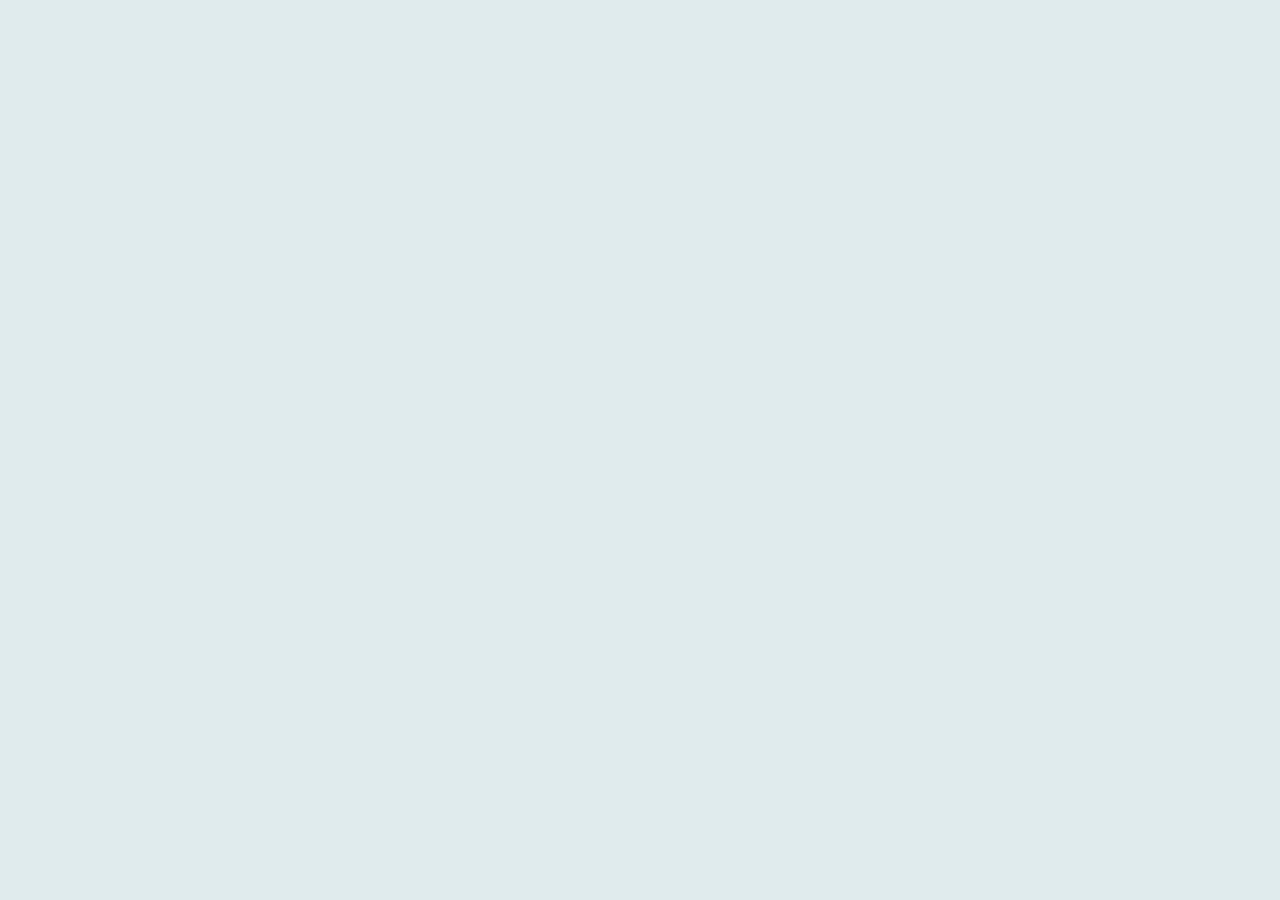
==== commit 42b15923: "changes till 05/04" ====
--- a/www/index.html
+++ b/www/index.html
@@ -9,8 +9,12 @@
     <link href="css/style.css" rel="stylesheet">
 	<link href="//code.ionicframework.com/nightly/css/ionic.css" rel="stylesheet">
     <script src="//code.ionicframework.com/nightly/js/ionic.bundle.js"></script>
-
-    <!-- IF using Sass (run gulp sass first), then uncomment below and remove the CSS includes above
+	<script src='https://cdnjs.cloudflare.com/ajax/libs/jquery/2.1.4/jquery.js'></script>
+	<link rel="stylesheet" href="http://code.ionicframework.com/ionicons/2.0.1/css/ionicons.min.css">
+	<link href='https://fonts.googleapis.com/css?family=Roboto:400,900,700,500,300,100' rel='stylesheet' type='text/css'>
+	<link rel="stylesheet" href="https://cdnjs.cloudflare.com/ajax/libs/animate.css/3.5.1/animate.min.css">
+    <link href='https://fonts.googleapis.com/css?family=Roboto:400,100,100italic,300,300italic,400italic,500,500italic,700,700italic,900,900italic' rel='stylesheet' type='text/css'>
+	<!-- IF using Sass (run gulp sass first), then uncomment below and remove the CSS includes above
     <link href="css/ionic.app.css" rel="stylesheet">
     -->
 
@@ -23,7 +27,8 @@
     <!-- your app's js -->
     <script src="js/app.js"></script>
     <script src="js/controllers.js"></script>
-	 <script src="js/index.js"></script>
+	<script src="js/route.js"></script>
+	
   </head>
 
   <body ng-app="starter">
--- a/www/css/style.css
+++ b/www/css/style.css
@@ -1,34 +1,317 @@
 /* Empty. Add your own CSS if you like */
+*{
+  font-family: 'Roboto', sans-serif !important;
+  speak: none;
+  font-style: normal;
+  font-weight: normal;
+  font-variant: normal;
+  text-transform: none;
+  text-rendering: auto;
+  letter-spacing:.05em;
+  line-height: 1.2;
+  -webkit-font-smoothing: antialiased;
+  -moz-osx-font-smoothing: grayscale;
+ }
 .headlogo{float:right; width:100px; margin-right:25px;}
 img{max-width:100%;}
-.welcome{width:25%; margin:0 auto; text-align:center; color:#5f4b9f; font-size:20px; line-height:24px; font-weight:lighter; margin-top:20%;}
+.welcome{width:30%; margin:0 auto; text-align:center; color:#5f4b9f; font-size:20px; line-height:24px; font-weight:400; margin-top:20%;}
 .clr{clear:both}
-.mytitle{width:75%; margin:0 auto; text-align:center; color:#5f4b9f; font-size:36px; line-height:50px; font-weight:bold; margin-top:20%;}
-.mainlogo{width:30%; margin:0 auto;margin-top:5%;}
-.btnclass{margin-top:5%; text-align:center}
+.bar.bar-royal{background:#5f4b9f ! important;}
+.mytitle{width:75%; margin:0 auto; text-align:center; color:#5f4b9f; font-size:36px; line-height:50px; font-weight:bold; margin-top:15%;}
+.mainlogo{width:35%; margin:0 auto;margin-top:%;}
+.btnclass{margin-top:5%; text-align:center;}
+.button.button-royal.button-clear.btnsign, .button.button-royal.button-clear.btnlogin{font-size:22px; font-weight:400}
 .tabs {background:#5f4b9f;}
 .tabs .tab-item{color:#fff}
 .item-avatar{max-height:200px;max-width:200px;}
-.profilepic{width:60%; margin:0 auto;}
+.profilepic{width:60%; height:150px; margin:0 auto;}
 .profilelogo{ width:20%; margin:0 auto; margin-top:5%;}
 .nav{margin:5%; display:block}
-.nav li{font-size:20px; text-align:left;}
-.nav li a {background:#e6e6e6; color:#000; padding:5px 100px 5px 10px;}
+.nav li{font-size:16px; text-align:left;}
+.nav li a {background:#e6e6e6; color:#000; padding:10px 100px 10px 10px;}
 .nav ul{display:none;  margin-left:100px; margin-top:5px}
 .nav li:hover  ul{display:block;}
-.nav ul li{background:#e6e6e6; text-align:center; padding:10px 0px; margin-top:10px}
+.nav ul li{background:#e6e6e6; text-align:center; padding:10px 0px; margin-top:15px}
 .nav ul li a{background:#e6e6e6; padding:0;}
-.profiledesc{ text-align:center}
-.schedular{margin-top:10%}
-.syncdevice{margin:10%; line-height:36px;}
-.syncdevice h4 {line-height:36px}
-.syncdevice h3 {margin-left:10%; line-height:40px }
-.syncdevice h5 {margin-left:15% ; line-height:36px}
-.button.loadbtn{margin-top:20%; vertical-align:middle; min-height:20px; min-width:200px; background:#ccb3ff; border-radius:0px;}
+.profiledesc { text-align:center;}
+.schedular{margin-top:10%; margin-left:5%;}
+ion-content.leftmenu{background:#ededed;}
+ion-content.leftmenu .item{border:0px !important; color:#000 !important; font-size:16px !important; font-weight:500; line-height:40px;}
+ion-content.leftmenu .item .item-content {letter-spacing:-0.01em; background:#ededed ! important;}
+.mysize{font-size:28px; margin-right:20px; vertical-align:middle;}
+.syncdevice{margin:10%; /* line-height:36px; */}
+.syncdevice p.connectivity{font-size:18px; font-weight:600; margin-left:0%;}
+.syncdevice  h4{margin-left:15%; padding-top:10%}
+.syncdevice p{margin-left:30%; padding-top:5%}
+.button.loadbtn{margin-top:15%; vertical-align:middle; min-height:20px; min-width:200px; background:#b8a4bb; color:#000;  font-size:20px; border-radius:10px}
 .item.item-avatar{max-width:100%; padding-left:100px}
 .item.item-avatar > img:first-child{max-height:60px; max-width:60px; margin-top:5%; border:2px solid #ededed}
-.icon-left{float:left; width:33%;}
-.icon-middle{float:left; width:33%; text-align:center;}
-.icon-left i {max-width:25px}
-.icon-right{float:right; width:25px; hegith:25px}
-.icon-right img{max-width:100%}+.lefticon{padding-top:10px;float:left; width:33%;}
+.middleicon{padding-top:10px;float:left; width:33%; text-align:center;}
+.lefticon i{max-width:25px}
+.righticon{padding-top:10px; float:right; width:28px; hegith:28px}
+.righticon  img{max-width:100%}
+.ion-ios-telephone-outline , .ion-email {font-size:28px; }
+.ion-tabs .ion-tab{top:0}
+.item p{white-space:normal !important}
+.item.item-avatar.notificationavatar > img:first-child   {max-height:60px; max-width:60px; margin-top:0%; border:2px solid #ededed}
+.item.item-avatar.friendsavatar > img:first-child   {max-height:45px; max-width:45px; margin-top:0%; border:2px solid #ededed}
+.item.item-avatar.friendsavatar {padding-left:80px; padding-top:30px}
+.tabs-top > .tabs, .tabs.tabs-top{top:0px !important;}
+.headingcolor .tabs .tab-item{color:#000 !important;}
+.headingcolor .list:first-child {
+    margin-top: 47px;
+}
+
+.mysize1{font-size:78px; vertical-align:middle;}
+.mysize2{font-size:96px; vertical-align:middle;}
+.my-view {
+  ion-list {
+    background: #000;
+    color: #fff;
+  }
+  ion-item {
+     text-align: center;
+  }
+}
+
+.platform-ios . headingcolor .tabs .tab-item{
+  top:47px !important;
+  position:absolute !important;
+}
+
+
+* {
+  box-sizing: border-box;
+  font-family: 'Roboto', sans-serif;
+  list-style: none;
+  margin: 0;
+  outline: none;
+  padding: 0;
+}
+
+a {
+  text-decoration: none;
+}
+
+body, html {
+  height: 100%;
+}
+
+body {
+	background: #dfebed !important;
+	font-family: 'Roboto', sans-serif !important; 
+}
+
+.container {
+	align-items: center;
+	/* display: flex; */
+	height: 100%;
+	justify-content: center;
+	margin: 0 auto;
+	max-width: 600px;
+	width: 100%;
+}
+
+.calendar {
+	background: #2b4450;
+	border-radius: 4px;
+	box-shadow: 0 5px 20px rgba(0, 0, 0, .3);
+	height: 501px;
+  perspective: 1000;
+	transition: .9s;
+	transform-style: preserve-3d;
+	width: 100%;
+}
+
+/* Front - Calendar */
+.front {
+	transform: rotateY(0deg);
+}
+
+.current-date {
+	border-bottom: 1px solid rgba(73, 114, 133, .6);
+	display: flex;
+	justify-content: space-between;
+	padding: 30px 40px;
+}
+
+.current-date h1 {
+	color: #dfebed;
+	font-size: 1.4em;
+	font-weight: 300;
+}
+
+.week-days {
+	color: #dfebed;
+	display: flex;
+	justify-content: space-between;
+	font-weight: 600;
+	padding: 30px 40px;
+}
+
+.days {
+	display: flex;
+	flex-wrap: wrap;
+	justify-content: space-between;
+}
+
+.weeks {
+	color: #fff;
+	display: flex;
+	flex-direction: column;
+	padding: 0 40px;
+}
+
+.weeks div {
+	display: flex;
+	font-size: 1.2em;
+	font-weight: 300;
+	justify-content: space-between;
+	margin-bottom: 20px;
+	width: 100%;
+}
+
+.last-month {
+	opacity: .3;
+}
+
+.weeks span {
+	padding: 10px;
+}
+
+.weeks span.active {
+	background: #f78536;
+	border-radius: 50%;
+}
+
+.weeks span:not(.last-month):hover {
+	cursor: pointer;
+	font-weight: 600;
+}
+
+.event {
+	position: relative;
+}
+
+.event:after {
+	content: '•';
+	color: #f78536;
+	font-size: 1.4em;
+	position: absolute;
+	right: -4px;
+	top: -4px;
+}
+
+/* Back - Event form */
+
+.back {
+	height: 100%;
+	transform: rotateY(180deg);
+}
+
+.back input {
+	background: none;
+	border: none;
+	border-bottom: 1px solid rgba(73, 114, 133, .6);
+	color: #dfebed;
+	font-size: 1.4em;
+	font-weight: 300;
+	padding: 30px 40px;
+	width: 100%;
+}
+
+.info {
+	color: #dfebed;
+	display: flex;
+	flex-direction: column;
+	font-weight: 600;
+	font-size: 1.2em;
+	padding: 30px 40px;
+}
+
+.info div:not(.observations) {
+	margin-bottom: 40px;
+}
+
+.info span {
+	font-weight: 300;
+}
+
+.info .date {
+	display: flex;
+	justify-content: space-between;
+}
+
+.info .date p {
+	width: 50%;
+}
+
+.info .address p {
+	width: 100%;
+}
+
+.actions {
+	bottom: 0;
+	border-top: 1px solid rgba(73, 114, 133, .6);
+	display: flex;
+	justify-content: space-between;
+	position: absolute;
+	width: 100%;
+}
+
+.actions button {
+	background: none;
+	border: 0;
+	color: #fff;
+	font-weight: 600;
+	letter-spacing: 3px;
+	margin: 0;
+	padding: 30px 0;
+	text-transform: uppercase;
+	width: 50%;
+}
+
+.actions button:first-of-type {
+	border-right: 1px solid rgba(73, 114, 133, .6);
+}
+
+.actions button:hover {
+	background: #497285;
+	cursor: pointer;
+}
+
+.actions button:active {
+	background: #5889a0;
+	outline: none;
+}
+
+/* Flip animation */
+
+.flip {
+	transform: rotateY(180deg);
+}
+
+.front, .back {
+	backface-visibility: hidden;
+}
+
+
+/* @font-face {
+    font-family: 'open_sansregular';
+    src: url('../fonts/OpenSans-Regular-webfont.eot');
+    src: url('../fonts/OpenSans-Regular-webfont.eot?#iefix') format('embedded-opentype'),
+         url('../fonts/OpenSans-Regular-webfont.woff') format('woff'),
+         url('../fonts/OpenSans-Regular-webfont.ttf') format('truetype'),
+         url('../fonts/OpenSans-Regular-webfont.svg#open_sansregular') format('svg');
+    font-weight: normal;
+    font-style: normal;
+
+} */
+
+/* ion-content, div, body{
+    font-family: 'open_sansregular' !important;
+}
+ */
+
+
